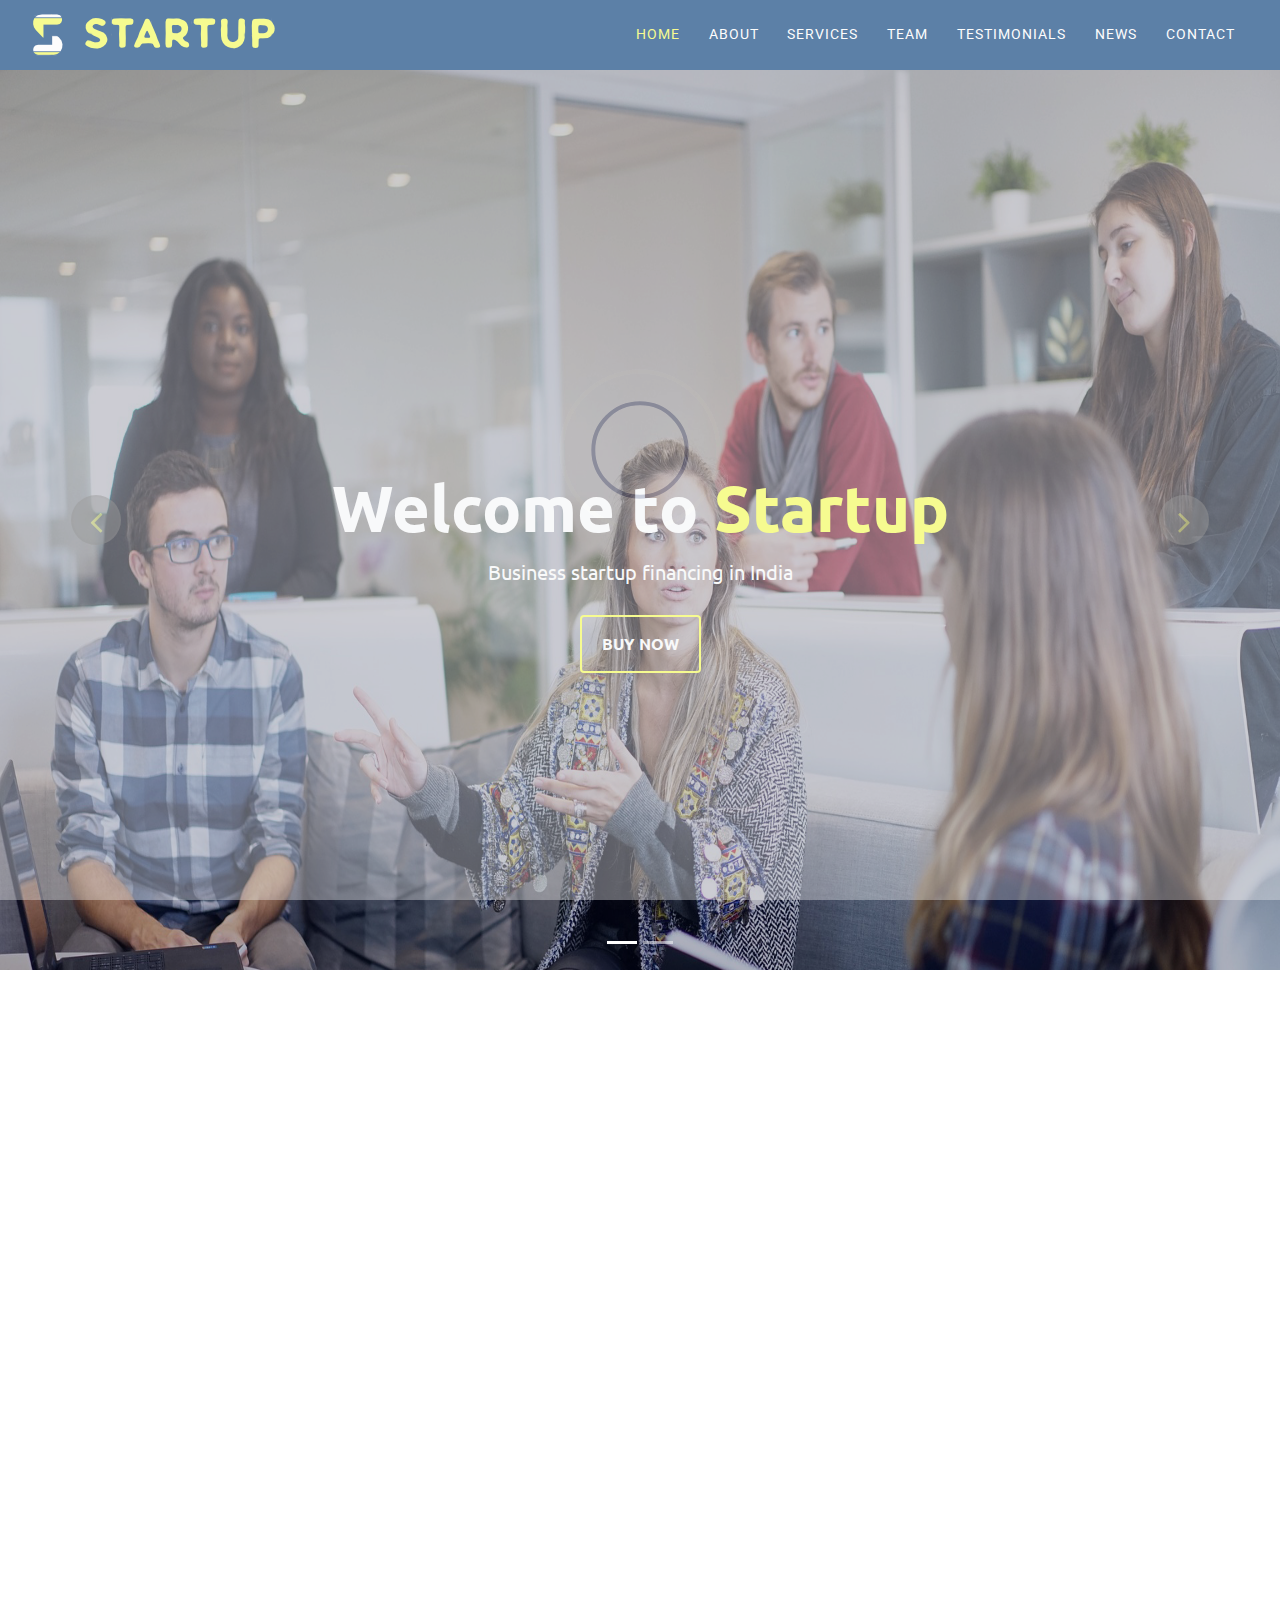
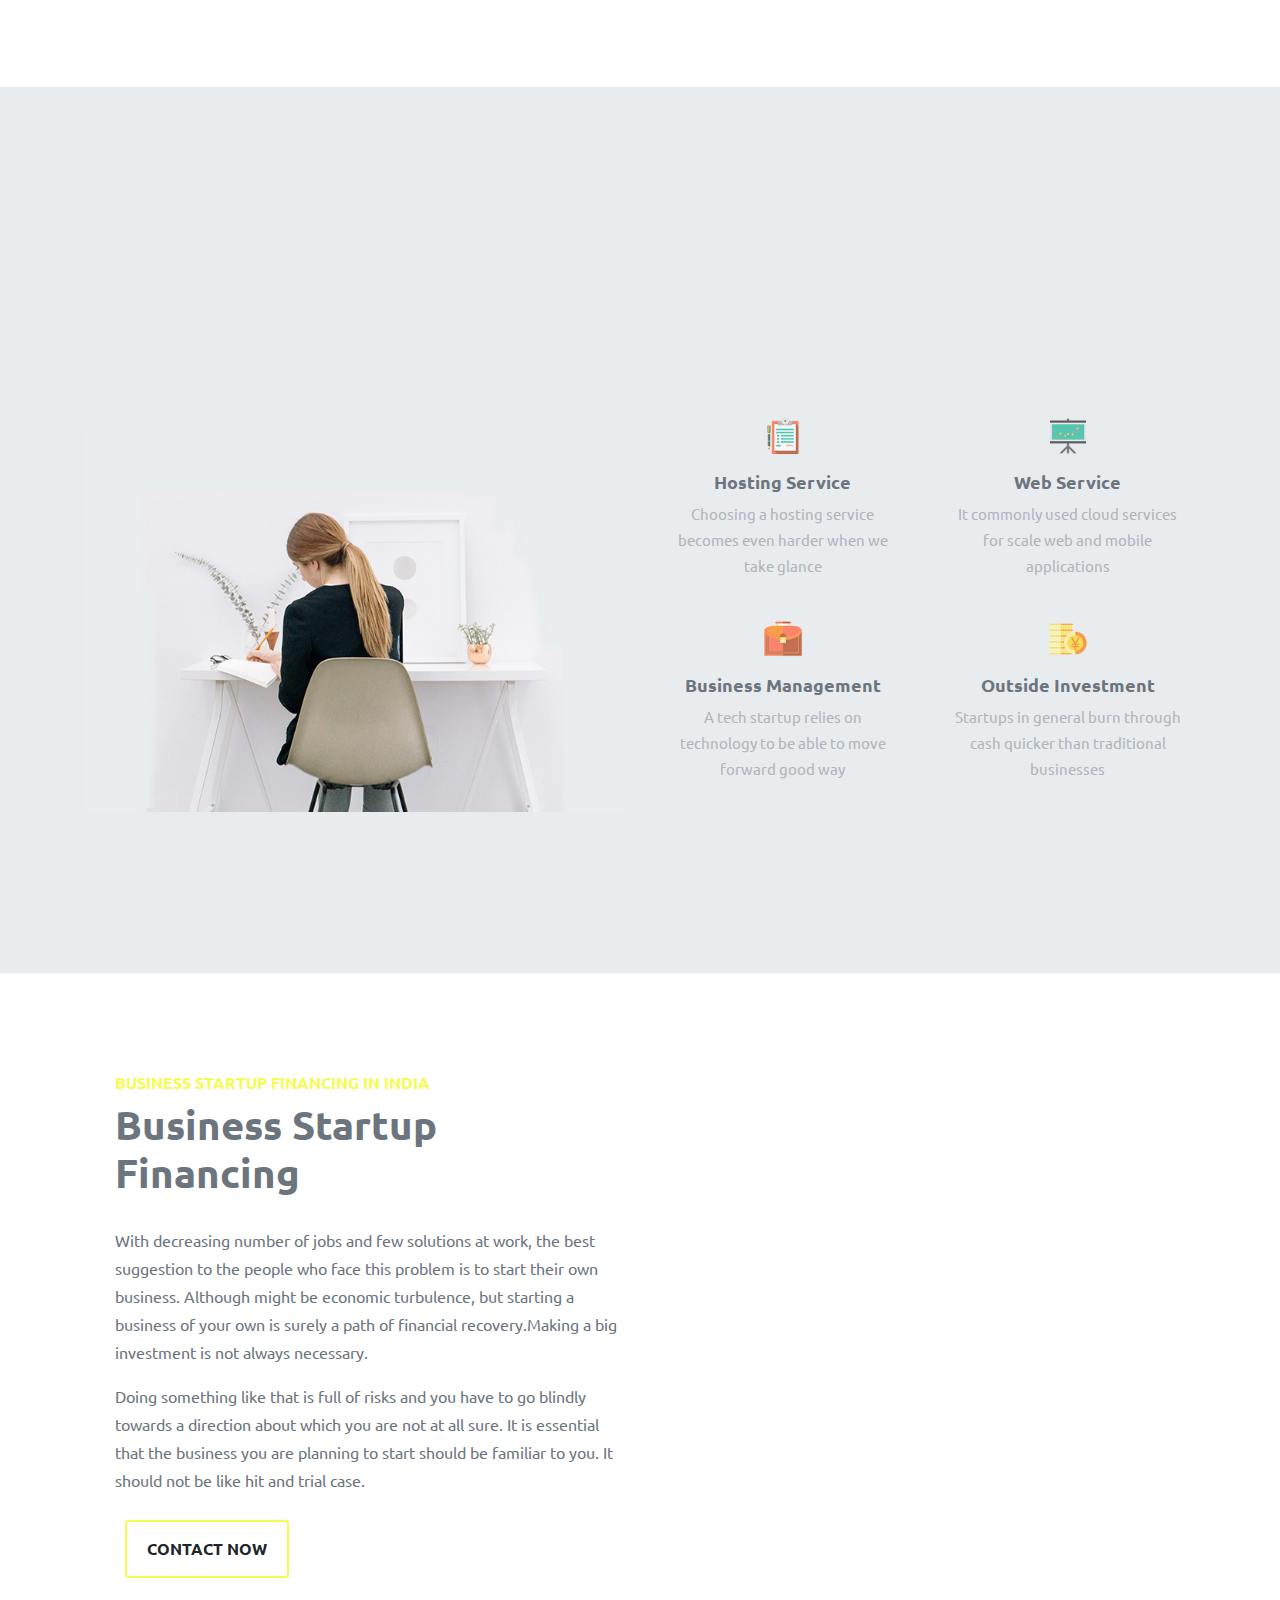
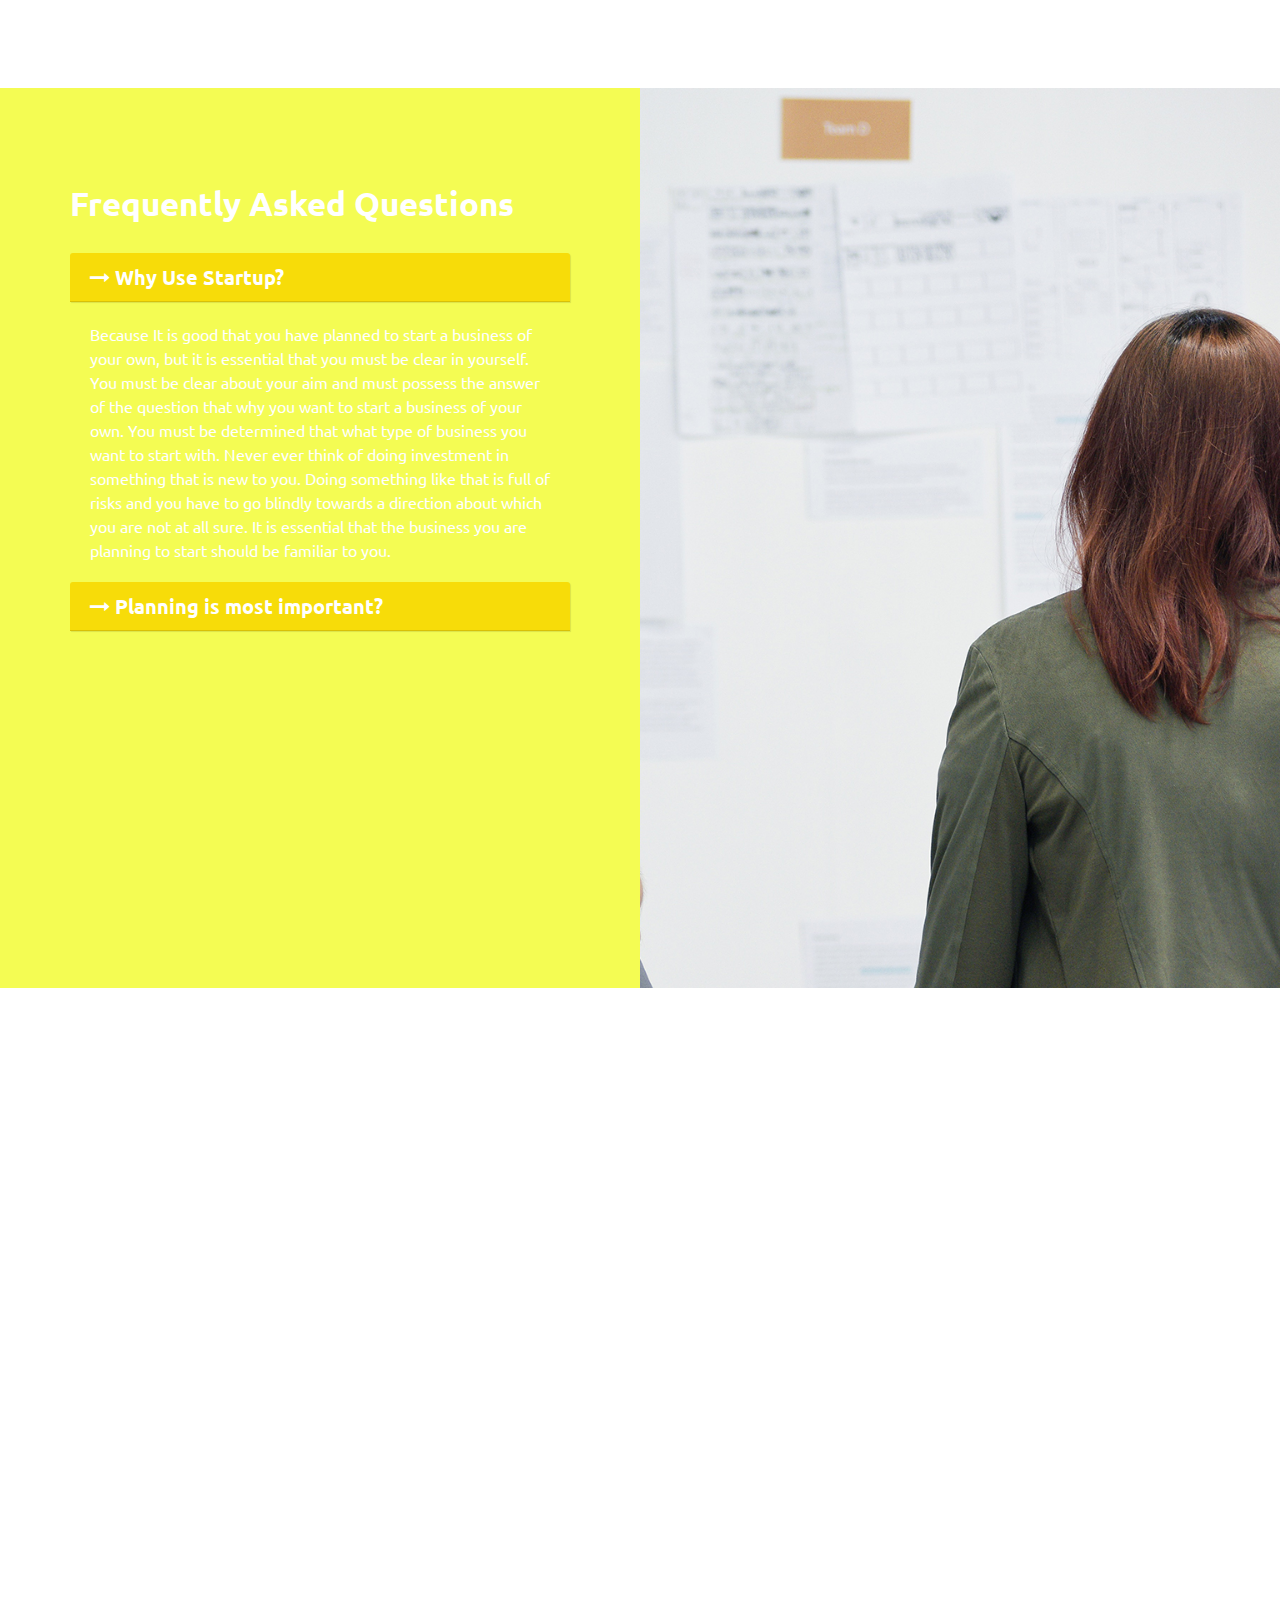
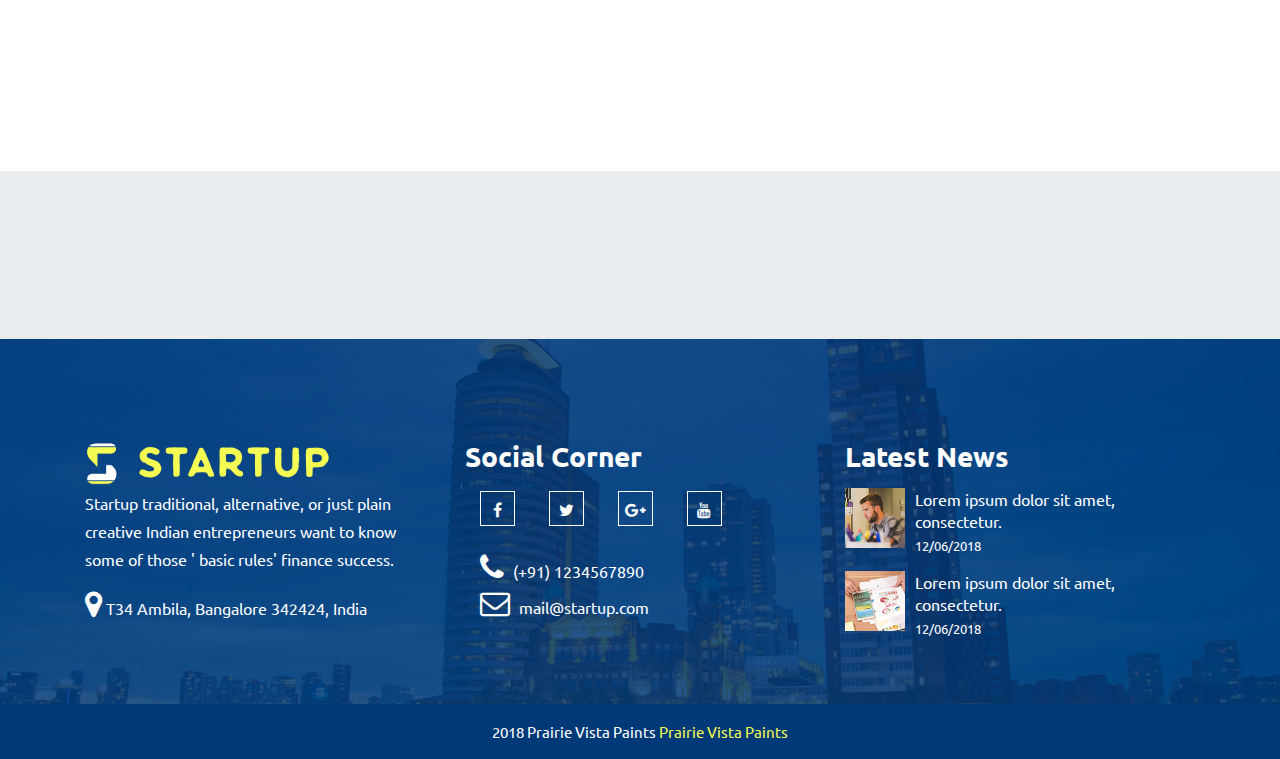
==== index.html @ 0460410a "fix" ====
<!DOCTYPE html>
<html class="no-js" prefix="og: http://ogp.me/ns#"  lang="en-IN">
    <head>
        <meta charset="utf-8">
        <meta http-equiv="X-UA-Compatible" content="IE=edge,chrome=1">
        <title>Prairie Vista Paints</title>
        <meta http-equiv="x-ua-compatible" content="ie=edge">
        <meta name="viewport" content="width=device-width, initial-scale=1, shrink-to-fit=no"> 

        <meta name="description" content="PAINTS!!!!" /> 
        <link href="img/startup_logo_96dp.png" rel="apple-touch-icon" sizes="96x96">
        <link href="img/startup_logo_96dp.png" rel="icon" sizes="96x96" type="image/png">
        <link href="img/startup_logo_32dp.png" rel="icon" sizes="32x32" type="image/png">
        <meta content="img/startup_logo_96dp.png" name="msapplication-TileImage">
        
        <meta property="og:url" content="https://www.boostraptheme.com/demo/index.html" />
        <meta property="og:title" content="Startup - Business Free Bootstrap Template" />
        <meta property="og:locale" content="en_IN" /> 
        <meta property="og:site_name" content="Boostraptheme" />
        <meta name="twitter:card" content="summary" />
        <meta name="twitter:site" content="BoostrapTheme" />
        <meta name="twitter:creator" content="BoostrapTheme" />

        <link rel='stylesheet' href="https://maxcdn.bootstrapcdn.com/font-awesome/4.7.0/css/font-awesome.min.css">
        <link rel="stylesheet" href="css/owl.carousel.min.css">
        <link rel="stylesheet" href="css/animate.min.css">
        <link rel="stylesheet" href="css/app.css">

        <script src="js/jquery.min.js"></script>
        <script> $(window).on('load', function(){ $(".loader").fadeOut(2000); }); </script>
    </head>

    <body>

        <div class="loader"></div>
        <!-- NAVIGATION 
            =================-->
            <nav class="navbar navbar-expand-lg navbar-dark fixed-top" id="mainNav">
              <div class="container-fluid">
                <a class="navbar-brand js-scroll-trigger" href="index.html"><img src="img/logo.png" style="max-height: 60px;" alt="" class="img-fluid"></a>
                <button class="navbar-toggler navbar-toggler-right" type="button" data-toggle="collapse" data-target="#navbarResponsive" aria-controls="navbarResponsive" aria-expanded="false" aria-label="Toggle navigation">
                  Menu
                  <i class="fa fa-bars"></i>
                </button>
                <div class="collapse navbar-collapse" id="navbarResponsive">
                  <ul class="navbar-nav text-uppercase ml-auto">                    
                    <li class="nav-item">
                      <a class="nav-link js-scroll-trigger active" href="index.html">Home</a>
                    </li>
                    <li class="nav-item">
                      <a class="nav-link js-scroll-trigger" href="about.html">About</a>
                    </li>
                    <li class="nav-item">
                      <a class="nav-link js-scroll-trigger" href="service.html">Services</a>
                    </li>
                    <li class="nav-item">
                      <a class="nav-link js-scroll-trigger" href="team.html">Team</a>
                    </li>
                    <li class="nav-item">
                      <a class="nav-link js-scroll-trigger" href="testimonials.html">Testimonials</a>
                    </li>
                    <li class="nav-item">
                      <a class="nav-link js-scroll-trigger" href="news.html">News</a>
                    </li>
                    <li class="nav-item">
                      <a class="nav-link js-scroll-trigger" href="contact.html">Contact</a>
                    </li>
                  </ul>
                </div>
              </div>
            </nav>

        <!-- HEADER 
            =================-->
                <header id="conent">
                    <div id="carouselExampleIndicators" class="carousel slide" data-ride="carousel">
                      <ol class="carousel-indicators">
                        <li data-target="#carouselExampleIndicators" data-slide-to="0" class="active"></li>
                        <li data-target="#carouselExampleIndicators" data-slide-to="1"></li>
                      </ol>
                      <div class="carousel-inner">
                        <div class="carousel-item active">
                          <div class="img-caption-hide"></div>
                          <img class="d-block w-100 img-fluid" src="img/bg-header-1.jpg" alt="First slide">
                          <div class="carousel-caption d-none d-md-block">
                            <h3>Welcome to <span>Startup</span></h3>
                            <p>Business startup financing in India</p>
                            <div class="btn btn-general btn-white">Buy now</div>
                          </div>
                        </div>
                        <div class="carousel-item">
                          <div class="img-caption-hide"></div>
                          <img class="d-block w-100" src="img/bg-header-2.jpg" alt="Second slide">
                          <div class="carousel-caption d-none d-md-block">
                            <h3><span>Derive </span>with me</h3>
                            <p>Business startup financing in India</p>
                            <div class="btn btn-general btn-white">Buy now</div>
                          </div>
                        </div> 
                      </div>
                      <a class="carousel-control-prev carousel-arrs" href="#carouselExampleIndicators" role="button" data-slide="prev">
                        <span class="arrow-sliders"><i class="fa fa-angle-left"></i></span>
                      </a>
                      <a class="carousel-control-next carousel-arrs" href="#carouselExampleIndicators" role="button" data-slide="next">
                         <span class="arrow-sliders"><i class="fa fa-angle-right"></i></span>
                      </a>
                    </div>
                  </header>

        <!-- ABOUT 
            =================-->
            <section id="about" class="about">
              <div class="container">
                <div class="row">
                  <div class="col-md-4  wow fadeInUp" data-wow-delay="0.3s">
                    <div class="about-cont">
                      <img src="img/about/about-1.jpg" alt="" class="img-fluid">
                      <p>With decreasing number of jobs and few solutions at work, the best suggestion to the people who face this problem is to start their own business world.</p>
                      <a href="#">Discover more <i class="fa fa-long-arrow-right"></i></a>
                    </div>
                  </div>
                  <div class="col-md-4 wow fadeInUp" data-wow-delay="0.6s">
                    <div class="about-cont second">
                      <img src="img/about/about-2.jpg" alt="" class="img-fluid">
                      <p>There are few tips for the people who have a plan of low cost business startups. Making a big investment is not always necessary. If you do not have such a great amount.</p>
                      <a href="#">Discover more <i class="fa fa-long-arrow-right"></i></a>
                    </div>
                  </div>
                  <div class="col-md-4 wow fadeInUp" data-wow-delay="0.9s">
                    <div class="about-cont">
                      <img src="img/about/about-3.jpg" alt="" class="img-fluid">
                      <p>₹ It is good that you have planned to start a business of your own, but it is essential that you must be clear in yourself. You must be clear about your aim.</p>
                      <a href="#">Discover more <i class="fa fa-long-arrow-right"></i></a>
                    </div>
                  </div>  
                </div>
              </div>
            </section>

        <!-- SERVICES 
            =================-->
            <section id="services" class="services">
              <div class="container">
                <div class="row wow fadeInUp" data-wow-delay="0.3s">
                    <div class="col-md-12 text-center">
                        <div class="heading">
                            <h1>Our <span>Services</span></h1>
                            <div class="bord-bot"></div>
                            <p>Startup traditional, alternative, or just plain creative Indian entrepreneurs want to know some of those ' basic rules'  finance success.</p>
                        </div>
                    </div>
                </div>
                <div class="row">
                  <div class="col-md-6 m-auto service-img">
                    <img src="img/service-bg.jpg" alt="" class="img-fluid">
                  </div>
                  <div class="col-md-6">
                    <div class="row"> 
                      <div class="col-md-6 col-sm-6 text-center px-4">
                        <div class="service-desc-cont">
                          <img src="img/icons/icon-1.png" class="img-fluid" alt="">
                          <h5>Hosting Service</h5>
                          <p>Choosing a hosting service becomes even harder when we take glance</p>
                        </div>
                      </div>
                      <div class="col-md-6 col-sm-6 text-center px-4">
                        <div class="service-desc-cont">
                          <img src="img/icons/icon-2.png" class="img-fluid" alt="">
                          <h5>Web Service</h5>
                          <p>It commonly used cloud services for scale web and mobile applications</p>
                        </div>
                      </div>
                      <div class="col-md-6 col-sm-6 text-center px-4">
                        <div class="service-desc-cont">
                          <img src="img/icons/icon-3.png" class="img-fluid" alt="">
                          <h5>Business Management</h5>
                          <p>A tech startup relies on technology to be able to move forward good way</p>
                        </div>
                      </div>
                      <div class="col-md-6 col-sm-6 text-center px-4">
                        <div class="service-desc-cont">
                          <img src="img/icons/icon-4.png" class="img-fluid" alt="">
                          <h5>Outside Investment</h5>
                          <p>Startups in general burn through cash quicker than traditional businesses</p>
                        </div>
                      </div>  
                    </div>
                  </div>
                </div>
              </div>
            </section>

        <!-- HOW TO WORK 
            =================-->
            <section id="how-work" class="how-work">
              <div class="container">
                <div class="row">
                  <div class="col-md-6">
                    <div class="how-work-cont">
                      <h6>Business startup financing in India</h6>
                      <h1>Business Startup Financing</h1>
                      <p>With decreasing number of jobs and few solutions at work, the best suggestion to the people who face this problem is to start their own business. Although might be economic turbulence, but starting a business of your own is surely a path of financial recovery.Making a big investment is not always necessary.</p>
                      <p>Doing something like that is full of risks and you have to go blindly towards a direction about which you are not at all sure. It is essential that the business you are planning to start should be familiar to you. It should not be like hit and trial case.</p>
                      <div class="btn btn-general btn-white">Contact now</div>
                    </div>
                  </div> 
                  <div class="col-md-1"></div>
                  <div class="col-md-5 m-auto">
                    <div class="how-work-img wow fadeInUp" data-wow-delay="0.3s">
                      <img src="img/how-work.png" alt="" class="img-fluid">
                    </div>
                  </div>
                  
                </div>
              </div>
            </section>

        <!-- FAQ 
            =================-->
            <section id="faq" class="faq" >
              <div class="container-fluid"> 
                <div class="row">
                  <div class="col-md-6 px-0">
                    <div class="faq-cont">
                      <div class="faq-heading">
                        <h3>Frequently Asked Questions</h3>
                        <div class="heading-border-light" style="background:#fff;"></div>
                      </div>
                        <div id="accordion">
                          <div class="card">
                            <div class="card-header" id="headingOne">
                              <h5 class="mb-0 card-title">
                                <div class="" data-toggle="collapse" data-target="#collapseOne" aria-expanded="true" aria-controls="collapseOne">
                                  <i class="fa fa-long-arrow-right"></i>
                                  Why Use Startup? 
                                </div>
                              </h5>
                            </div>

                            <div id="collapseOne" class="collapse show" aria-labelledby="headingOne" data-parent="#accordion">
                              <div class="card-body">
                                Because It is good that you have planned to start a business of your own, but it is essential that you must be clear in yourself. You must be clear about your aim and must possess the answer of the question that why you want to start a business of your own. You must be determined that what type of business you want to start with. Never ever think of doing investment in something that is new to you. Doing something like that is full of risks and you have to go blindly towards a direction about which you are not at all sure. It is essential that the business you are planning to start should be familiar to you. 
                              </div>
                            </div>
                          </div>
                          <div class="card">
                            <div class="card-header" id="headingTwo">
                              <h5 class="mb-0 card-title">
                                <div class="collapsed" data-toggle="collapse" data-target="#collapseTwo" aria-expanded="false" aria-controls="collapseTwo">
                                  <i class="fa fa-long-arrow-right"></i>
                                  Planning is most important? 
                                </div>
                              </h5>
                            </div>
                            <div id="collapseTwo" class="collapse" aria-labelledby="headingTwo" data-parent="#accordion">
                              <div class="card-body">
                                 Planning is most important in any business. Most of the aspiring business people believe that they have to sit down for hours and make a lengthy business plans clearly showing the amount of money that you will make in the coming years. There is no need of keeping such complexity as it will become difficult for you to understand. The business plan should be simple and precise. You have search everything about your target audience, what they like and what they do not like about the business that you are plan to start.Prices are something that attracts everybody. 
                              </div>
                            </div>
                          </div> 
                        </div>
                    </div>  
                  </div>
                  <div class="col-md-6 px-0 bg-faq-img"></div>
                </div>
              </div>
            </section>

        <!-- BLOG 
            =================-->
            <section id="blog" class="blog">
              <div class="container">
                <div class="row wow fadeInUp" data-wow-delay="0.3s">
                    <div class="col-md-12 text-center">
                        <div class="heading">
                            <h1>Latest <span>News</span></h1>
                            <div class="bord-bot"></div>
                        </div>
                    </div>
                </div>
                <div class="row">
                  <div class="col-md-4">
                    <div class="blog-cont wow fadeInUp" data-wow-delay="0.3s">
                      <img src="img/blog/blog-2.jpg" alt="" class="img-fluid">
                      <h5>Advertising has great significance as it is the only way of telling</h5>
                      <p>People about your productPsychology Articles, introducing them what it is all about and how your product.</p>
                      <a href="#">Read more <i class="fa fa-long-arrow-right"></i></a>
                    </div>
                  </div>
                  <div class="col-md-4">
                    <div class="blog-cont wow fadeInUp" data-wow-delay="0.6s">
                      <img src="img/blog/blog-3.jpg" alt="" class="img-fluid">
                      <h5>There are few tips for the people who have a plan of low cost </h5>
                      <p>Making a big investment is not always necessary. If you do not have such a great amount to invest.</p>
                      <a href="#">Read more <i class="fa fa-long-arrow-right"></i></a>
                    </div>
                  </div>
                  <div class="col-md-4">
                    <div class="blog-cont wow fadeInUp" data-wow-delay="0.9s">
                      <img src="img/blog/blog-4.jpg" alt="" class="img-fluid">
                      <h5>Scaling means higher volumes of work and more data to process</h5>
                      <p>Is your team ready to take on this workload? Can they work under the stress and pressures that come.</p>
                      <a href="#">Read more <i class="fa fa-long-arrow-right"></i></a>
                    </div>
                  </div>
                </div>
              </div>
            </section>

        <!-- CLIENTS
            =================-->
            <section id="client" class="client p-5">
              <div class="container-fluid">
                <div class="row wow animated bounceInLeft" data-wow-duration="1s" data-wow-delay=".5s">
                    <div class="col-md-12">
                        <div id="clients-list" class="owl-carousel owl-theme">
                            <div class="client-item">
                                <img src="img/clients/logo-1.jpg" class="img-fluid" alt="client">
                            </div>
                            <div class="client-item">
                                <img src="img/clients/logo-2.jpg" class="img-fluid" alt="client">
                            </div>
                            <div class="client-item">
                                <img src="img/clients/logo-3.jpg" class="img-fluid" alt="client">
                            </div>
                            <div class="client-item">
                                <img src="img/clients/logo-4.jpg" class="img-fluid" alt="client">
                            </div>
                            <div class="client-item">
                                <img src="img/clients/logo-5.jpg" class="img-fluid" alt="client">
                            </div>
                            <div class="client-item">
                                <img src="img/clients/logo-6.jpg" class="img-fluid" alt="client">
                            </div>
                            <div class="client-item">
                                <img src="img/clients/logo-7.jpg" class="img-fluid" alt="client">
                            </div> 
                        </div>
                    </div>
                </div>
              </div>
            </section>

        <!-- FOOTER 
            =================-->
            <footer>
              <div class="container">
                <div class="row">
                  <div class="col-md-4">
                    <div class="company-desc">
                      <img src="img/logo.png" alt="" class="img-fluid">
                      <p>Startup traditional, alternative, or just plain creative Indian entrepreneurs want to know some of those ' basic rules'  finance success.</p>
                      <address><i class="fa fa-map-marker"></i> T34 Ambila, Bangalore 342424, India </address>
                    </div>
                  </div>
                  <div class="col-md-4">
                    <div class="social">
                      <h3>Social Corner</h3>
                      <ul>
                        <li><i class="fa fa-facebook"></i></li>
                        <li><i class="fa fa-twitter"></i></li>
                        <li><i class="fa fa-google-plus"></i></li>
                        <li><i class="fa fa-youtube"></i></li>
                      </ul>
                      <div class="cont-info number">
                        <i class="fa fa-phone"></i>
                        <a href="tel:1234567890">(+91) 1234567890</a>
                      </div>
                      <div class="cont-info mail">
                        <i class="fa fa-envelope-o"></i>
                        <a href="mail@startup.com">mail@startup.com</a>
                      </div>
                    </div>
                  </div>
                  <div class="col-md-4">
                    <div class="latest-news">
                      <h3>Latest News</h3>
                      <img src="img/blog/blog-small-1.jpg" alt="" class="img-fluid">
                      <p>Lorem ipsum dolor sit amet, consectetur.</p>
                      <small>12/06/2018</small>
                    </div>
                    <div class="latest-news">
                      <img src="img/blog/blog-small-2.jpg" alt="" class="img-fluid">
                      <p>Lorem ipsum dolor sit amet, consectetur.</p>
                      <small>12/06/2018</small>
                    </div>
                  </div>  
                </div>
              </div>
              <div class="container-fluid footer-b text-center">
                <small>2018 Prairie Vista Paints <a href="https://prairievista.github.io/">Prairie Vista Paints</a></small>
              </div>
            </footer>
 
        <script src="js/popper.min.js"></script>
        <script src="js/bootstrap.min.js"></script>
        <script src="js/jquery.easing.min.js"></script>
        <script src="js/owl.carousel.min.js"></script>
        <script src="js/wow.min.js"></script> 
        <script src="js/app.js"></script> 
        <!--Start of Tawk.to Script-->
            <script type="text/javascript">
            var Tawk_API=Tawk_API||{}, Tawk_LoadStart=new Date();
            (function(){
            var s1=document.createElement("script"),s0=document.getElementsByTagName("script")[0];
            s1.async=true;
            s1.src='https://embed.tawk.to/5a6d77fc4b401e45400c7419/default';
            s1.charset='UTF-8';
            s1.setAttribute('crossorigin','*');
            s0.parentNode.insertBefore(s1,s0);
            })();
            </script>
        <!--End of Tawk.to Script-->
    </body>
</html>
---- css/app.css ----
@import url("https://fonts.googleapis.com/css?family=Roboto:400,500,700|Ubuntu");
/*!
 * Bootstrap v4.0.0 (https://getbootstrap.com)
 * Copyright 2011-2018 The Bootstrap Authors
 * Copyright 2011-2018 Twitter, Inc.
 * Licensed under MIT (https://github.com/twbs/bootstrap/blob/master/LICENSE)
 */
:root {
  --blue: #007bff;
  --indigo: #6610f2;
  --purple: #6f42c1;
  --pink: #e83e8c;
  --red: #dc3545;
  --orange: #fd7e14;
  --yellow: #ffc107;
  --green: #28a745;
  --teal: #20c997;
  --cyan: #17a2b8;
  --white: #fff;
  --gray: #6c757d;
  --gray-dark: #343a40;
  --primary: #007bff;
  --secondary: #6c757d;
  --success: #28a745;
  --info: #17a2b8;
  --warning: #ffc107;
  --danger: #dc3545;
  --light: #f8f9fa;
  --dark: #343a40;
  --breakpoint-xs: 0;
  --breakpoint-sm: 576px;
  --breakpoint-md: 768px;
  --breakpoint-lg: 992px;
  --breakpoint-xl: 1200px;
  --font-family-sans-serif: -apple-system, BlinkMacSystemFont, "Segoe UI", Roboto, "Helvetica Neue", Arial, sans-serif, "Apple Color Emoji", "Segoe UI Emoji", "Segoe UI Symbol";
  --font-family-monospace: SFMono-Regular, Menlo, Monaco, Consolas, "Liberation Mono", "Courier New", monospace; }

*,
*::before,
*::after {
  box-sizing: border-box; }

html {
  font-family: sans-serif;
  line-height: 1.15;
  -webkit-text-size-adjust: 100%;
  -ms-text-size-adjust: 100%;
  -ms-overflow-style: scrollbar;
  -webkit-tap-highlight-color: transparent; }

@-ms-viewport {
  width: device-width; }

article, aside, dialog, figcaption, figure, footer, header, hgroup, main, nav, section {
  display: block; }

body {
  margin: 0;
  font-family: -apple-system, BlinkMacSystemFont, "Segoe UI", Roboto, "Helvetica Neue", Arial, sans-serif, "Apple Color Emoji", "Segoe UI Emoji", "Segoe UI Symbol";
  font-size: 1rem;
  font-weight: 400;
  line-height: 1.5;
  color: #212529;
  text-align: left;
  background-color: #fff; }

[tabindex="-1"]:focus {
  outline: 0 !important; }

hr {
  box-sizing: content-box;
  height: 0;
  overflow: visible; }

h1, h2, h3, h4, h5, h6 {
  margin-top: 0;
  margin-bottom: 0.5rem; }

p {
  margin-top: 0;
  margin-bottom: 1rem; }

abbr[title],
abbr[data-original-title] {
  text-decoration: underline;
  text-decoration: underline dotted;
  cursor: help;
  border-bottom: 0; }

address {
  margin-bottom: 1rem;
  font-style: normal;
  line-height: inherit; }

ol,
ul,
dl {
  margin-top: 0;
  margin-bottom: 1rem; }

ol ol,
ul ul,
ol ul,
ul ol {
  margin-bottom: 0; }

dt {
  font-weight: 700; }

dd {
  margin-bottom: .5rem;
  margin-left: 0; }

blockquote {
  margin: 0 0 1rem; }

dfn {
  font-style: italic; }

b,
strong {
  font-weight: bolder; }

small {
  font-size: 80%; }

sub,
sup {
  position: relative;
  font-size: 75%;
  line-height: 0;
  vertical-align: baseline; }

sub {
  bottom: -.25em; }

sup {
  top: -.5em; }

a {
  color: #007bff;
  text-decoration: none;
  background-color: transparent;
  -webkit-text-decoration-skip: objects; }
  a:hover {
    color: #0056b3;
    text-decoration: underline; }

a:not([href]):not([tabindex]) {
  color: inherit;
  text-decoration: none; }
  a:not([href]):not([tabindex]):hover, a:not([href]):not([tabindex]):focus {
    color: inherit;
    text-decoration: none; }
  a:not([href]):not([tabindex]):focus {
    outline: 0; }

pre,
code,
kbd,
samp {
  font-family: monospace, monospace;
  font-size: 1em; }

pre {
  margin-top: 0;
  margin-bottom: 1rem;
  overflow: auto;
  -ms-overflow-style: scrollbar; }

figure {
  margin: 0 0 1rem; }

img {
  vertical-align: middle;
  border-style: none; }

svg:not(:root) {
  overflow: hidden; }

table {
  border-collapse: collapse; }

caption {
  padding-top: 0.75rem;
  padding-bottom: 0.75rem;
  color: #6c757d;
  text-align: left;
  caption-side: bottom; }

th {
  text-align: inherit; }

label {
  display: inline-block;
  margin-bottom: .5rem; }

button {
  border-radius: 0; }

button:focus {
  outline: 1px dotted;
  outline: 5px auto -webkit-focus-ring-color; }

input,
button,
select,
optgroup,
textarea {
  margin: 0;
  font-family: inherit;
  font-size: inherit;
  line-height: inherit; }

button,
input {
  overflow: visible; }

button,
select {
  text-transform: none; }

button,
html [type="button"],
[type="reset"],
[type="submit"] {
  -webkit-appearance: button; }

button::-moz-focus-inner,
[type="button"]::-moz-focus-inner,
[type="reset"]::-moz-focus-inner,
[type="submit"]::-moz-focus-inner {
  padding: 0;
  border-style: none; }

input[type="radio"],
input[type="checkbox"] {
  box-sizing: border-box;
  padding: 0; }

input[type="date"],
input[type="time"],
input[type="datetime-local"],
input[type="month"] {
  -webkit-appearance: listbox; }

textarea {
  overflow: auto;
  resize: vertical; }

fieldset {
  min-width: 0;
  padding: 0;
  margin: 0;
  border: 0; }

legend {
  display: block;
  width: 100%;
  max-width: 100%;
  padding: 0;
  margin-bottom: .5rem;
  font-size: 1.5rem;
  line-height: inherit;
  color: inherit;
  white-space: normal; }

progress {
  vertical-align: baseline; }

[type="number"]::-webkit-inner-spin-button,
[type="number"]::-webkit-outer-spin-button {
  height: auto; }

[type="search"] {
  outline-offset: -2px;
  -webkit-appearance: none; }

[type="search"]::-webkit-search-cancel-button,
[type="search"]::-webkit-search-decoration {
  -webkit-appearance: none; }

::-webkit-file-upload-button {
  font: inherit;
  -webkit-appearance: button; }

output {
  display: inline-block; }

summary {
  display: list-item;
  cursor: pointer; }

template {
  display: none; }

[hidden] {
  display: none !important; }

h1, h2, h3, h4, h5, h6,
.h1, .h2, .h3, .h4, .h5, .h6 {
  margin-bottom: 0.5rem;
  font-family: inherit;
  font-weight: 500;
  line-height: 1.2;
  color: inherit; }

h1, .h1 {
  font-size: 2.5rem; }

h2, .h2 {
  font-size: 2rem; }

h3, .h3 {
  font-size: 1.75rem; }

h4, .h4 {
  font-size: 1.5rem; }

h5, .h5 {
  font-size: 1.25rem; }

h6, .h6 {
  font-size: 1rem; }

.lead {
  font-size: 1.25rem;
  font-weight: 300; }

.display-1 {
  font-size: 6rem;
  font-weight: 300;
  line-height: 1.2; }

.display-2 {
  font-size: 5.5rem;
  font-weight: 300;
  line-height: 1.2; }

.display-3 {
  font-size: 4.5rem;
  font-weight: 300;
  line-height: 1.2; }

.display-4 {
  font-size: 3.5rem;
  font-weight: 300;
  line-height: 1.2; }

hr {
  margin-top: 1rem;
  margin-bottom: 1rem;
  border: 0;
  border-top: 1px solid rgba(0, 0, 0, 0.1); }

small,
.small {
  font-size: 80%;
  font-weight: 400; }

mark,
.mark {
  padding: 0.2em;
  background-color: #fcf8e3; }

.list-unstyled {
  padding-left: 0;
  list-style: none; }

.list-inline {
  padding-left: 0;
  list-style: none; }

.list-inline-item {
  display: inline-block; }
  .list-inline-item:not(:last-child) {
    margin-right: 0.5rem; }

.initialism {
  font-size: 90%;
  text-transform: uppercase; }

.blockquote {
  margin-bottom: 1rem;
  font-size: 1.25rem; }

.blockquote-footer {
  display: block;
  font-size: 80%;
  color: #6c757d; }
  .blockquote-footer::before {
    content: "\2014 \00A0"; }

.img-fluid {
  max-width: 100%;
  height: auto; }

.img-thumbnail {
  padding: 0.25rem;
  background-color: #fff;
  border: 1px solid #dee2e6;
  border-radius: 0.25rem;
  max-width: 100%;
  height: auto; }

.figure {
  display: inline-block; }

.figure-img {
  margin-bottom: 0.5rem;
  line-height: 1; }

.figure-caption {
  font-size: 90%;
  color: #6c757d; }

code,
kbd,
pre,
samp {
  font-family: SFMono-Regular, Menlo, Monaco, Consolas, "Liberation Mono", "Courier New", monospace; }

code {
  font-size: 87.5%;
  color: #e83e8c;
  word-break: break-word; }
  a > code {
    color: inherit; }

kbd {
  padding: 0.2rem 0.4rem;
  font-size: 87.5%;
  color: #fff;
  background-color: #212529;
  border-radius: 0.2rem; }
  kbd kbd {
    padding: 0;
    font-size: 100%;
    font-weight: 700; }

pre {
  display: block;
  font-size: 87.5%;
  color: #212529; }
  pre code {
    font-size: inherit;
    color: inherit;
    word-break: normal; }

.pre-scrollable {
  max-height: 340px;
  overflow-y: scroll; }

.container {
  width: 100%;
  padding-right: 15px;
  padding-left: 15px;
  margin-right: auto;
  margin-left: auto; }
  @media (min-width: 576px) {
    .container {
      max-width: 540px; } }
  @media (min-width: 768px) {
    .container {
      max-width: 720px; } }
  @media (min-width: 992px) {
    .container {
      max-width: 960px; } }
  @media (min-width: 1200px) {
    .container {
      max-width: 1140px; } }

.container-fluid {
  width: 100%;
  padding-right: 15px;
  padding-left: 15px;
  margin-right: auto;
  margin-left: auto; }

.row {
  display: flex;
  flex-wrap: wrap;
  margin-right: -15px;
  margin-left: -15px; }

.no-gutters {
  margin-right: 0;
  margin-left: 0; }
  .no-gutters > .col,
  .no-gutters > [class*="col-"] {
    padding-right: 0;
    padding-left: 0; }

.col-1, .col-2, .col-3, .col-4, .col-5, .col-6, .col-7, .col-8, .col-9, .col-10, .col-11, .col-12, .col,
.col-auto, .col-sm-1, .col-sm-2, .col-sm-3, .col-sm-4, .col-sm-5, .col-sm-6, .col-sm-7, .col-sm-8, .col-sm-9, .col-sm-10, .col-sm-11, .col-sm-12, .col-sm,
.col-sm-auto, .col-md-1, .col-md-2, .col-md-3, .col-md-4, .col-md-5, .col-md-6, .col-md-7, .col-md-8, .col-md-9, .col-md-10, .col-md-11, .col-md-12, .col-md,
.col-md-auto, .col-lg-1, .col-lg-2, .col-lg-3, .col-lg-4, .col-lg-5, .col-lg-6, .col-lg-7, .col-lg-8, .col-lg-9, .col-lg-10, .col-lg-11, .col-lg-12, .col-lg,
.col-lg-auto, .col-xl-1, .col-xl-2, .col-xl-3, .col-xl-4, .col-xl-5, .col-xl-6, .col-xl-7, .col-xl-8, .col-xl-9, .col-xl-10, .col-xl-11, .col-xl-12, .col-xl,
.col-xl-auto {
  position: relative;
  width: 100%;
  min-height: 1px;
  padding-right: 15px;
  padding-left: 15px; }

.col {
  flex-basis: 0;
  flex-grow: 1;
  max-width: 100%; }

.col-auto {
  flex: 0 0 auto;
  width: auto;
  max-width: none; }

.col-1 {
  flex: 0 0 8.33333%;
  max-width: 8.33333%; }

.col-2 {
  flex: 0 0 16.66667%;
  max-width: 16.66667%; }

.col-3 {
  flex: 0 0 25%;
  max-width: 25%; }

.col-4 {
  flex: 0 0 33.33333%;
  max-width: 33.33333%; }

.col-5 {
  flex: 0 0 41.66667%;
  max-width: 41.66667%; }

.col-6 {
  flex: 0 0 50%;
  max-width: 50%; }

.col-7 {
  flex: 0 0 58.33333%;
  max-width: 58.33333%; }

.col-8 {
  flex: 0 0 66.66667%;
  max-width: 66.66667%; }

.col-9 {
  flex: 0 0 75%;
  max-width: 75%; }

.col-10 {
  flex: 0 0 83.33333%;
  max-width: 83.33333%; }

.col-11 {
  flex: 0 0 91.66667%;
  max-width: 91.66667%; }

.col-12 {
  flex: 0 0 100%;
  max-width: 100%; }

.order-first {
  order: -1; }

.order-last {
  order: 13; }

.order-0 {
  order: 0; }

.order-1 {
  order: 1; }

.order-2 {
  order: 2; }

.order-3 {
  order: 3; }

.order-4 {
  order: 4; }

.order-5 {
  order: 5; }

.order-6 {
  order: 6; }

.order-7 {
  order: 7; }

.order-8 {
  order: 8; }

.order-9 {
  order: 9; }

.order-10 {
  order: 10; }

.order-11 {
  order: 11; }

.order-12 {
  order: 12; }

.offset-1 {
  margin-left: 8.33333%; }

.offset-2 {
  margin-left: 16.66667%; }

.offset-3 {
  margin-left: 25%; }

.offset-4 {
  margin-left: 33.33333%; }

.offset-5 {
  margin-left: 41.66667%; }

.offset-6 {
  margin-left: 50%; }

.offset-7 {
  margin-left: 58.33333%; }

.offset-8 {
  margin-left: 66.66667%; }

.offset-9 {
  margin-left: 75%; }

.offset-10 {
  margin-left: 83.33333%; }

.offset-11 {
  margin-left: 91.66667%; }

@media (min-width: 576px) {
  .col-sm {
    flex-basis: 0;
    flex-grow: 1;
    max-width: 100%; }
  .col-sm-auto {
    flex: 0 0 auto;
    width: auto;
    max-width: none; }
  .col-sm-1 {
    flex: 0 0 8.33333%;
    max-width: 8.33333%; }
  .col-sm-2 {
    flex: 0 0 16.66667%;
    max-width: 16.66667%; }
  .col-sm-3 {
    flex: 0 0 25%;
    max-width: 25%; }
  .col-sm-4 {
    flex: 0 0 33.33333%;
    max-width: 33.33333%; }
  .col-sm-5 {
    flex: 0 0 41.66667%;
    max-width: 41.66667%; }
  .col-sm-6 {
    flex: 0 0 50%;
    max-width: 50%; }
  .col-sm-7 {
    flex: 0 0 58.33333%;
    max-width: 58.33333%; }
  .col-sm-8 {
    flex: 0 0 66.66667%;
    max-width: 66.66667%; }
  .col-sm-9 {
    flex: 0 0 75%;
    max-width: 75%; }
  .col-sm-10 {
    flex: 0 0 83.33333%;
    max-width: 83.33333%; }
  .col-sm-11 {
    flex: 0 0 91.66667%;
    max-width: 91.66667%; }
  .col-sm-12 {
    flex: 0 0 100%;
    max-width: 100%; }
  .order-sm-first {
    order: -1; }
  .order-sm-last {
    order: 13; }
  .order-sm-0 {
    order: 0; }
  .order-sm-1 {
    order: 1; }
  .order-sm-2 {
    order: 2; }
  .order-sm-3 {
    order: 3; }
  .order-sm-4 {
    order: 4; }
  .order-sm-5 {
    order: 5; }
  .order-sm-6 {
    order: 6; }
  .order-sm-7 {
    order: 7; }
  .order-sm-8 {
    order: 8; }
  .order-sm-9 {
    order: 9; }
  .order-sm-10 {
    order: 10; }
  .order-sm-11 {
    order: 11; }
  .order-sm-12 {
    order: 12; }
  .offset-sm-0 {
    margin-left: 0; }
  .offset-sm-1 {
    margin-left: 8.33333%; }
  .offset-sm-2 {
    margin-left: 16.66667%; }
  .offset-sm-3 {
    margin-left: 25%; }
  .offset-sm-4 {
    margin-left: 33.33333%; }
  .offset-sm-5 {
    margin-left: 41.66667%; }
  .offset-sm-6 {
    margin-left: 50%; }
  .offset-sm-7 {
    margin-left: 58.33333%; }
  .offset-sm-8 {
    margin-left: 66.66667%; }
  .offset-sm-9 {
    margin-left: 75%; }
  .offset-sm-10 {
    margin-left: 83.33333%; }
  .offset-sm-11 {
    margin-left: 91.66667%; } }

@media (min-width: 768px) {
  .col-md {
    flex-basis: 0;
    flex-grow: 1;
    max-width: 100%; }
  .col-md-auto {
    flex: 0 0 auto;
    width: auto;
    max-width: none; }
  .col-md-1 {
    flex: 0 0 8.33333%;
    max-width: 8.33333%; }
  .col-md-2 {
    flex: 0 0 16.66667%;
    max-width: 16.66667%; }
  .col-md-3 {
    flex: 0 0 25%;
    max-width: 25%; }
  .col-md-4 {
    flex: 0 0 33.33333%;
    max-width: 33.33333%; }
  .col-md-5 {
    flex: 0 0 41.66667%;
    max-width: 41.66667%; }
  .col-md-6 {
    flex: 0 0 50%;
    max-width: 50%; }
  .col-md-7 {
    flex: 0 0 58.33333%;
    max-width: 58.33333%; }
  .col-md-8 {
    flex: 0 0 66.66667%;
    max-width: 66.66667%; }
  .col-md-9 {
    flex: 0 0 75%;
    max-width: 75%; }
  .col-md-10 {
    flex: 0 0 83.33333%;
    max-width: 83.33333%; }
  .col-md-11 {
    flex: 0 0 91.66667%;
    max-width: 91.66667%; }
  .col-md-12 {
    flex: 0 0 100%;
    max-width: 100%; }
  .order-md-first {
    order: -1; }
  .order-md-last {
    order: 13; }
  .order-md-0 {
    order: 0; }
  .order-md-1 {
    order: 1; }
  .order-md-2 {
    order: 2; }
  .order-md-3 {
    order: 3; }
  .order-md-4 {
    order: 4; }
  .order-md-5 {
    order: 5; }
  .order-md-6 {
    order: 6; }
  .order-md-7 {
    order: 7; }
  .order-md-8 {
    order: 8; }
  .order-md-9 {
    order: 9; }
  .order-md-10 {
    order: 10; }
  .order-md-11 {
    order: 11; }
  .order-md-12 {
    order: 12; }
  .offset-md-0 {
    margin-left: 0; }
  .offset-md-1 {
    margin-left: 8.33333%; }
  .offset-md-2 {
    margin-left: 16.66667%; }
  .offset-md-3 {
    margin-left: 25%; }
  .offset-md-4 {
    margin-left: 33.33333%; }
  .offset-md-5 {
    margin-left: 41.66667%; }
  .offset-md-6 {
    margin-left: 50%; }
  .offset-md-7 {
    margin-left: 58.33333%; }
  .offset-md-8 {
    margin-left: 66.66667%; }
  .offset-md-9 {
    margin-left: 75%; }
  .offset-md-10 {
    margin-left: 83.33333%; }
  .offset-md-11 {
    margin-left: 91.66667%; } }

@media (min-width: 992px) {
  .col-lg {
    flex-basis: 0;
    flex-grow: 1;
    max-width: 100%; }
  .col-lg-auto {
    flex: 0 0 auto;
    width: auto;
    max-width: none; }
  .col-lg-1 {
    flex: 0 0 8.33333%;
    max-width: 8.33333%; }
  .col-lg-2 {
    flex: 0 0 16.66667%;
    max-width: 16.66667%; }
  .col-lg-3 {
    flex: 0 0 25%;
    max-width: 25%; }
  .col-lg-4 {
    flex: 0 0 33.33333%;
    max-width: 33.33333%; }
  .col-lg-5 {
    flex: 0 0 41.66667%;
    max-width: 41.66667%; }
  .col-lg-6 {
    flex: 0 0 50%;
    max-width: 50%; }
  .col-lg-7 {
    flex: 0 0 58.33333%;
    max-width: 58.33333%; }
  .col-lg-8 {
    flex: 0 0 66.66667%;
    max-width: 66.66667%; }
  .col-lg-9 {
    flex: 0 0 75%;
    max-width: 75%; }
  .col-lg-10 {
    flex: 0 0 83.33333%;
    max-width: 83.33333%; }
  .col-lg-11 {
    flex: 0 0 91.66667%;
    max-width: 91.66667%; }
  .col-lg-12 {
    flex: 0 0 100%;
    max-width: 100%; }
  .order-lg-first {
    order: -1; }
  .order-lg-last {
    order: 13; }
  .order-lg-0 {
    order: 0; }
  .order-lg-1 {
    order: 1; }
  .order-lg-2 {
    order: 2; }
  .order-lg-3 {
    order: 3; }
  .order-lg-4 {
    order: 4; }
  .order-lg-5 {
    order: 5; }
  .order-lg-6 {
    order: 6; }
  .order-lg-7 {
    order: 7; }
  .order-lg-8 {
    order: 8; }
  .order-lg-9 {
    order: 9; }
  .order-lg-10 {
    order: 10; }
  .order-lg-11 {
    order: 11; }
  .order-lg-12 {
    order: 12; }
  .offset-lg-0 {
    margin-left: 0; }
  .offset-lg-1 {
    margin-left: 8.33333%; }
  .offset-lg-2 {
    margin-left: 16.66667%; }
  .offset-lg-3 {
    margin-left: 25%; }
  .offset-lg-4 {
    margin-left: 33.33333%; }
  .offset-lg-5 {
    margin-left: 41.66667%; }
  .offset-lg-6 {
    margin-left: 50%; }
  .offset-lg-7 {
    margin-left: 58.33333%; }
  .offset-lg-8 {
    margin-left: 66.66667%; }
  .offset-lg-9 {
    margin-left: 75%; }
  .offset-lg-10 {
    margin-left: 83.33333%; }
  .offset-lg-11 {
    margin-left: 91.66667%; } }

@media (min-width: 1200px) {
  .col-xl {
    flex-basis: 0;
    flex-grow: 1;
    max-width: 100%; }
  .col-xl-auto {
    flex: 0 0 auto;
    width: auto;
    max-width: none; }
  .col-xl-1 {
    flex: 0 0 8.33333%;
    max-width: 8.33333%; }
  .col-xl-2 {
    flex: 0 0 16.66667%;
    max-width: 16.66667%; }
  .col-xl-3 {
    flex: 0 0 25%;
    max-width: 25%; }
  .col-xl-4 {
    flex: 0 0 33.33333%;
    max-width: 33.33333%; }
  .col-xl-5 {
    flex: 0 0 41.66667%;
    max-width: 41.66667%; }
  .col-xl-6 {
    flex: 0 0 50%;
    max-width: 50%; }
  .col-xl-7 {
    flex: 0 0 58.33333%;
    max-width: 58.33333%; }
  .col-xl-8 {
    flex: 0 0 66.66667%;
    max-width: 66.66667%; }
  .col-xl-9 {
    flex: 0 0 75%;
    max-width: 75%; }
  .col-xl-10 {
    flex: 0 0 83.33333%;
    max-width: 83.33333%; }
  .col-xl-11 {
    flex: 0 0 91.66667%;
    max-width: 91.66667%; }
  .col-xl-12 {
    flex: 0 0 100%;
    max-width: 100%; }
  .order-xl-first {
    order: -1; }
  .order-xl-last {
    order: 13; }
  .order-xl-0 {
    order: 0; }
  .order-xl-1 {
    order: 1; }
  .order-xl-2 {
    order: 2; }
  .order-xl-3 {
    order: 3; }
  .order-xl-4 {
    order: 4; }
  .order-xl-5 {
    order: 5; }
  .order-xl-6 {
    order: 6; }
  .order-xl-7 {
    order: 7; }
  .order-xl-8 {
    order: 8; }
  .order-xl-9 {
    order: 9; }
  .order-xl-10 {
    order: 10; }
  .order-xl-11 {
    order: 11; }
  .order-xl-12 {
    order: 12; }
  .offset-xl-0 {
    margin-left: 0; }
  .offset-xl-1 {
    margin-left: 8.33333%; }
  .offset-xl-2 {
    margin-left: 16.66667%; }
  .offset-xl-3 {
    margin-left: 25%; }
  .offset-xl-4 {
    margin-left: 33.33333%; }
  .offset-xl-5 {
    margin-left: 41.66667%; }
  .offset-xl-6 {
    margin-left: 50%; }
  .offset-xl-7 {
    margin-left: 58.33333%; }
  .offset-xl-8 {
    margin-left: 66.66667%; }
  .offset-xl-9 {
    margin-left: 75%; }
  .offset-xl-10 {
    margin-left: 83.33333%; }
  .offset-xl-11 {
    margin-left: 91.66667%; } }

.table {
  width: 100%;
  max-width: 100%;
  margin-bottom: 1rem;
  background-color: transparent; }
  .table th,
  .table td {
    padding: 0.75rem;
    vertical-align: top;
    border-top: 1px solid #dee2e6; }
  .table thead th {
    vertical-align: bottom;
    border-bottom: 2px solid #dee2e6; }
  .table tbody + tbody {
    border-top: 2px solid #dee2e6; }
  .table .table {
    background-color: #fff; }

.table-sm th,
.table-sm td {
  padding: 0.3rem; }

.table-bordered {
  border: 1px solid #dee2e6; }
  .table-bordered th,
  .table-bordered td {
    border: 1px solid #dee2e6; }
  .table-bordered thead th,
  .table-bordered thead td {
    border-bottom-width: 2px; }

.table-striped tbody tr:nth-of-type(odd) {
  background-color: rgba(0, 0, 0, 0.05); }

.table-hover tbody tr:hover {
  background-color: rgba(0, 0, 0, 0.075); }

.table-primary,
.table-primary > th,
.table-primary > td {
  background-color: #b8daff; }

.table-hover .table-primary:hover {
  background-color: #9fcdff; }
  .table-hover .table-primary:hover > td,
  .table-hover .table-primary:hover > th {
    background-color: #9fcdff; }

.table-secondary,
.table-secondary > th,
.table-secondary > td {
  background-color: #d6d8db; }

.table-hover .table-secondary:hover {
  background-color: #c8cbcf; }
  .table-hover .table-secondary:hover > td,
  .table-hover .table-secondary:hover > th {
    background-color: #c8cbcf; }

.table-success,
.table-success > th,
.table-success > td {
  background-color: #c3e6cb; }

.table-hover .table-success:hover {
  background-color: #b1dfbb; }
  .table-hover .table-success:hover > td,
  .table-hover .table-success:hover > th {
    background-color: #b1dfbb; }

.table-info,
.table-info > th,
.table-info > td {
  background-color: #bee5eb; }

.table-hover .table-info:hover {
  background-color: #abdde5; }
  .table-hover .table-info:hover > td,
  .table-hover .table-info:hover > th {
    background-color: #abdde5; }

.table-warning,
.table-warning > th,
.table-warning > td {
  background-color: #ffeeba; }

.table-hover .table-warning:hover {
  background-color: #ffe8a1; }
  .table-hover .table-warning:hover > td,
  .table-hover .table-warning:hover > th {
    background-color: #ffe8a1; }

.table-danger,
.table-danger > th,
.table-danger > td {
  background-color: #f5c6cb; }

.table-hover .table-danger:hover {
  background-color: #f1b0b7; }
  .table-hover .table-danger:hover > td,
  .table-hover .table-danger:hover > th {
    background-color: #f1b0b7; }

.table-light,
.table-light > th,
.table-light > td {
  background-color: #fdfdfe; }

.table-hover .table-light:hover {
  background-color: #ececf6; }
  .table-hover .table-light:hover > td,
  .table-hover .table-light:hover > th {
    background-color: #ececf6; }

.table-dark,
.table-dark > th,
.table-dark > td {
  background-color: #c6c8ca; }

.table-hover .table-dark:hover {
  background-color: #b9bbbe; }
  .table-hover .table-dark:hover > td,
  .table-hover .table-dark:hover > th {
    background-color: #b9bbbe; }

.table-active,
.table-active > th,
.table-active > td {
  background-color: rgba(0, 0, 0, 0.075); }

.table-hover .table-active:hover {
  background-color: rgba(0, 0, 0, 0.075); }
  .table-hover .table-active:hover > td,
  .table-hover .table-active:hover > th {
    background-color: rgba(0, 0, 0, 0.075); }

.table .thead-dark th {
  color: #fff;
  background-color: #212529;
  border-color: #32383e; }

.table .thead-light th {
  color: #495057;
  background-color: #e9ecef;
  border-color: #dee2e6; }

.table-dark {
  color: #fff;
  background-color: #212529; }
  .table-dark th,
  .table-dark td,
  .table-dark thead th {
    border-color: #32383e; }
  .table-dark.table-bordered {
    border: 0; }
  .table-dark.table-striped tbody tr:nth-of-type(odd) {
    background-color: rgba(255, 255, 255, 0.05); }
  .table-dark.table-hover tbody tr:hover {
    background-color: rgba(255, 255, 255, 0.075); }

@media (max-width: 575.98px) {
  .table-responsive-sm {
    display: block;
    width: 100%;
    overflow-x: auto;
    -webkit-overflow-scrolling: touch;
    -ms-overflow-style: -ms-autohiding-scrollbar; }
    .table-responsive-sm > .table-bordered {
      border: 0; } }

@media (max-width: 767.98px) {
  .table-responsive-md {
    display: block;
    width: 100%;
    overflow-x: auto;
    -webkit-overflow-scrolling: touch;
    -ms-overflow-style: -ms-autohiding-scrollbar; }
    .table-responsive-md > .table-bordered {
      border: 0; } }

@media (max-width: 991.98px) {
  .table-responsive-lg {
    display: block;
    width: 100%;
    overflow-x: auto;
    -webkit-overflow-scrolling: touch;
    -ms-overflow-style: -ms-autohiding-scrollbar; }
    .table-responsive-lg > .table-bordered {
      border: 0; } }

@media (max-width: 1199.98px) {
  .table-responsive-xl {
    display: block;
    width: 100%;
    overflow-x: auto;
    -webkit-overflow-scrolling: touch;
    -ms-overflow-style: -ms-autohiding-scrollbar; }
    .table-responsive-xl > .table-bordered {
      border: 0; } }

.table-responsive {
  display: block;
  width: 100%;
  overflow-x: auto;
  -webkit-overflow-scrolling: touch;
  -ms-overflow-style: -ms-autohiding-scrollbar; }
  .table-responsive > .table-bordered {
    border: 0; }

.form-control {
  display: block;
  width: 100%;
  padding: 0.375rem 0.75rem;
  font-size: 1rem;
  line-height: 1.5;
  color: #495057;
  background-color: #fff;
  background-clip: padding-box;
  border: 1px solid #ced4da;
  border-radius: 0.25rem;
  transition: border-color 0.15s ease-in-out, box-shadow 0.15s ease-in-out; }
  .form-control::-ms-expand {
    background-color: transparent;
    border: 0; }
  .form-control:focus {
    color: #495057;
    background-color: #fff;
    border-color: #80bdff;
    outline: 0;
    box-shadow: 0 0 0 0.2rem rgba(0, 123, 255, 0.25); }
  .form-control::placeholder {
    color: #6c757d;
    opacity: 1; }
  .form-control:disabled, .form-control[readonly] {
    background-color: #e9ecef;
    opacity: 1; }

select.form-control:not([size]):not([multiple]) {
  height: calc(2.25rem + 2px); }

select.form-control:focus::-ms-value {
  color: #495057;
  background-color: #fff; }

.form-control-file,
.form-control-range {
  display: block;
  width: 100%; }

.col-form-label {
  padding-top: calc(0.375rem + 1px);
  padding-bottom: calc(0.375rem + 1px);
  margin-bottom: 0;
  font-size: inherit;
  line-height: 1.5; }

.col-form-label-lg {
  padding-top: calc(0.5rem + 1px);
  padding-bottom: calc(0.5rem + 1px);
  font-size: 1.25rem;
  line-height: 1.5; }

.col-form-label-sm {
  padding-top: calc(0.25rem + 1px);
  padding-bottom: calc(0.25rem + 1px);
  font-size: 0.875rem;
  line-height: 1.5; }

.form-control-plaintext {
  display: block;
  width: 100%;
  padding-top: 0.375rem;
  padding-bottom: 0.375rem;
  margin-bottom: 0;
  line-height: 1.5;
  background-color: transparent;
  border: solid transparent;
  border-width: 1px 0; }
  .form-control-plaintext.form-control-sm, .input-group-sm > .form-control-plaintext.form-control,
  .input-group-sm > .input-group-prepend > .form-control-plaintext.input-group-text,
  .input-group-sm > .input-group-append > .form-control-plaintext.input-group-text,
  .input-group-sm > .input-group-prepend > .form-control-plaintext.btn,
  .input-group-sm > .input-group-append > .form-control-plaintext.btn, .form-control-plaintext.form-control-lg, .input-group-lg > .form-control-plaintext.form-control,
  .input-group-lg > .input-group-prepend > .form-control-plaintext.input-group-text,
  .input-group-lg > .input-group-append > .form-control-plaintext.input-group-text,
  .input-group-lg > .input-group-prepend > .form-control-plaintext.btn,
  .input-group-lg > .input-group-append > .form-control-plaintext.btn {
    padding-right: 0;
    padding-left: 0; }

.form-control-sm, .input-group-sm > .form-control,
.input-group-sm > .input-group-prepend > .input-group-text,
.input-group-sm > .input-group-append > .input-group-text,
.input-group-sm > .input-group-prepend > .btn,
.input-group-sm > .input-group-append > .btn {
  padding: 0.25rem 0.5rem;
  font-size: 0.875rem;
  line-height: 1.5;
  border-radius: 0.2rem; }

select.form-control-sm:not([size]):not([multiple]), .input-group-sm > select.form-control:not([size]):not([multiple]),
.input-group-sm > .input-group-prepend > select.input-group-text:not([size]):not([multiple]),
.input-group-sm > .input-group-append > select.input-group-text:not([size]):not([multiple]),
.input-group-sm > .input-group-prepend > select.btn:not([size]):not([multiple]),
.input-group-sm > .input-group-append > select.btn:not([size]):not([multiple]) {
  height: calc(1.8125rem + 2px); }

.form-control-lg, .input-group-lg > .form-control,
.input-group-lg > .input-group-prepend > .input-group-text,
.input-group-lg > .input-group-append > .input-group-text,
.input-group-lg > .input-group-prepend > .btn,
.input-group-lg > .input-group-append > .btn {
  padding: 0.5rem 1rem;
  font-size: 1.25rem;
  line-height: 1.5;
  border-radius: 0.3rem; }

select.form-control-lg:not([size]):not([multiple]), .input-group-lg > select.form-control:not([size]):not([multiple]),
.input-group-lg > .input-group-prepend > select.input-group-text:not([size]):not([multiple]),
.input-group-lg > .input-group-append > select.input-group-text:not([size]):not([multiple]),
.input-group-lg > .input-group-prepend > select.btn:not([size]):not([multiple]),
.input-group-lg > .input-group-append > select.btn:not([size]):not([multiple]) {
  height: calc(2.875rem + 2px); }

.form-group {
  margin-bottom: 1rem; }

.form-text {
  display: block;
  margin-top: 0.25rem; }

.form-row {
  display: flex;
  flex-wrap: wrap;
  margin-right: -5px;
  margin-left: -5px; }
  .form-row > .col,
  .form-row > [class*="col-"] {
    padding-right: 5px;
    padding-left: 5px; }

.form-check {
  position: relative;
  display: block;
  padding-left: 1.25rem; }

.form-check-input {
  position: absolute;
  margin-top: 0.3rem;
  margin-left: -1.25rem; }
  .form-check-input:disabled ~ .form-check-label {
    color: #6c757d; }

.form-check-label {
  margin-bottom: 0; }

.form-check-inline {
  display: inline-flex;
  align-items: center;
  padding-left: 0;
  margin-right: 0.75rem; }
  .form-check-inline .form-check-input {
    position: static;
    margin-top: 0;
    margin-right: 0.3125rem;
    margin-left: 0; }

.valid-feedback {
  display: none;
  width: 100%;
  margin-top: 0.25rem;
  font-size: 80%;
  color: #28a745; }

.valid-tooltip {
  position: absolute;
  top: 100%;
  z-index: 5;
  display: none;
  max-width: 100%;
  padding: .5rem;
  margin-top: .1rem;
  font-size: .875rem;
  line-height: 1;
  color: #fff;
  background-color: rgba(40, 167, 69, 0.8);
  border-radius: .2rem; }

.was-validated .form-control:valid, .form-control.is-valid, .was-validated
.custom-select:valid,
.custom-select.is-valid {
  border-color: #28a745; }
  .was-validated .form-control:valid:focus, .form-control.is-valid:focus, .was-validated
  .custom-select:valid:focus,
  .custom-select.is-valid:focus {
    border-color: #28a745;
    box-shadow: 0 0 0 0.2rem rgba(40, 167, 69, 0.25); }
  .was-validated .form-control:valid ~ .valid-feedback,
  .was-validated .form-control:valid ~ .valid-tooltip, .form-control.is-valid ~ .valid-feedback,
  .form-control.is-valid ~ .valid-tooltip, .was-validated
  .custom-select:valid ~ .valid-feedback,
  .was-validated
  .custom-select:valid ~ .valid-tooltip,
  .custom-select.is-valid ~ .valid-feedback,
  .custom-select.is-valid ~ .valid-tooltip {
    display: block; }

.was-validated .form-check-input:valid ~ .form-check-label, .form-check-input.is-valid ~ .form-check-label {
  color: #28a745; }

.was-validated .form-check-input:valid ~ .valid-feedback,
.was-validated .form-check-input:valid ~ .valid-tooltip, .form-check-input.is-valid ~ .valid-feedback,
.form-check-input.is-valid ~ .valid-tooltip {
  display: block; }

.was-validated .custom-control-input:valid ~ .custom-control-label, .custom-control-input.is-valid ~ .custom-control-label {
  color: #28a745; }
  .was-validated .custom-control-input:valid ~ .custom-control-label::before, .custom-control-input.is-valid ~ .custom-control-label::before {
    background-color: #71dd8a; }

.was-validated .custom-control-input:valid ~ .valid-feedback,
.was-validated .custom-control-input:valid ~ .valid-tooltip, .custom-control-input.is-valid ~ .valid-feedback,
.custom-control-input.is-valid ~ .valid-tooltip {
  display: block; }

.was-validated .custom-control-input:valid:checked ~ .custom-control-label::before, .custom-control-input.is-valid:checked ~ .custom-control-label::before {
  background-color: #34ce57; }

.was-validated .custom-control-input:valid:focus ~ .custom-control-label::before, .custom-control-input.is-valid:focus ~ .custom-control-label::before {
  box-shadow: 0 0 0 1px #fff, 0 0 0 0.2rem rgba(40, 167, 69, 0.25); }

.was-validated .custom-file-input:valid ~ .custom-file-label, .custom-file-input.is-valid ~ .custom-file-label {
  border-color: #28a745; }
  .was-validated .custom-file-input:valid ~ .custom-file-label::before, .custom-file-input.is-valid ~ .custom-file-label::before {
    border-color: inherit; }

.was-validated .custom-file-input:valid ~ .valid-feedback,
.was-validated .custom-file-input:valid ~ .valid-tooltip, .custom-file-input.is-valid ~ .valid-feedback,
.custom-file-input.is-valid ~ .valid-tooltip {
  display: block; }

.was-validated .custom-file-input:valid:focus ~ .custom-file-label, .custom-file-input.is-valid:focus ~ .custom-file-label {
  box-shadow: 0 0 0 0.2rem rgba(40, 167, 69, 0.25); }

.invalid-feedback {
  display: none;
  width: 100%;
  margin-top: 0.25rem;
  font-size: 80%;
  color: #dc3545; }

.invalid-tooltip {
  position: absolute;
  top: 100%;
  z-index: 5;
  display: none;
  max-width: 100%;
  padding: .5rem;
  margin-top: .1rem;
  font-size: .875rem;
  line-height: 1;
  color: #fff;
  background-color: rgba(220, 53, 69, 0.8);
  border-radius: .2rem; }

.was-validated .form-control:invalid, .form-control.is-invalid, .was-validated
.custom-select:invalid,
.custom-select.is-invalid {
  border-color: #dc3545; }
  .was-validated .form-control:invalid:focus, .form-control.is-invalid:focus, .was-validated
  .custom-select:invalid:focus,
  .custom-select.is-invalid:focus {
    border-color: #dc3545;
    box-shadow: 0 0 0 0.2rem rgba(220, 53, 69, 0.25); }
  .was-validated .form-control:invalid ~ .invalid-feedback,
  .was-validated .form-control:invalid ~ .invalid-tooltip, .form-control.is-invalid ~ .invalid-feedback,
  .form-control.is-invalid ~ .invalid-tooltip, .was-validated
  .custom-select:invalid ~ .invalid-feedback,
  .was-validated
  .custom-select:invalid ~ .invalid-tooltip,
  .custom-select.is-invalid ~ .invalid-feedback,
  .custom-select.is-invalid ~ .invalid-tooltip {
    display: block; }

.was-validated .form-check-input:invalid ~ .form-check-label, .form-check-input.is-invalid ~ .form-check-label {
  color: #dc3545; }

.was-validated .form-check-input:invalid ~ .invalid-feedback,
.was-validated .form-check-input:invalid ~ .invalid-tooltip, .form-check-input.is-invalid ~ .invalid-feedback,
.form-check-input.is-invalid ~ .invalid-tooltip {
  display: block; }

.was-validated .custom-control-input:invalid ~ .custom-control-label, .custom-control-input.is-invalid ~ .custom-control-label {
  color: #dc3545; }
  .was-validated .custom-control-input:invalid ~ .custom-control-label::before, .custom-control-input.is-invalid ~ .custom-control-label::before {
    background-color: #efa2a9; }

.was-validated .custom-control-input:invalid ~ .invalid-feedback,
.was-validated .custom-control-input:invalid ~ .invalid-tooltip, .custom-control-input.is-invalid ~ .invalid-feedback,
.custom-control-input.is-invalid ~ .invalid-tooltip {
  display: block; }

.was-validated .custom-control-input:invalid:checked ~ .custom-control-label::before, .custom-control-input.is-invalid:checked ~ .custom-control-label::before {
  background-color: #e4606d; }

.was-validated .custom-control-input:invalid:focus ~ .custom-control-label::before, .custom-control-input.is-invalid:focus ~ .custom-control-label::before {
  box-shadow: 0 0 0 1px #fff, 0 0 0 0.2rem rgba(220, 53, 69, 0.25); }

.was-validated .custom-file-input:invalid ~ .custom-file-label, .custom-file-input.is-invalid ~ .custom-file-label {
  border-color: #dc3545; }
  .was-validated .custom-file-input:invalid ~ .custom-file-label::before, .custom-file-input.is-invalid ~ .custom-file-label::before {
    border-color: inherit; }

.was-validated .custom-file-input:invalid ~ .invalid-feedback,
.was-validated .custom-file-input:invalid ~ .invalid-tooltip, .custom-file-input.is-invalid ~ .invalid-feedback,
.custom-file-input.is-invalid ~ .invalid-tooltip {
  display: block; }

.was-validated .custom-file-input:invalid:focus ~ .custom-file-label, .custom-file-input.is-invalid:focus ~ .custom-file-label {
  box-shadow: 0 0 0 0.2rem rgba(220, 53, 69, 0.25); }

.form-inline {
  display: flex;
  flex-flow: row wrap;
  align-items: center; }
  .form-inline .form-check {
    width: 100%; }
  @media (min-width: 576px) {
    .form-inline label {
      display: flex;
      align-items: center;
      justify-content: center;
      margin-bottom: 0; }
    .form-inline .form-group {
      display: flex;
      flex: 0 0 auto;
      flex-flow: row wrap;
      align-items: center;
      margin-bottom: 0; }
    .form-inline .form-control {
      display: inline-block;
      width: auto;
      vertical-align: middle; }
    .form-inline .form-control-plaintext {
      display: inline-block; }
    .form-inline .input-group {
      width: auto; }
    .form-inline .form-check {
      display: flex;
      align-items: center;
      justify-content: center;
      width: auto;
      padding-left: 0; }
    .form-inline .form-check-input {
      position: relative;
      margin-top: 0;
      margin-right: 0.25rem;
      margin-left: 0; }
    .form-inline .custom-control {
      align-items: center;
      justify-content: center; }
    .form-inline .custom-control-label {
      margin-bottom: 0; } }

.btn {
  display: inline-block;
  font-weight: 400;
  text-align: center;
  white-space: nowrap;
  vertical-align: middle;
  user-select: none;
  border: 1px solid transparent;
  padding: 0.375rem 0.75rem;
  font-size: 1rem;
  line-height: 1.5;
  border-radius: 0.25rem;
  transition: color 0.15s ease-in-out, background-color 0.15s ease-in-out, border-color 0.15s ease-in-out, box-shadow 0.15s ease-in-out; }
  .btn:hover, .btn:focus {
    text-decoration: none; }
  .btn:focus, .btn.focus {
    outline: 0;
    box-shadow: 0 0 0 0.2rem rgba(0, 123, 255, 0.25); }
  .btn.disabled, .btn:disabled {
    opacity: 0.65; }
  .btn:not(:disabled):not(.disabled) {
    cursor: pointer; }
  .btn:not(:disabled):not(.disabled):active, .btn:not(:disabled):not(.disabled).active {
    background-image: none; }

a.btn.disabled,
fieldset:disabled a.btn {
  pointer-events: none; }

.btn-primary {
  color: #fff;
  background-color: #007bff;
  border-color: #007bff; }
  .btn-primary:hover {
    color: #fff;
    background-color: #0069d9;
    border-color: #0062cc; }
  .btn-primary:focus, .btn-primary.focus {
    box-shadow: 0 0 0 0.2rem rgba(0, 123, 255, 0.5); }
  .btn-primary.disabled, .btn-primary:disabled {
    color: #fff;
    background-color: #007bff;
    border-color: #007bff; }
  .btn-primary:not(:disabled):not(.disabled):active, .btn-primary:not(:disabled):not(.disabled).active,
  .show > .btn-primary.dropdown-toggle {
    color: #fff;
    background-color: #0062cc;
    border-color: #005cbf; }
    .btn-primary:not(:disabled):not(.disabled):active:focus, .btn-primary:not(:disabled):not(.disabled).active:focus,
    .show > .btn-primary.dropdown-toggle:focus {
      box-shadow: 0 0 0 0.2rem rgba(0, 123, 255, 0.5); }

.btn-secondary {
  color: #fff;
  background-color: #6c757d;
  border-color: #6c757d; }
  .btn-secondary:hover {
    color: #fff;
    background-color: #5a6268;
    border-color: #545b62; }
  .btn-secondary:focus, .btn-secondary.focus {
    box-shadow: 0 0 0 0.2rem rgba(108, 117, 125, 0.5); }
  .btn-secondary.disabled, .btn-secondary:disabled {
    color: #fff;
    background-color: #6c757d;
    border-color: #6c757d; }
  .btn-secondary:not(:disabled):not(.disabled):active, .btn-secondary:not(:disabled):not(.disabled).active,
  .show > .btn-secondary.dropdown-toggle {
    color: #fff;
    background-color: #545b62;
    border-color: #4e555b; }
    .btn-secondary:not(:disabled):not(.disabled):active:focus, .btn-secondary:not(:disabled):not(.disabled).active:focus,
    .show > .btn-secondary.dropdown-toggle:focus {
      box-shadow: 0 0 0 0.2rem rgba(108, 117, 125, 0.5); }

.btn-success {
  color: #fff;
  background-color: #28a745;
  border-color: #28a745; }
  .btn-success:hover {
    color: #fff;
    background-color: #218838;
    border-color: #1e7e34; }
  .btn-success:focus, .btn-success.focus {
    box-shadow: 0 0 0 0.2rem rgba(40, 167, 69, 0.5); }
  .btn-success.disabled, .btn-success:disabled {
    color: #fff;
    background-color: #28a745;
    border-color: #28a745; }
  .btn-success:not(:disabled):not(.disabled):active, .btn-success:not(:disabled):not(.disabled).active,
  .show > .btn-success.dropdown-toggle {
    color: #fff;
    background-color: #1e7e34;
    border-color: #1c7430; }
    .btn-success:not(:disabled):not(.disabled):active:focus, .btn-success:not(:disabled):not(.disabled).active:focus,
    .show > .btn-success.dropdown-toggle:focus {
      box-shadow: 0 0 0 0.2rem rgba(40, 167, 69, 0.5); }

.btn-info {
  color: #fff;
  background-color: #17a2b8;
  border-color: #17a2b8; }
  .btn-info:hover {
    color: #fff;
    background-color: #138496;
    border-color: #117a8b; }
  .btn-info:focus, .btn-info.focus {
    box-shadow: 0 0 0 0.2rem rgba(23, 162, 184, 0.5); }
  .btn-info.disabled, .btn-info:disabled {
    color: #fff;
    background-color: #17a2b8;
    border-color: #17a2b8; }
  .btn-info:not(:disabled):not(.disabled):active, .btn-info:not(:disabled):not(.disabled).active,
  .show > .btn-info.dropdown-toggle {
    color: #fff;
    background-color: #117a8b;
    border-color: #10707f; }
    .btn-info:not(:disabled):not(.disabled):active:focus, .btn-info:not(:disabled):not(.disabled).active:focus,
    .show > .btn-info.dropdown-toggle:focus {
      box-shadow: 0 0 0 0.2rem rgba(23, 162, 184, 0.5); }

.btn-warning {
  color: #212529;
  background-color: #ffc107;
  border-color: #ffc107; }
  .btn-warning:hover {
    color: #212529;
    background-color: #e0a800;
    border-color: #d39e00; }
  .btn-warning:focus, .btn-warning.focus {
    box-shadow: 0 0 0 0.2rem rgba(255, 193, 7, 0.5); }
  .btn-warning.disabled, .btn-warning:disabled {
    color: #212529;
    background-color: #ffc107;
    border-color: #ffc107; }
  .btn-warning:not(:disabled):not(.disabled):active, .btn-warning:not(:disabled):not(.disabled).active,
  .show > .btn-warning.dropdown-toggle {
    color: #212529;
    background-color: #d39e00;
    border-color: #c69500; }
    .btn-warning:not(:disabled):not(.disabled):active:focus, .btn-warning:not(:disabled):not(.disabled).active:focus,
    .show > .btn-warning.dropdown-toggle:focus {
      box-shadow: 0 0 0 0.2rem rgba(255, 193, 7, 0.5); }

.btn-danger {
  color: #fff;
  background-color: #dc3545;
  border-color: #dc3545; }
  .btn-danger:hover {
    color: #fff;
    background-color: #c82333;
    border-color: #bd2130; }
  .btn-danger:focus, .btn-danger.focus {
    box-shadow: 0 0 0 0.2rem rgba(220, 53, 69, 0.5); }
  .btn-danger.disabled, .btn-danger:disabled {
    color: #fff;
    background-color: #dc3545;
    border-color: #dc3545; }
  .btn-danger:not(:disabled):not(.disabled):active, .btn-danger:not(:disabled):not(.disabled).active,
  .show > .btn-danger.dropdown-toggle {
    color: #fff;
    background-color: #bd2130;
    border-color: #b21f2d; }
    .btn-danger:not(:disabled):not(.disabled):active:focus, .btn-danger:not(:disabled):not(.disabled).active:focus,
    .show > .btn-danger.dropdown-toggle:focus {
      box-shadow: 0 0 0 0.2rem rgba(220, 53, 69, 0.5); }

.btn-light {
  color: #212529;
  background-color: #f8f9fa;
  border-color: #f8f9fa; }
  .btn-light:hover {
    color: #212529;
    background-color: #e2e6ea;
    border-color: #dae0e5; }
  .btn-light:focus, .btn-light.focus {
    box-shadow: 0 0 0 0.2rem rgba(248, 249, 250, 0.5); }
  .btn-light.disabled, .btn-light:disabled {
    color: #212529;
    background-color: #f8f9fa;
    border-color: #f8f9fa; }
  .btn-light:not(:disabled):not(.disabled):active, .btn-light:not(:disabled):not(.disabled).active,
  .show > .btn-light.dropdown-toggle {
    color: #212529;
    background-color: #dae0e5;
    border-color: #d3d9df; }
    .btn-light:not(:disabled):not(.disabled):active:focus, .btn-light:not(:disabled):not(.disabled).active:focus,
    .show > .btn-light.dropdown-toggle:focus {
      box-shadow: 0 0 0 0.2rem rgba(248, 249, 250, 0.5); }

.btn-dark {
  color: #fff;
  background-color: #343a40;
  border-color: #343a40; }
  .btn-dark:hover {
    color: #fff;
    background-color: #23272b;
    border-color: #1d2124; }
  .btn-dark:focus, .btn-dark.focus {
    box-shadow: 0 0 0 0.2rem rgba(52, 58, 64, 0.5); }
  .btn-dark.disabled, .btn-dark:disabled {
    color: #fff;
    background-color: #343a40;
    border-color: #343a40; }
  .btn-dark:not(:disabled):not(.disabled):active, .btn-dark:not(:disabled):not(.disabled).active,
  .show > .btn-dark.dropdown-toggle {
    color: #fff;
    background-color: #1d2124;
    border-color: #171a1d; }
    .btn-dark:not(:disabled):not(.disabled):active:focus, .btn-dark:not(:disabled):not(.disabled).active:focus,
    .show > .btn-dark.dropdown-toggle:focus {
      box-shadow: 0 0 0 0.2rem rgba(52, 58, 64, 0.5); }

.btn-outline-primary {
  color: #007bff;
  background-color: transparent;
  background-image: none;
  border-color: #007bff; }
  .btn-outline-primary:hover {
    color: #fff;
    background-color: #007bff;
    border-color: #007bff; }
  .btn-outline-primary:focus, .btn-outline-primary.focus {
    box-shadow: 0 0 0 0.2rem rgba(0, 123, 255, 0.5); }
  .btn-outline-primary.disabled, .btn-outline-primary:disabled {
    color: #007bff;
    background-color: transparent; }
  .btn-outline-primary:not(:disabled):not(.disabled):active, .btn-outline-primary:not(:disabled):not(.disabled).active,
  .show > .btn-outline-primary.dropdown-toggle {
    color: #fff;
    background-color: #007bff;
    border-color: #007bff; }
    .btn-outline-primary:not(:disabled):not(.disabled):active:focus, .btn-outline-primary:not(:disabled):not(.disabled).active:focus,
    .show > .btn-outline-primary.dropdown-toggle:focus {
      box-shadow: 0 0 0 0.2rem rgba(0, 123, 255, 0.5); }

.btn-outline-secondary {
  color: #6c757d;
  background-color: transparent;
  background-image: none;
  border-color: #6c757d; }
  .btn-outline-secondary:hover {
    color: #fff;
    background-color: #6c757d;
    border-color: #6c757d; }
  .btn-outline-secondary:focus, .btn-outline-secondary.focus {
    box-shadow: 0 0 0 0.2rem rgba(108, 117, 125, 0.5); }
  .btn-outline-secondary.disabled, .btn-outline-secondary:disabled {
    color: #6c757d;
    background-color: transparent; }
  .btn-outline-secondary:not(:disabled):not(.disabled):active, .btn-outline-secondary:not(:disabled):not(.disabled).active,
  .show > .btn-outline-secondary.dropdown-toggle {
    color: #fff;
    background-color: #6c757d;
    border-color: #6c757d; }
    .btn-outline-secondary:not(:disabled):not(.disabled):active:focus, .btn-outline-secondary:not(:disabled):not(.disabled).active:focus,
    .show > .btn-outline-secondary.dropdown-toggle:focus {
      box-shadow: 0 0 0 0.2rem rgba(108, 117, 125, 0.5); }

.btn-outline-success {
  color: #28a745;
  background-color: transparent;
  background-image: none;
  border-color: #28a745; }
  .btn-outline-success:hover {
    color: #fff;
    background-color: #28a745;
    border-color: #28a745; }
  .btn-outline-success:focus, .btn-outline-success.focus {
    box-shadow: 0 0 0 0.2rem rgba(40, 167, 69, 0.5); }
  .btn-outline-success.disabled, .btn-outline-success:disabled {
    color: #28a745;
    background-color: transparent; }
  .btn-outline-success:not(:disabled):not(.disabled):active, .btn-outline-success:not(:disabled):not(.disabled).active,
  .show > .btn-outline-success.dropdown-toggle {
    color: #fff;
    background-color: #28a745;
    border-color: #28a745; }
    .btn-outline-success:not(:disabled):not(.disabled):active:focus, .btn-outline-success:not(:disabled):not(.disabled).active:focus,
    .show > .btn-outline-success.dropdown-toggle:focus {
      box-shadow: 0 0 0 0.2rem rgba(40, 167, 69, 0.5); }

.btn-outline-info {
  color: #17a2b8;
  background-color: transparent;
  background-image: none;
  border-color: #17a2b8; }
  .btn-outline-info:hover {
    color: #fff;
    background-color: #17a2b8;
    border-color: #17a2b8; }
  .btn-outline-info:focus, .btn-outline-info.focus {
    box-shadow: 0 0 0 0.2rem rgba(23, 162, 184, 0.5); }
  .btn-outline-info.disabled, .btn-outline-info:disabled {
    color: #17a2b8;
    background-color: transparent; }
  .btn-outline-info:not(:disabled):not(.disabled):active, .btn-outline-info:not(:disabled):not(.disabled).active,
  .show > .btn-outline-info.dropdown-toggle {
    color: #fff;
    background-color: #17a2b8;
    border-color: #17a2b8; }
    .btn-outline-info:not(:disabled):not(.disabled):active:focus, .btn-outline-info:not(:disabled):not(.disabled).active:focus,
    .show > .btn-outline-info.dropdown-toggle:focus {
      box-shadow: 0 0 0 0.2rem rgba(23, 162, 184, 0.5); }

.btn-outline-warning {
  color: #ffc107;
  background-color: transparent;
  background-image: none;
  border-color: #ffc107; }
  .btn-outline-warning:hover {
    color: #212529;
    background-color: #ffc107;
    border-color: #ffc107; }
  .btn-outline-warning:focus, .btn-outline-warning.focus {
    box-shadow: 0 0 0 0.2rem rgba(255, 193, 7, 0.5); }
  .btn-outline-warning.disabled, .btn-outline-warning:disabled {
    color: #ffc107;
    background-color: transparent; }
  .btn-outline-warning:not(:disabled):not(.disabled):active, .btn-outline-warning:not(:disabled):not(.disabled).active,
  .show > .btn-outline-warning.dropdown-toggle {
    color: #212529;
    background-color: #ffc107;
    border-color: #ffc107; }
    .btn-outline-warning:not(:disabled):not(.disabled):active:focus, .btn-outline-warning:not(:disabled):not(.disabled).active:focus,
    .show > .btn-outline-warning.dropdown-toggle:focus {
      box-shadow: 0 0 0 0.2rem rgba(255, 193, 7, 0.5); }

.btn-outline-danger {
  color: #dc3545;
  background-color: transparent;
  background-image: none;
  border-color: #dc3545; }
  .btn-outline-danger:hover {
    color: #fff;
    background-color: #dc3545;
    border-color: #dc3545; }
  .btn-outline-danger:focus, .btn-outline-danger.focus {
    box-shadow: 0 0 0 0.2rem rgba(220, 53, 69, 0.5); }
  .btn-outline-danger.disabled, .btn-outline-danger:disabled {
    color: #dc3545;
    background-color: transparent; }
  .btn-outline-danger:not(:disabled):not(.disabled):active, .btn-outline-danger:not(:disabled):not(.disabled).active,
  .show > .btn-outline-danger.dropdown-toggle {
    color: #fff;
    background-color: #dc3545;
    border-color: #dc3545; }
    .btn-outline-danger:not(:disabled):not(.disabled):active:focus, .btn-outline-danger:not(:disabled):not(.disabled).active:focus,
    .show > .btn-outline-danger.dropdown-toggle:focus {
      box-shadow: 0 0 0 0.2rem rgba(220, 53, 69, 0.5); }

.btn-outline-light {
  color: #f8f9fa;
  background-color: transparent;
  background-image: none;
  border-color: #f8f9fa; }
  .btn-outline-light:hover {
    color: #212529;
    background-color: #f8f9fa;
    border-color: #f8f9fa; }
  .btn-outline-light:focus, .btn-outline-light.focus {
    box-shadow: 0 0 0 0.2rem rgba(248, 249, 250, 0.5); }
  .btn-outline-light.disabled, .btn-outline-light:disabled {
    color: #f8f9fa;
    background-color: transparent; }
  .btn-outline-light:not(:disabled):not(.disabled):active, .btn-outline-light:not(:disabled):not(.disabled).active,
  .show > .btn-outline-light.dropdown-toggle {
    color: #212529;
    background-color: #f8f9fa;
    border-color: #f8f9fa; }
    .btn-outline-light:not(:disabled):not(.disabled):active:focus, .btn-outline-light:not(:disabled):not(.disabled).active:focus,
    .show > .btn-outline-light.dropdown-toggle:focus {
      box-shadow: 0 0 0 0.2rem rgba(248, 249, 250, 0.5); }

.btn-outline-dark {
  color: #343a40;
  background-color: transparent;
  background-image: none;
  border-color: #343a40; }
  .btn-outline-dark:hover {
    color: #fff;
    background-color: #343a40;
    border-color: #343a40; }
  .btn-outline-dark:focus, .btn-outline-dark.focus {
    box-shadow: 0 0 0 0.2rem rgba(52, 58, 64, 0.5); }
  .btn-outline-dark.disabled, .btn-outline-dark:disabled {
    color: #343a40;
    background-color: transparent; }
  .btn-outline-dark:not(:disabled):not(.disabled):active, .btn-outline-dark:not(:disabled):not(.disabled).active,
  .show > .btn-outline-dark.dropdown-toggle {
    color: #fff;
    background-color: #343a40;
    border-color: #343a40; }
    .btn-outline-dark:not(:disabled):not(.disabled):active:focus, .btn-outline-dark:not(:disabled):not(.disabled).active:focus,
    .show > .btn-outline-dark.dropdown-toggle:focus {
      box-shadow: 0 0 0 0.2rem rgba(52, 58, 64, 0.5); }

.btn-link {
  font-weight: 400;
  color: #007bff;
  background-color: transparent; }
  .btn-link:hover {
    color: #0056b3;
    text-decoration: underline;
    background-color: transparent;
    border-color: transparent; }
  .btn-link:focus, .btn-link.focus {
    text-decoration: underline;
    border-color: transparent;
    box-shadow: none; }
  .btn-link:disabled, .btn-link.disabled {
    color: #6c757d; }

.btn-lg, .btn-group-lg > .btn {
  padding: 0.5rem 1rem;
  font-size: 1.25rem;
  line-height: 1.5;
  border-radius: 0.3rem; }

.btn-sm, .btn-group-sm > .btn {
  padding: 0.25rem 0.5rem;
  font-size: 0.875rem;
  line-height: 1.5;
  border-radius: 0.2rem; }

.btn-block {
  display: block;
  width: 100%; }
  .btn-block + .btn-block {
    margin-top: 0.5rem; }

input[type="submit"].btn-block,
input[type="reset"].btn-block,
input[type="button"].btn-block {
  width: 100%; }

.fade {
  opacity: 0;
  transition: opacity 0.15s linear; }
  .fade.show {
    opacity: 1; }

.collapse {
  display: none; }
  .collapse.show {
    display: block; }

tr.collapse.show {
  display: table-row; }

tbody.collapse.show {
  display: table-row-group; }

.collapsing {
  position: relative;
  height: 0;
  overflow: hidden;
  transition: height 0.35s ease; }

.dropup,
.dropdown {
  position: relative; }

.dropdown-toggle::after {
  display: inline-block;
  width: 0;
  height: 0;
  margin-left: 0.255em;
  vertical-align: 0.255em;
  content: "";
  border-top: 0.3em solid;
  border-right: 0.3em solid transparent;
  border-bottom: 0;
  border-left: 0.3em solid transparent; }

.dropdown-toggle:empty::after {
  margin-left: 0; }

.dropdown-menu {
  position: absolute;
  top: 100%;
  left: 0;
  z-index: 1000;
  display: none;
  float: left;
  min-width: 10rem;
  padding: 0.5rem 0;
  margin: 0.125rem 0 0;
  font-size: 1rem;
  color: #212529;
  text-align: left;
  list-style: none;
  background-color: #fff;
  background-clip: padding-box;
  border: 1px solid rgba(0, 0, 0, 0.15);
  border-radius: 0.25rem; }

.dropup .dropdown-menu {
  margin-top: 0;
  margin-bottom: 0.125rem; }

.dropup .dropdown-toggle::after {
  display: inline-block;
  width: 0;
  height: 0;
  margin-left: 0.255em;
  vertical-align: 0.255em;
  content: "";
  border-top: 0;
  border-right: 0.3em solid transparent;
  border-bottom: 0.3em solid;
  border-left: 0.3em solid transparent; }

.dropup .dropdown-toggle:empty::after {
  margin-left: 0; }

.dropright .dropdown-menu {
  margin-top: 0;
  margin-left: 0.125rem; }

.dropright .dropdown-toggle::after {
  display: inline-block;
  width: 0;
  height: 0;
  margin-left: 0.255em;
  vertical-align: 0.255em;
  content: "";
  border-top: 0.3em solid transparent;
  border-bottom: 0.3em solid transparent;
  border-left: 0.3em solid; }

.dropright .dropdown-toggle:empty::after {
  margin-left: 0; }

.dropright .dropdown-toggle::after {
  vertical-align: 0; }

.dropleft .dropdown-menu {
  margin-top: 0;
  margin-right: 0.125rem; }

.dropleft .dropdown-toggle::after {
  display: inline-block;
  width: 0;
  height: 0;
  margin-left: 0.255em;
  vertical-align: 0.255em;
  content: ""; }

.dropleft .dropdown-toggle::after {
  display: none; }

.dropleft .dropdown-toggle::before {
  display: inline-block;
  width: 0;
  height: 0;
  margin-right: 0.255em;
  vertical-align: 0.255em;
  content: "";
  border-top: 0.3em solid transparent;
  border-right: 0.3em solid;
  border-bottom: 0.3em solid transparent; }

.dropleft .dropdown-toggle:empty::after {
  margin-left: 0; }

.dropleft .dropdown-toggle::before {
  vertical-align: 0; }

.dropdown-divider {
  height: 0;
  margin: 0.5rem 0;
  overflow: hidden;
  border-top: 1px solid #e9ecef; }

.dropdown-item {
  display: block;
  width: 100%;
  padding: 0.25rem 1.5rem;
  clear: both;
  font-weight: 400;
  color: #212529;
  text-align: inherit;
  white-space: nowrap;
  background-color: transparent;
  border: 0; }
  .dropdown-item:hover, .dropdown-item:focus {
    color: #16181b;
    text-decoration: none;
    background-color: #f8f9fa; }
  .dropdown-item.active, .dropdown-item:active {
    color: #fff;
    text-decoration: none;
    background-color: #007bff; }
  .dropdown-item.disabled, .dropdown-item:disabled {
    color: #6c757d;
    background-color: transparent; }

.dropdown-menu.show {
  display: block; }

.dropdown-header {
  display: block;
  padding: 0.5rem 1.5rem;
  margin-bottom: 0;
  font-size: 0.875rem;
  color: #6c757d;
  white-space: nowrap; }

.btn-group,
.btn-group-vertical {
  position: relative;
  display: inline-flex;
  vertical-align: middle; }
  .btn-group > .btn,
  .btn-group-vertical > .btn {
    position: relative;
    flex: 0 1 auto; }
    .btn-group > .btn:hover,
    .btn-group-vertical > .btn:hover {
      z-index: 1; }
    .btn-group > .btn:focus, .btn-group > .btn:active, .btn-group > .btn.active,
    .btn-group-vertical > .btn:focus,
    .btn-group-vertical > .btn:active,
    .btn-group-vertical > .btn.active {
      z-index: 1; }
  .btn-group .btn + .btn,
  .btn-group .btn + .btn-group,
  .btn-group .btn-group + .btn,
  .btn-group .btn-group + .btn-group,
  .btn-group-vertical .btn + .btn,
  .btn-group-vertical .btn + .btn-group,
  .btn-group-vertical .btn-group + .btn,
  .btn-group-vertical .btn-group + .btn-group {
    margin-left: -1px; }

.btn-toolbar {
  display: flex;
  flex-wrap: wrap;
  justify-content: flex-start; }
  .btn-toolbar .input-group {
    width: auto; }

.btn-group > .btn:first-child {
  margin-left: 0; }

.btn-group > .btn:not(:last-child):not(.dropdown-toggle),
.btn-group > .btn-group:not(:last-child) > .btn {
  border-top-right-radius: 0;
  border-bottom-right-radius: 0; }

.btn-group > .btn:not(:first-child),
.btn-group > .btn-group:not(:first-child) > .btn {
  border-top-left-radius: 0;
  border-bottom-left-radius: 0; }

.dropdown-toggle-split {
  padding-right: 0.5625rem;
  padding-left: 0.5625rem; }
  .dropdown-toggle-split::after {
    margin-left: 0; }

.btn-sm + .dropdown-toggle-split, .btn-group-sm > .btn + .dropdown-toggle-split {
  padding-right: 0.375rem;
  padding-left: 0.375rem; }

.btn-lg + .dropdown-toggle-split, .btn-group-lg > .btn + .dropdown-toggle-split {
  padding-right: 0.75rem;
  padding-left: 0.75rem; }

.btn-group-vertical {
  flex-direction: column;
  align-items: flex-start;
  justify-content: center; }
  .btn-group-vertical .btn,
  .btn-group-vertical .btn-group {
    width: 100%; }
  .btn-group-vertical > .btn + .btn,
  .btn-group-vertical > .btn + .btn-group,
  .btn-group-vertical > .btn-group + .btn,
  .btn-group-vertical > .btn-group + .btn-group {
    margin-top: -1px;
    margin-left: 0; }
  .btn-group-vertical > .btn:not(:last-child):not(.dropdown-toggle),
  .btn-group-vertical > .btn-group:not(:last-child) > .btn {
    border-bottom-right-radius: 0;
    border-bottom-left-radius: 0; }
  .btn-group-vertical > .btn:not(:first-child),
  .btn-group-vertical > .btn-group:not(:first-child) > .btn {
    border-top-left-radius: 0;
    border-top-right-radius: 0; }

.btn-group-toggle > .btn,
.btn-group-toggle > .btn-group > .btn {
  margin-bottom: 0; }
  .btn-group-toggle > .btn input[type="radio"],
  .btn-group-toggle > .btn input[type="checkbox"],
  .btn-group-toggle > .btn-group > .btn input[type="radio"],
  .btn-group-toggle > .btn-group > .btn input[type="checkbox"] {
    position: absolute;
    clip: rect(0, 0, 0, 0);
    pointer-events: none; }

.input-group {
  position: relative;
  display: flex;
  flex-wrap: wrap;
  align-items: stretch;
  width: 100%; }
  .input-group > .form-control,
  .input-group > .custom-select,
  .input-group > .custom-file {
    position: relative;
    flex: 1 1 auto;
    width: 1%;
    margin-bottom: 0; }
    .input-group > .form-control:focus,
    .input-group > .custom-select:focus,
    .input-group > .custom-file:focus {
      z-index: 3; }
    .input-group > .form-control + .form-control,
    .input-group > .form-control + .custom-select,
    .input-group > .form-control + .custom-file,
    .input-group > .custom-select + .form-control,
    .input-group > .custom-select + .custom-select,
    .input-group > .custom-select + .custom-file,
    .input-group > .custom-file + .form-control,
    .input-group > .custom-file + .custom-select,
    .input-group > .custom-file + .custom-file {
      margin-left: -1px; }
  .input-group > .form-control:not(:last-child),
  .input-group > .custom-select:not(:last-child) {
    border-top-right-radius: 0;
    border-bottom-right-radius: 0; }
  .input-group > .form-control:not(:first-child),
  .input-group > .custom-select:not(:first-child) {
    border-top-left-radius: 0;
    border-bottom-left-radius: 0; }
  .input-group > .custom-file {
    display: flex;
    align-items: center; }
    .input-group > .custom-file:not(:last-child) .custom-file-label,
    .input-group > .custom-file:not(:last-child) .custom-file-label::before {
      border-top-right-radius: 0;
      border-bottom-right-radius: 0; }
    .input-group > .custom-file:not(:first-child) .custom-file-label,
    .input-group > .custom-file:not(:first-child) .custom-file-label::before {
      border-top-left-radius: 0;
      border-bottom-left-radius: 0; }

.input-group-prepend,
.input-group-append {
  display: flex; }
  .input-group-prepend .btn,
  .input-group-append .btn {
    position: relative;
    z-index: 2; }
  .input-group-prepend .btn + .btn,
  .input-group-prepend .btn + .input-group-text,
  .input-group-prepend .input-group-text + .input-group-text,
  .input-group-prepend .input-group-text + .btn,
  .input-group-append .btn + .btn,
  .input-group-append .btn + .input-group-text,
  .input-group-append .input-group-text + .input-group-text,
  .input-group-append .input-group-text + .btn {
    margin-left: -1px; }

.input-group-prepend {
  margin-right: -1px; }

.input-group-append {
  margin-left: -1px; }

.input-group-text {
  display: flex;
  align-items: center;
  padding: 0.375rem 0.75rem;
  margin-bottom: 0;
  font-size: 1rem;
  font-weight: 400;
  line-height: 1.5;
  color: #495057;
  text-align: center;
  white-space: nowrap;
  background-color: #e9ecef;
  border: 1px solid #ced4da;
  border-radius: 0.25rem; }
  .input-group-text input[type="radio"],
  .input-group-text input[type="checkbox"] {
    margin-top: 0; }

.input-group > .input-group-prepend > .btn,
.input-group > .input-group-prepend > .input-group-text,
.input-group > .input-group-append:not(:last-child) > .btn,
.input-group > .input-group-append:not(:last-child) > .input-group-text,
.input-group > .input-group-append:last-child > .btn:not(:last-child):not(.dropdown-toggle),
.input-group > .input-group-append:last-child > .input-group-text:not(:last-child) {
  border-top-right-radius: 0;
  border-bottom-right-radius: 0; }

.input-group > .input-group-append > .btn,
.input-group > .input-group-append > .input-group-text,
.input-group > .input-group-prepend:not(:first-child) > .btn,
.input-group > .input-group-prepend:not(:first-child) > .input-group-text,
.input-group > .input-group-prepend:first-child > .btn:not(:first-child),
.input-group > .input-group-prepend:first-child > .input-group-text:not(:first-child) {
  border-top-left-radius: 0;
  border-bottom-left-radius: 0; }

.custom-control {
  position: relative;
  display: block;
  min-height: 1.5rem;
  padding-left: 1.5rem; }

.custom-control-inline {
  display: inline-flex;
  margin-right: 1rem; }

.custom-control-input {
  position: absolute;
  z-index: -1;
  opacity: 0; }
  .custom-control-input:checked ~ .custom-control-label::before {
    color: #fff;
    background-color: #007bff; }
  .custom-control-input:focus ~ .custom-control-label::before {
    box-shadow: 0 0 0 1px #fff, 0 0 0 0.2rem rgba(0, 123, 255, 0.25); }
  .custom-control-input:active ~ .custom-control-label::before {
    color: #fff;
    background-color: #b3d7ff; }
  .custom-control-input:disabled ~ .custom-control-label {
    color: #6c757d; }
    .custom-control-input:disabled ~ .custom-control-label::before {
      background-color: #e9ecef; }

.custom-control-label {
  margin-bottom: 0; }
  .custom-control-label::before {
    position: absolute;
    top: 0.25rem;
    left: 0;
    display: block;
    width: 1rem;
    height: 1rem;
    pointer-events: none;
    content: "";
    user-select: none;
    background-color: #dee2e6; }
  .custom-control-label::after {
    position: absolute;
    top: 0.25rem;
    left: 0;
    display: block;
    width: 1rem;
    height: 1rem;
    content: "";
    background-repeat: no-repeat;
    background-position: center center;
    background-size: 50% 50%; }

.custom-checkbox .custom-control-label::before {
  border-radius: 0.25rem; }

.custom-checkbox .custom-control-input:checked ~ .custom-control-label::before {
  background-color: #007bff; }

.custom-checkbox .custom-control-input:checked ~ .custom-control-label::after {
  background-image: url("data:image/svg+xml;charset=utf8,%3Csvg xmlns='http://www.w3.org/2000/svg' viewBox='0 0 8 8'%3E%3Cpath fill='%23fff' d='M6.564.75l-3.59 3.612-1.538-1.55L0 4.26 2.974 7.25 8 2.193z'/%3E%3C/svg%3E"); }

.custom-checkbox .custom-control-input:indeterminate ~ .custom-control-label::before {
  background-color: #007bff; }

.custom-checkbox .custom-control-input:indeterminate ~ .custom-control-label::after {
  background-image: url("data:image/svg+xml;charset=utf8,%3Csvg xmlns='http://www.w3.org/2000/svg' viewBox='0 0 4 4'%3E%3Cpath stroke='%23fff' d='M0 2h4'/%3E%3C/svg%3E"); }

.custom-checkbox .custom-control-input:disabled:checked ~ .custom-control-label::before {
  background-color: rgba(0, 123, 255, 0.5); }

.custom-checkbox .custom-control-input:disabled:indeterminate ~ .custom-control-label::before {
  background-color: rgba(0, 123, 255, 0.5); }

.custom-radio .custom-control-label::before {
  border-radius: 50%; }

.custom-radio .custom-control-input:checked ~ .custom-control-label::before {
  background-color: #007bff; }

.custom-radio .custom-control-input:checked ~ .custom-control-label::after {
  background-image: url("data:image/svg+xml;charset=utf8,%3Csvg xmlns='http://www.w3.org/2000/svg' viewBox='-4 -4 8 8'%3E%3Ccircle r='3' fill='%23fff'/%3E%3C/svg%3E"); }

.custom-radio .custom-control-input:disabled:checked ~ .custom-control-label::before {
  background-color: rgba(0, 123, 255, 0.5); }

.custom-select {
  display: inline-block;
  width: 100%;
  height: calc(2.25rem + 2px);
  padding: 0.375rem 1.75rem 0.375rem 0.75rem;
  line-height: 1.5;
  color: #495057;
  vertical-align: middle;
  background: #fff url("data:image/svg+xml;charset=utf8,%3Csvg xmlns='http://www.w3.org/2000/svg' viewBox='0 0 4 5'%3E%3Cpath fill='%23343a40' d='M2 0L0 2h4zm0 5L0 3h4z'/%3E%3C/svg%3E") no-repeat right 0.75rem center;
  background-size: 8px 10px;
  border: 1px solid #ced4da;
  border-radius: 0.25rem;
  appearance: none; }
  .custom-select:focus {
    border-color: #80bdff;
    outline: 0;
    box-shadow: inset 0 1px 2px rgba(0, 0, 0, 0.075), 0 0 5px rgba(128, 189, 255, 0.5); }
    .custom-select:focus::-ms-value {
      color: #495057;
      background-color: #fff; }
  .custom-select[multiple], .custom-select[size]:not([size="1"]) {
    height: auto;
    padding-right: 0.75rem;
    background-image: none; }
  .custom-select:disabled {
    color: #6c757d;
    background-color: #e9ecef; }
  .custom-select::-ms-expand {
    opacity: 0; }

.custom-select-sm {
  height: calc(1.8125rem + 2px);
  padding-top: 0.375rem;
  padding-bottom: 0.375rem;
  font-size: 75%; }

.custom-select-lg {
  height: calc(2.875rem + 2px);
  padding-top: 0.375rem;
  padding-bottom: 0.375rem;
  font-size: 125%; }

.custom-file {
  position: relative;
  display: inline-block;
  width: 100%;
  height: calc(2.25rem + 2px);
  margin-bottom: 0; }

.custom-file-input {
  position: relative;
  z-index: 2;
  width: 100%;
  height: calc(2.25rem + 2px);
  margin: 0;
  opacity: 0; }
  .custom-file-input:focus ~ .custom-file-control {
    border-color: #80bdff;
    box-shadow: 0 0 0 0.2rem rgba(0, 123, 255, 0.25); }
    .custom-file-input:focus ~ .custom-file-control::before {
      border-color: #80bdff; }
  .custom-file-input:lang(en) ~ .custom-file-label::after {
    content: "Browse"; }

.custom-file-label {
  position: absolute;
  top: 0;
  right: 0;
  left: 0;
  z-index: 1;
  height: calc(2.25rem + 2px);
  padding: 0.375rem 0.75rem;
  line-height: 1.5;
  color: #495057;
  background-color: #fff;
  border: 1px solid #ced4da;
  border-radius: 0.25rem; }
  .custom-file-label::after {
    position: absolute;
    top: 0;
    right: 0;
    bottom: 0;
    z-index: 3;
    display: block;
    height: calc(calc(2.25rem + 2px) - 1px * 2);
    padding: 0.375rem 0.75rem;
    line-height: 1.5;
    color: #495057;
    content: "Browse";
    background-color: #e9ecef;
    border-left: 1px solid #ced4da;
    border-radius: 0 0.25rem 0.25rem 0; }

.nav {
  display: flex;
  flex-wrap: wrap;
  padding-left: 0;
  margin-bottom: 0;
  list-style: none; }

.nav-link {
  display: block;
  padding: 0.5rem 1rem; }
  .nav-link:hover, .nav-link:focus {
    text-decoration: none; }
  .nav-link.disabled {
    color: #6c757d; }

.nav-tabs {
  border-bottom: 1px solid #dee2e6; }
  .nav-tabs .nav-item {
    margin-bottom: -1px; }
  .nav-tabs .nav-link {
    border: 1px solid transparent;
    border-top-left-radius: 0.25rem;
    border-top-right-radius: 0.25rem; }
    .nav-tabs .nav-link:hover, .nav-tabs .nav-link:focus {
      border-color: #e9ecef #e9ecef #dee2e6; }
    .nav-tabs .nav-link.disabled {
      color: #6c757d;
      background-color: transparent;
      border-color: transparent; }
  .nav-tabs .nav-link.active,
  .nav-tabs .nav-item.show .nav-link {
    color: #495057;
    background-color: #fff;
    border-color: #dee2e6 #dee2e6 #fff; }
  .nav-tabs .dropdown-menu {
    margin-top: -1px;
    border-top-left-radius: 0;
    border-top-right-radius: 0; }

.nav-pills .nav-link {
  border-radius: 0.25rem; }

.nav-pills .nav-link.active,
.nav-pills .show > .nav-link {
  color: #fff;
  background-color: #007bff; }

.nav-fill .nav-item {
  flex: 1 1 auto;
  text-align: center; }

.nav-justified .nav-item {
  flex-basis: 0;
  flex-grow: 1;
  text-align: center; }

.tab-content > .tab-pane {
  display: none; }

.tab-content > .active {
  display: block; }

.navbar {
  position: relative;
  display: flex;
  flex-wrap: wrap;
  align-items: center;
  justify-content: space-between;
  padding: 0.5rem 1rem; }
  .navbar > .container,
  .navbar > .container-fluid {
    display: flex;
    flex-wrap: wrap;
    align-items: center;
    justify-content: space-between; }

.navbar-brand {
  display: inline-block;
  padding-top: 0.3125rem;
  padding-bottom: 0.3125rem;
  margin-right: 1rem;
  font-size: 1.25rem;
  line-height: inherit;
  white-space: nowrap; }
  .navbar-brand:hover, .navbar-brand:focus {
    text-decoration: none; }

.navbar-nav {
  display: flex;
  flex-direction: column;
  padding-left: 0;
  margin-bottom: 0;
  list-style: none; }
  .navbar-nav .nav-link {
    padding-right: 0;
    padding-left: 0; }
  .navbar-nav .dropdown-menu {
    position: static;
    float: none; }

.navbar-text {
  display: inline-block;
  padding-top: 0.5rem;
  padding-bottom: 0.5rem; }

.navbar-collapse {
  flex-basis: 100%;
  flex-grow: 1;
  align-items: center; }

.navbar-toggler {
  padding: 0.25rem 0.75rem;
  font-size: 1.25rem;
  line-height: 1;
  background-color: transparent;
  border: 1px solid transparent;
  border-radius: 0.25rem; }
  .navbar-toggler:hover, .navbar-toggler:focus {
    text-decoration: none; }
  .navbar-toggler:not(:disabled):not(.disabled) {
    cursor: pointer; }

.navbar-toggler-icon {
  display: inline-block;
  width: 1.5em;
  height: 1.5em;
  vertical-align: middle;
  content: "";
  background: no-repeat center center;
  background-size: 100% 100%; }

@media (max-width: 575.98px) {
  .navbar-expand-sm > .container,
  .navbar-expand-sm > .container-fluid {
    padding-right: 0;
    padding-left: 0; } }

@media (min-width: 576px) {
  .navbar-expand-sm {
    flex-flow: row nowrap;
    justify-content: flex-start; }
    .navbar-expand-sm .navbar-nav {
      flex-direction: row; }
      .navbar-expand-sm .navbar-nav .dropdown-menu {
        position: absolute; }
      .navbar-expand-sm .navbar-nav .dropdown-menu-right {
        right: 0;
        left: auto; }
      .navbar-expand-sm .navbar-nav .nav-link {
        padding-right: 0.5rem;
        padding-left: 0.5rem; }
    .navbar-expand-sm > .container,
    .navbar-expand-sm > .container-fluid {
      flex-wrap: nowrap; }
    .navbar-expand-sm .navbar-collapse {
      display: flex !important;
      flex-basis: auto; }
    .navbar-expand-sm .navbar-toggler {
      display: none; }
    .navbar-expand-sm .dropup .dropdown-menu {
      top: auto;
      bottom: 100%; } }

@media (max-width: 767.98px) {
  .navbar-expand-md > .container,
  .navbar-expand-md > .container-fluid {
    padding-right: 0;
    padding-left: 0; } }

@media (min-width: 768px) {
  .navbar-expand-md {
    flex-flow: row nowrap;
    justify-content: flex-start; }
    .navbar-expand-md .navbar-nav {
      flex-direction: row; }
      .navbar-expand-md .navbar-nav .dropdown-menu {
        position: absolute; }
      .navbar-expand-md .navbar-nav .dropdown-menu-right {
        right: 0;
        left: auto; }
      .navbar-expand-md .navbar-nav .nav-link {
        padding-right: 0.5rem;
        padding-left: 0.5rem; }
    .navbar-expand-md > .container,
    .navbar-expand-md > .container-fluid {
      flex-wrap: nowrap; }
    .navbar-expand-md .navbar-collapse {
      display: flex !important;
      flex-basis: auto; }
    .navbar-expand-md .navbar-toggler {
      display: none; }
    .navbar-expand-md .dropup .dropdown-menu {
      top: auto;
      bottom: 100%; } }

@media (max-width: 991.98px) {
  .navbar-expand-lg > .container,
  .navbar-expand-lg > .container-fluid {
    padding-right: 0;
    padding-left: 0; } }

@media (min-width: 992px) {
  .navbar-expand-lg {
    flex-flow: row nowrap;
    justify-content: flex-start; }
    .navbar-expand-lg .navbar-nav {
      flex-direction: row; }
      .navbar-expand-lg .navbar-nav .dropdown-menu {
        position: absolute; }
      .navbar-expand-lg .navbar-nav .dropdown-menu-right {
        right: 0;
        left: auto; }
      .navbar-expand-lg .navbar-nav .nav-link {
        padding-right: 0.5rem;
        padding-left: 0.5rem; }
    .navbar-expand-lg > .container,
    .navbar-expand-lg > .container-fluid {
      flex-wrap: nowrap; }
    .navbar-expand-lg .navbar-collapse {
      display: flex !important;
      flex-basis: auto; }
    .navbar-expand-lg .navbar-toggler {
      display: none; }
    .navbar-expand-lg .dropup .dropdown-menu {
      top: auto;
      bottom: 100%; } }

@media (max-width: 1199.98px) {
  .navbar-expand-xl > .container,
  .navbar-expand-xl > .container-fluid {
    padding-right: 0;
    padding-left: 0; } }

@media (min-width: 1200px) {
  .navbar-expand-xl {
    flex-flow: row nowrap;
    justify-content: flex-start; }
    .navbar-expand-xl .navbar-nav {
      flex-direction: row; }
      .navbar-expand-xl .navbar-nav .dropdown-menu {
        position: absolute; }
      .navbar-expand-xl .navbar-nav .dropdown-menu-right {
        right: 0;
        left: auto; }
      .navbar-expand-xl .navbar-nav .nav-link {
        padding-right: 0.5rem;
        padding-left: 0.5rem; }
    .navbar-expand-xl > .container,
    .navbar-expand-xl > .container-fluid {
      flex-wrap: nowrap; }
    .navbar-expand-xl .navbar-collapse {
      display: flex !important;
      flex-basis: auto; }
    .navbar-expand-xl .navbar-toggler {
      display: none; }
    .navbar-expand-xl .dropup .dropdown-menu {
      top: auto;
      bottom: 100%; } }

.navbar-expand {
  flex-flow: row nowrap;
  justify-content: flex-start; }
  .navbar-expand > .container,
  .navbar-expand > .container-fluid {
    padding-right: 0;
    padding-left: 0; }
  .navbar-expand .navbar-nav {
    flex-direction: row; }
    .navbar-expand .navbar-nav .dropdown-menu {
      position: absolute; }
    .navbar-expand .navbar-nav .dropdown-menu-right {
      right: 0;
      left: auto; }
    .navbar-expand .navbar-nav .nav-link {
      padding-right: 0.5rem;
      padding-left: 0.5rem; }
  .navbar-expand > .container,
  .navbar-expand > .container-fluid {
    flex-wrap: nowrap; }
  .navbar-expand .navbar-collapse {
    display: flex !important;
    flex-basis: auto; }
  .navbar-expand .navbar-toggler {
    display: none; }
  .navbar-expand .dropup .dropdown-menu {
    top: auto;
    bottom: 100%; }

.navbar-light .navbar-brand {
  color: rgba(0, 0, 0, 0.9); }
  .navbar-light .navbar-brand:hover, .navbar-light .navbar-brand:focus {
    color: rgba(0, 0, 0, 0.9); }

.navbar-light .navbar-nav .nav-link {
  color: rgba(0, 0, 0, 0.5); }
  .navbar-light .navbar-nav .nav-link:hover, .navbar-light .navbar-nav .nav-link:focus {
    color: rgba(0, 0, 0, 0.7); }
  .navbar-light .navbar-nav .nav-link.disabled {
    color: rgba(0, 0, 0, 0.3); }

.navbar-light .navbar-nav .show > .nav-link,
.navbar-light .navbar-nav .active > .nav-link,
.navbar-light .navbar-nav .nav-link.show,
.navbar-light .navbar-nav .nav-link.active {
  color: rgba(0, 0, 0, 0.9); }

.navbar-light .navbar-toggler {
  color: rgba(0, 0, 0, 0.5);
  border-color: rgba(0, 0, 0, 0.1); }

.navbar-light .navbar-toggler-icon {
  background-image: url("data:image/svg+xml;charset=utf8,%3Csvg viewBox='0 0 30 30' xmlns='http://www.w3.org/2000/svg'%3E%3Cpath stroke='rgba(0, 0, 0, 0.5)' stroke-width='2' stroke-linecap='round' stroke-miterlimit='10' d='M4 7h22M4 15h22M4 23h22'/%3E%3C/svg%3E"); }

.navbar-light .navbar-text {
  color: rgba(0, 0, 0, 0.5); }
  .navbar-light .navbar-text a {
    color: rgba(0, 0, 0, 0.9); }
    .navbar-light .navbar-text a:hover, .navbar-light .navbar-text a:focus {
      color: rgba(0, 0, 0, 0.9); }

.navbar-dark .navbar-brand {
  color: #fff; }
  .navbar-dark .navbar-brand:hover, .navbar-dark .navbar-brand:focus {
    color: #fff; }

.navbar-dark .navbar-nav .nav-link {
  color: rgba(255, 255, 255, 0.5); }
  .navbar-dark .navbar-nav .nav-link:hover, .navbar-dark .navbar-nav .nav-link:focus {
    color: rgba(255, 255, 255, 0.75); }
  .navbar-dark .navbar-nav .nav-link.disabled {
    color: rgba(255, 255, 255, 0.25); }

.navbar-dark .navbar-nav .show > .nav-link,
.navbar-dark .navbar-nav .active > .nav-link,
.navbar-dark .navbar-nav .nav-link.show,
.navbar-dark .navbar-nav .nav-link.active {
  color: #fff; }

.navbar-dark .navbar-toggler {
  color: rgba(255, 255, 255, 0.5);
  border-color: rgba(255, 255, 255, 0.1); }

.navbar-dark .navbar-toggler-icon {
  background-image: url("data:image/svg+xml;charset=utf8,%3Csvg viewBox='0 0 30 30' xmlns='http://www.w3.org/2000/svg'%3E%3Cpath stroke='rgba(255, 255, 255, 0.5)' stroke-width='2' stroke-linecap='round' stroke-miterlimit='10' d='M4 7h22M4 15h22M4 23h22'/%3E%3C/svg%3E"); }

.navbar-dark .navbar-text {
  color: rgba(255, 255, 255, 0.5); }
  .navbar-dark .navbar-text a {
    color: #fff; }
    .navbar-dark .navbar-text a:hover, .navbar-dark .navbar-text a:focus {
      color: #fff; }

.card {
  position: relative;
  display: flex;
  flex-direction: column;
  min-width: 0;
  word-wrap: break-word;
  background-color: #fff;
  background-clip: border-box;
  border: 1px solid rgba(0, 0, 0, 0.125);
  border-radius: 0.25rem; }
  .card > hr {
    margin-right: 0;
    margin-left: 0; }
  .card > .list-group:first-child .list-group-item:first-child {
    border-top-left-radius: 0.25rem;
    border-top-right-radius: 0.25rem; }
  .card > .list-group:last-child .list-group-item:last-child {
    border-bottom-right-radius: 0.25rem;
    border-bottom-left-radius: 0.25rem; }

.card-body {
  flex: 1 1 auto;
  padding: 1.25rem; }

.card-title {
  margin-bottom: 0.75rem; }

.card-subtitle {
  margin-top: -0.375rem;
  margin-bottom: 0; }

.card-text:last-child {
  margin-bottom: 0; }

.card-link:hover {
  text-decoration: none; }

.card-link + .card-link {
  margin-left: 1.25rem; }

.card-header {
  padding: 0.75rem 1.25rem;
  margin-bottom: 0;
  background-color: rgba(0, 0, 0, 0.03);
  border-bottom: 1px solid rgba(0, 0, 0, 0.125); }
  .card-header:first-child {
    border-radius: calc(0.25rem - 1px) calc(0.25rem - 1px) 0 0; }
  .card-header + .list-group .list-group-item:first-child {
    border-top: 0; }

.card-footer {
  padding: 0.75rem 1.25rem;
  background-color: rgba(0, 0, 0, 0.03);
  border-top: 1px solid rgba(0, 0, 0, 0.125); }
  .card-footer:last-child {
    border-radius: 0 0 calc(0.25rem - 1px) calc(0.25rem - 1px); }

.card-header-tabs {
  margin-right: -0.625rem;
  margin-bottom: -0.75rem;
  margin-left: -0.625rem;
  border-bottom: 0; }

.card-header-pills {
  margin-right: -0.625rem;
  margin-left: -0.625rem; }

.card-img-overlay {
  position: absolute;
  top: 0;
  right: 0;
  bottom: 0;
  left: 0;
  padding: 1.25rem; }

.card-img {
  width: 100%;
  border-radius: calc(0.25rem - 1px); }

.card-img-top {
  width: 100%;
  border-top-left-radius: calc(0.25rem - 1px);
  border-top-right-radius: calc(0.25rem - 1px); }

.card-img-bottom {
  width: 100%;
  border-bottom-right-radius: calc(0.25rem - 1px);
  border-bottom-left-radius: calc(0.25rem - 1px); }

.card-deck {
  display: flex;
  flex-direction: column; }
  .card-deck .card {
    margin-bottom: 15px; }
  @media (min-width: 576px) {
    .card-deck {
      flex-flow: row wrap;
      margin-right: -15px;
      margin-left: -15px; }
      .card-deck .card {
        display: flex;
        flex: 1 0 0%;
        flex-direction: column;
        margin-right: 15px;
        margin-bottom: 0;
        margin-left: 15px; } }

.card-group {
  display: flex;
  flex-direction: column; }
  .card-group > .card {
    margin-bottom: 15px; }
  @media (min-width: 576px) {
    .card-group {
      flex-flow: row wrap; }
      .card-group > .card {
        flex: 1 0 0%;
        margin-bottom: 0; }
        .card-group > .card + .card {
          margin-left: 0;
          border-left: 0; }
        .card-group > .card:first-child {
          border-top-right-radius: 0;
          border-bottom-right-radius: 0; }
          .card-group > .card:first-child .card-img-top,
          .card-group > .card:first-child .card-header {
            border-top-right-radius: 0; }
          .card-group > .card:first-child .card-img-bottom,
          .card-group > .card:first-child .card-footer {
            border-bottom-right-radius: 0; }
        .card-group > .card:last-child {
          border-top-left-radius: 0;
          border-bottom-left-radius: 0; }
          .card-group > .card:last-child .card-img-top,
          .card-group > .card:last-child .card-header {
            border-top-left-radius: 0; }
          .card-group > .card:last-child .card-img-bottom,
          .card-group > .card:last-child .card-footer {
            border-bottom-left-radius: 0; }
        .card-group > .card:only-child {
          border-radius: 0.25rem; }
          .card-group > .card:only-child .card-img-top,
          .card-group > .card:only-child .card-header {
            border-top-left-radius: 0.25rem;
            border-top-right-radius: 0.25rem; }
          .card-group > .card:only-child .card-img-bottom,
          .card-group > .card:only-child .card-footer {
            border-bottom-right-radius: 0.25rem;
            border-bottom-left-radius: 0.25rem; }
        .card-group > .card:not(:first-child):not(:last-child):not(:only-child) {
          border-radius: 0; }
          .card-group > .card:not(:first-child):not(:last-child):not(:only-child) .card-img-top,
          .card-group > .card:not(:first-child):not(:last-child):not(:only-child) .card-img-bottom,
          .card-group > .card:not(:first-child):not(:last-child):not(:only-child) .card-header,
          .card-group > .card:not(:first-child):not(:last-child):not(:only-child) .card-footer {
            border-radius: 0; } }

.card-columns .card {
  margin-bottom: 0.75rem; }

@media (min-width: 576px) {
  .card-columns {
    column-count: 3;
    column-gap: 1.25rem; }
    .card-columns .card {
      display: inline-block;
      width: 100%; } }

.breadcrumb {
  display: flex;
  flex-wrap: wrap;
  padding: 0.75rem 1rem;
  margin-bottom: 1rem;
  list-style: none;
  background-color: #e9ecef;
  border-radius: 0.25rem; }

.breadcrumb-item + .breadcrumb-item::before {
  display: inline-block;
  padding-right: 0.5rem;
  padding-left: 0.5rem;
  color: #6c757d;
  content: "/"; }

.breadcrumb-item + .breadcrumb-item:hover::before {
  text-decoration: underline; }

.breadcrumb-item + .breadcrumb-item:hover::before {
  text-decoration: none; }

.breadcrumb-item.active {
  color: #6c757d; }

.pagination {
  display: flex;
  padding-left: 0;
  list-style: none;
  border-radius: 0.25rem; }

.page-link {
  position: relative;
  display: block;
  padding: 0.5rem 0.75rem;
  margin-left: -1px;
  line-height: 1.25;
  color: #007bff;
  background-color: #fff;
  border: 1px solid #dee2e6; }
  .page-link:hover {
    color: #0056b3;
    text-decoration: none;
    background-color: #e9ecef;
    border-color: #dee2e6; }
  .page-link:focus {
    z-index: 2;
    outline: 0;
    box-shadow: 0 0 0 0.2rem rgba(0, 123, 255, 0.25); }
  .page-link:not(:disabled):not(.disabled) {
    cursor: pointer; }

.page-item:first-child .page-link {
  margin-left: 0;
  border-top-left-radius: 0.25rem;
  border-bottom-left-radius: 0.25rem; }

.page-item:last-child .page-link {
  border-top-right-radius: 0.25rem;
  border-bottom-right-radius: 0.25rem; }

.page-item.active .page-link {
  z-index: 1;
  color: #fff;
  background-color: #007bff;
  border-color: #007bff; }

.page-item.disabled .page-link {
  color: #6c757d;
  pointer-events: none;
  cursor: auto;
  background-color: #fff;
  border-color: #dee2e6; }

.pagination-lg .page-link {
  padding: 0.75rem 1.5rem;
  font-size: 1.25rem;
  line-height: 1.5; }

.pagination-lg .page-item:first-child .page-link {
  border-top-left-radius: 0.3rem;
  border-bottom-left-radius: 0.3rem; }

.pagination-lg .page-item:last-child .page-link {
  border-top-right-radius: 0.3rem;
  border-bottom-right-radius: 0.3rem; }

.pagination-sm .page-link {
  padding: 0.25rem 0.5rem;
  font-size: 0.875rem;
  line-height: 1.5; }

.pagination-sm .page-item:first-child .page-link {
  border-top-left-radius: 0.2rem;
  border-bottom-left-radius: 0.2rem; }

.pagination-sm .page-item:last-child .page-link {
  border-top-right-radius: 0.2rem;
  border-bottom-right-radius: 0.2rem; }

.badge {
  display: inline-block;
  padding: 0.25em 0.4em;
  font-size: 75%;
  font-weight: 700;
  line-height: 1;
  text-align: center;
  white-space: nowrap;
  vertical-align: baseline;
  border-radius: 0.25rem; }
  .badge:empty {
    display: none; }

.btn .badge {
  position: relative;
  top: -1px; }

.badge-pill {
  padding-right: 0.6em;
  padding-left: 0.6em;
  border-radius: 10rem; }

.badge-primary {
  color: #fff;
  background-color: #007bff; }
  .badge-primary[href]:hover, .badge-primary[href]:focus {
    color: #fff;
    text-decoration: none;
    background-color: #0062cc; }

.badge-secondary {
  color: #fff;
  background-color: #6c757d; }
  .badge-secondary[href]:hover, .badge-secondary[href]:focus {
    color: #fff;
    text-decoration: none;
    background-color: #545b62; }

.badge-success {
  color: #fff;
  background-color: #28a745; }
  .badge-success[href]:hover, .badge-success[href]:focus {
    color: #fff;
    text-decoration: none;
    background-color: #1e7e34; }

.badge-info {
  color: #fff;
  background-color: #17a2b8; }
  .badge-info[href]:hover, .badge-info[href]:focus {
    color: #fff;
    text-decoration: none;
    background-color: #117a8b; }

.badge-warning {
  color: #212529;
  background-color: #ffc107; }
  .badge-warning[href]:hover, .badge-warning[href]:focus {
    color: #212529;
    text-decoration: none;
    background-color: #d39e00; }

.badge-danger {
  color: #fff;
  background-color: #dc3545; }
  .badge-danger[href]:hover, .badge-danger[href]:focus {
    color: #fff;
    text-decoration: none;
    background-color: #bd2130; }

.badge-light {
  color: #212529;
  background-color: #f8f9fa; }
  .badge-light[href]:hover, .badge-light[href]:focus {
    color: #212529;
    text-decoration: none;
    background-color: #dae0e5; }

.badge-dark {
  color: #fff;
  background-color: #343a40; }
  .badge-dark[href]:hover, .badge-dark[href]:focus {
    color: #fff;
    text-decoration: none;
    background-color: #1d2124; }

.jumbotron {
  padding: 2rem 1rem;
  margin-bottom: 2rem;
  background-color: #e9ecef;
  border-radius: 0.3rem; }
  @media (min-width: 576px) {
    .jumbotron {
      padding: 4rem 2rem; } }

.jumbotron-fluid {
  padding-right: 0;
  padding-left: 0;
  border-radius: 0; }

.alert {
  position: relative;
  padding: 0.75rem 1.25rem;
  margin-bottom: 1rem;
  border: 1px solid transparent;
  border-radius: 0.25rem; }

.alert-heading {
  color: inherit; }

.alert-link {
  font-weight: 700; }

.alert-dismissible {
  padding-right: 4rem; }
  .alert-dismissible .close {
    position: absolute;
    top: 0;
    right: 0;
    padding: 0.75rem 1.25rem;
    color: inherit; }

.alert-primary {
  color: #004085;
  background-color: #cce5ff;
  border-color: #b8daff; }
  .alert-primary hr {
    border-top-color: #9fcdff; }
  .alert-primary .alert-link {
    color: #002752; }

.alert-secondary {
  color: #383d41;
  background-color: #e2e3e5;
  border-color: #d6d8db; }
  .alert-secondary hr {
    border-top-color: #c8cbcf; }
  .alert-secondary .alert-link {
    color: #202326; }

.alert-success {
  color: #155724;
  background-color: #d4edda;
  border-color: #c3e6cb; }
  .alert-success hr {
    border-top-color: #b1dfbb; }
  .alert-success .alert-link {
    color: #0b2e13; }

.alert-info {
  color: #0c5460;
  background-color: #d1ecf1;
  border-color: #bee5eb; }
  .alert-info hr {
    border-top-color: #abdde5; }
  .alert-info .alert-link {
    color: #062c33; }

.alert-warning {
  color: #856404;
  background-color: #fff3cd;
  border-color: #ffeeba; }
  .alert-warning hr {
    border-top-color: #ffe8a1; }
  .alert-warning .alert-link {
    color: #533f03; }

.alert-danger {
  color: #721c24;
  background-color: #f8d7da;
  border-color: #f5c6cb; }
  .alert-danger hr {
    border-top-color: #f1b0b7; }
  .alert-danger .alert-link {
    color: #491217; }

.alert-light {
  color: #818182;
  background-color: #fefefe;
  border-color: #fdfdfe; }
  .alert-light hr {
    border-top-color: #ececf6; }
  .alert-light .alert-link {
    color: #686868; }

.alert-dark {
  color: #1b1e21;
  background-color: #d6d8d9;
  border-color: #c6c8ca; }
  .alert-dark hr {
    border-top-color: #b9bbbe; }
  .alert-dark .alert-link {
    color: #040505; }

@keyframes progress-bar-stripes {
  from {
    background-position: 1rem 0; }
  to {
    background-position: 0 0; } }

.progress {
  display: flex;
  height: 1rem;
  overflow: hidden;
  font-size: 0.75rem;
  background-color: #e9ecef;
  border-radius: 0.25rem; }

.progress-bar {
  display: flex;
  flex-direction: column;
  justify-content: center;
  color: #fff;
  text-align: center;
  background-color: #007bff;
  transition: width 0.6s ease; }

.progress-bar-striped {
  background-image: linear-gradient(45deg, rgba(255, 255, 255, 0.15) 25%, transparent 25%, transparent 50%, rgba(255, 255, 255, 0.15) 50%, rgba(255, 255, 255, 0.15) 75%, transparent 75%, transparent);
  background-size: 1rem 1rem; }

.progress-bar-animated {
  animation: progress-bar-stripes 1s linear infinite; }

.media {
  display: flex;
  align-items: flex-start; }

.media-body {
  flex: 1; }

.list-group {
  display: flex;
  flex-direction: column;
  padding-left: 0;
  margin-bottom: 0; }

.list-group-item-action {
  width: 100%;
  color: #495057;
  text-align: inherit; }
  .list-group-item-action:hover, .list-group-item-action:focus {
    color: #495057;
    text-decoration: none;
    background-color: #f8f9fa; }
  .list-group-item-action:active {
    color: #212529;
    background-color: #e9ecef; }

.list-group-item {
  position: relative;
  display: block;
  padding: 0.75rem 1.25rem;
  margin-bottom: -1px;
  background-color: #fff;
  border: 1px solid rgba(0, 0, 0, 0.125); }
  .list-group-item:first-child {
    border-top-left-radius: 0.25rem;
    border-top-right-radius: 0.25rem; }
  .list-group-item:last-child {
    margin-bottom: 0;
    border-bottom-right-radius: 0.25rem;
    border-bottom-left-radius: 0.25rem; }
  .list-group-item:hover, .list-group-item:focus {
    z-index: 1;
    text-decoration: none; }
  .list-group-item.disabled, .list-group-item:disabled {
    color: #6c757d;
    background-color: #fff; }
  .list-group-item.active {
    z-index: 2;
    color: #fff;
    background-color: #007bff;
    border-color: #007bff; }

.list-group-flush .list-group-item {
  border-right: 0;
  border-left: 0;
  border-radius: 0; }

.list-group-flush:first-child .list-group-item:first-child {
  border-top: 0; }

.list-group-flush:last-child .list-group-item:last-child {
  border-bottom: 0; }

.list-group-item-primary {
  color: #004085;
  background-color: #b8daff; }
  .list-group-item-primary.list-group-item-action:hover, .list-group-item-primary.list-group-item-action:focus {
    color: #004085;
    background-color: #9fcdff; }
  .list-group-item-primary.list-group-item-action.active {
    color: #fff;
    background-color: #004085;
    border-color: #004085; }

.list-group-item-secondary {
  color: #383d41;
  background-color: #d6d8db; }
  .list-group-item-secondary.list-group-item-action:hover, .list-group-item-secondary.list-group-item-action:focus {
    color: #383d41;
    background-color: #c8cbcf; }
  .list-group-item-secondary.list-group-item-action.active {
    color: #fff;
    background-color: #383d41;
    border-color: #383d41; }

.list-group-item-success {
  color: #155724;
  background-color: #c3e6cb; }
  .list-group-item-success.list-group-item-action:hover, .list-group-item-success.list-group-item-action:focus {
    color: #155724;
    background-color: #b1dfbb; }
  .list-group-item-success.list-group-item-action.active {
    color: #fff;
    background-color: #155724;
    border-color: #155724; }

.list-group-item-info {
  color: #0c5460;
  background-color: #bee5eb; }
  .list-group-item-info.list-group-item-action:hover, .list-group-item-info.list-group-item-action:focus {
    color: #0c5460;
    background-color: #abdde5; }
  .list-group-item-info.list-group-item-action.active {
    color: #fff;
    background-color: #0c5460;
    border-color: #0c5460; }

.list-group-item-warning {
  color: #856404;
  background-color: #ffeeba; }
  .list-group-item-warning.list-group-item-action:hover, .list-group-item-warning.list-group-item-action:focus {
    color: #856404;
    background-color: #ffe8a1; }
  .list-group-item-warning.list-group-item-action.active {
    color: #fff;
    background-color: #856404;
    border-color: #856404; }

.list-group-item-danger {
  color: #721c24;
  background-color: #f5c6cb; }
  .list-group-item-danger.list-group-item-action:hover, .list-group-item-danger.list-group-item-action:focus {
    color: #721c24;
    background-color: #f1b0b7; }
  .list-group-item-danger.list-group-item-action.active {
    color: #fff;
    background-color: #721c24;
    border-color: #721c24; }

.list-group-item-light {
  color: #818182;
  background-color: #fdfdfe; }
  .list-group-item-light.list-group-item-action:hover, .list-group-item-light.list-group-item-action:focus {
    color: #818182;
    background-color: #ececf6; }
  .list-group-item-light.list-group-item-action.active {
    color: #fff;
    background-color: #818182;
    border-color: #818182; }

.list-group-item-dark {
  color: #1b1e21;
  background-color: #c6c8ca; }
  .list-group-item-dark.list-group-item-action:hover, .list-group-item-dark.list-group-item-action:focus {
    color: #1b1e21;
    background-color: #b9bbbe; }
  .list-group-item-dark.list-group-item-action.active {
    color: #fff;
    background-color: #1b1e21;
    border-color: #1b1e21; }

.close {
  float: right;
  font-size: 1.5rem;
  font-weight: 700;
  line-height: 1;
  color: #000;
  text-shadow: 0 1px 0 #fff;
  opacity: .5; }
  .close:hover, .close:focus {
    color: #000;
    text-decoration: none;
    opacity: .75; }
  .close:not(:disabled):not(.disabled) {
    cursor: pointer; }

button.close {
  padding: 0;
  background-color: transparent;
  border: 0;
  -webkit-appearance: none; }

.modal-open {
  overflow: hidden; }

.modal {
  position: fixed;
  top: 0;
  right: 0;
  bottom: 0;
  left: 0;
  z-index: 1050;
  display: none;
  overflow: hidden;
  outline: 0; }
  .modal-open .modal {
    overflow-x: hidden;
    overflow-y: auto; }

.modal-dialog {
  position: relative;
  width: auto;
  margin: 0.5rem;
  pointer-events: none; }
  .modal.fade .modal-dialog {
    transition: transform 0.3s ease-out;
    transform: translate(0, -25%); }
  .modal.show .modal-dialog {
    transform: translate(0, 0); }

.modal-dialog-centered {
  display: flex;
  align-items: center;
  min-height: calc(100% - (0.5rem * 2)); }

.modal-content {
  position: relative;
  display: flex;
  flex-direction: column;
  width: 100%;
  pointer-events: auto;
  background-color: #fff;
  background-clip: padding-box;
  border: 1px solid rgba(0, 0, 0, 0.2);
  border-radius: 0.3rem;
  outline: 0; }

.modal-backdrop {
  position: fixed;
  top: 0;
  right: 0;
  bottom: 0;
  left: 0;
  z-index: 1040;
  background-color: #000; }
  .modal-backdrop.fade {
    opacity: 0; }
  .modal-backdrop.show {
    opacity: 0.5; }

.modal-header {
  display: flex;
  align-items: flex-start;
  justify-content: space-between;
  padding: 1rem;
  border-bottom: 1px solid #e9ecef;
  border-top-left-radius: 0.3rem;
  border-top-right-radius: 0.3rem; }
  .modal-header .close {
    padding: 1rem;
    margin: -1rem -1rem -1rem auto; }

.modal-title {
  margin-bottom: 0;
  line-height: 1.5; }

.modal-body {
  position: relative;
  flex: 1 1 auto;
  padding: 1rem; }

.modal-footer {
  display: flex;
  align-items: center;
  justify-content: flex-end;
  padding: 1rem;
  border-top: 1px solid #e9ecef; }
  .modal-footer > :not(:first-child) {
    margin-left: .25rem; }
  .modal-footer > :not(:last-child) {
    margin-right: .25rem; }

.modal-scrollbar-measure {
  position: absolute;
  top: -9999px;
  width: 50px;
  height: 50px;
  overflow: scroll; }

@media (min-width: 576px) {
  .modal-dialog {
    max-width: 500px;
    margin: 1.75rem auto; }
  .modal-dialog-centered {
    min-height: calc(100% - (1.75rem * 2)); }
  .modal-sm {
    max-width: 300px; } }

@media (min-width: 992px) {
  .modal-lg {
    max-width: 800px; } }

.tooltip {
  position: absolute;
  z-index: 1070;
  display: block;
  margin: 0;
  font-family: -apple-system, BlinkMacSystemFont, "Segoe UI", Roboto, "Helvetica Neue", Arial, sans-serif, "Apple Color Emoji", "Segoe UI Emoji", "Segoe UI Symbol";
  font-style: normal;
  font-weight: 400;
  line-height: 1.5;
  text-align: left;
  text-align: start;
  text-decoration: none;
  text-shadow: none;
  text-transform: none;
  letter-spacing: normal;
  word-break: normal;
  word-spacing: normal;
  white-space: normal;
  line-break: auto;
  font-size: 0.875rem;
  word-wrap: break-word;
  opacity: 0; }
  .tooltip.show {
    opacity: 0.9; }
  .tooltip .arrow {
    position: absolute;
    display: block;
    width: 0.8rem;
    height: 0.4rem; }
    .tooltip .arrow::before {
      position: absolute;
      content: "";
      border-color: transparent;
      border-style: solid; }

.bs-tooltip-top, .bs-tooltip-auto[x-placement^="top"] {
  padding: 0.4rem 0; }
  .bs-tooltip-top .arrow, .bs-tooltip-auto[x-placement^="top"] .arrow {
    bottom: 0; }
    .bs-tooltip-top .arrow::before, .bs-tooltip-auto[x-placement^="top"] .arrow::before {
      top: 0;
      border-width: 0.4rem 0.4rem 0;
      border-top-color: #000; }

.bs-tooltip-right, .bs-tooltip-auto[x-placement^="right"] {
  padding: 0 0.4rem; }
  .bs-tooltip-right .arrow, .bs-tooltip-auto[x-placement^="right"] .arrow {
    left: 0;
    width: 0.4rem;
    height: 0.8rem; }
    .bs-tooltip-right .arrow::before, .bs-tooltip-auto[x-placement^="right"] .arrow::before {
      right: 0;
      border-width: 0.4rem 0.4rem 0.4rem 0;
      border-right-color: #000; }

.bs-tooltip-bottom, .bs-tooltip-auto[x-placement^="bottom"] {
  padding: 0.4rem 0; }
  .bs-tooltip-bottom .arrow, .bs-tooltip-auto[x-placement^="bottom"] .arrow {
    top: 0; }
    .bs-tooltip-bottom .arrow::before, .bs-tooltip-auto[x-placement^="bottom"] .arrow::before {
      bottom: 0;
      border-width: 0 0.4rem 0.4rem;
      border-bottom-color: #000; }

.bs-tooltip-left, .bs-tooltip-auto[x-placement^="left"] {
  padding: 0 0.4rem; }
  .bs-tooltip-left .arrow, .bs-tooltip-auto[x-placement^="left"] .arrow {
    right: 0;
    width: 0.4rem;
    height: 0.8rem; }
    .bs-tooltip-left .arrow::before, .bs-tooltip-auto[x-placement^="left"] .arrow::before {
      left: 0;
      border-width: 0.4rem 0 0.4rem 0.4rem;
      border-left-color: #000; }

.tooltip-inner {
  max-width: 200px;
  padding: 0.25rem 0.5rem;
  color: #fff;
  text-align: center;
  background-color: #000;
  border-radius: 0.25rem; }

.popover {
  position: absolute;
  top: 0;
  left: 0;
  z-index: 1060;
  display: block;
  max-width: 276px;
  font-family: -apple-system, BlinkMacSystemFont, "Segoe UI", Roboto, "Helvetica Neue", Arial, sans-serif, "Apple Color Emoji", "Segoe UI Emoji", "Segoe UI Symbol";
  font-style: normal;
  font-weight: 400;
  line-height: 1.5;
  text-align: left;
  text-align: start;
  text-decoration: none;
  text-shadow: none;
  text-transform: none;
  letter-spacing: normal;
  word-break: normal;
  word-spacing: normal;
  white-space: normal;
  line-break: auto;
  font-size: 0.875rem;
  word-wrap: break-word;
  background-color: #fff;
  background-clip: padding-box;
  border: 1px solid rgba(0, 0, 0, 0.2);
  border-radius: 0.3rem; }
  .popover .arrow {
    position: absolute;
    display: block;
    width: 1rem;
    height: 0.5rem;
    margin: 0 0.3rem; }
    .popover .arrow::before, .popover .arrow::after {
      position: absolute;
      display: block;
      content: "";
      border-color: transparent;
      border-style: solid; }

.bs-popover-top, .bs-popover-auto[x-placement^="top"] {
  margin-bottom: 0.5rem; }
  .bs-popover-top .arrow, .bs-popover-auto[x-placement^="top"] .arrow {
    bottom: calc((0.5rem + 1px) * -1); }
  .bs-popover-top .arrow::before, .bs-popover-auto[x-placement^="top"] .arrow::before,
  .bs-popover-top .arrow::after, .bs-popover-auto[x-placement^="top"] .arrow::after {
    border-width: 0.5rem 0.5rem 0; }
  .bs-popover-top .arrow::before, .bs-popover-auto[x-placement^="top"] .arrow::before {
    bottom: 0;
    border-top-color: rgba(0, 0, 0, 0.25); }
  .bs-popover-top .arrow::after, .bs-popover-auto[x-placement^="top"] .arrow::after {
    bottom: 1px;
    border-top-color: #fff; }

.bs-popover-right, .bs-popover-auto[x-placement^="right"] {
  margin-left: 0.5rem; }
  .bs-popover-right .arrow, .bs-popover-auto[x-placement^="right"] .arrow {
    left: calc((0.5rem + 1px) * -1);
    width: 0.5rem;
    height: 1rem;
    margin: 0.3rem 0; }
  .bs-popover-right .arrow::before, .bs-popover-auto[x-placement^="right"] .arrow::before,
  .bs-popover-right .arrow::after, .bs-popover-auto[x-placement^="right"] .arrow::after {
    border-width: 0.5rem 0.5rem 0.5rem 0; }
  .bs-popover-right .arrow::before, .bs-popover-auto[x-placement^="right"] .arrow::before {
    left: 0;
    border-right-color: rgba(0, 0, 0, 0.25); }
  .bs-popover-right .arrow::after, .bs-popover-auto[x-placement^="right"] .arrow::after {
    left: 1px;
    border-right-color: #fff; }

.bs-popover-bottom, .bs-popover-auto[x-placement^="bottom"] {
  margin-top: 0.5rem; }
  .bs-popover-bottom .arrow, .bs-popover-auto[x-placement^="bottom"] .arrow {
    top: calc((0.5rem + 1px) * -1); }
  .bs-popover-bottom .arrow::before, .bs-popover-auto[x-placement^="bottom"] .arrow::before,
  .bs-popover-bottom .arrow::after, .bs-popover-auto[x-placement^="bottom"] .arrow::after {
    border-width: 0 0.5rem 0.5rem 0.5rem; }
  .bs-popover-bottom .arrow::before, .bs-popover-auto[x-placement^="bottom"] .arrow::before {
    top: 0;
    border-bottom-color: rgba(0, 0, 0, 0.25); }
  .bs-popover-bottom .arrow::after, .bs-popover-auto[x-placement^="bottom"] .arrow::after {
    top: 1px;
    border-bottom-color: #fff; }
  .bs-popover-bottom .popover-header::before, .bs-popover-auto[x-placement^="bottom"] .popover-header::before {
    position: absolute;
    top: 0;
    left: 50%;
    display: block;
    width: 1rem;
    margin-left: -0.5rem;
    content: "";
    border-bottom: 1px solid #f7f7f7; }

.bs-popover-left, .bs-popover-auto[x-placement^="left"] {
  margin-right: 0.5rem; }
  .bs-popover-left .arrow, .bs-popover-auto[x-placement^="left"] .arrow {
    right: calc((0.5rem + 1px) * -1);
    width: 0.5rem;
    height: 1rem;
    margin: 0.3rem 0; }
  .bs-popover-left .arrow::before, .bs-popover-auto[x-placement^="left"] .arrow::before,
  .bs-popover-left .arrow::after, .bs-popover-auto[x-placement^="left"] .arrow::after {
    border-width: 0.5rem 0 0.5rem 0.5rem; }
  .bs-popover-left .arrow::before, .bs-popover-auto[x-placement^="left"] .arrow::before {
    right: 0;
    border-left-color: rgba(0, 0, 0, 0.25); }
  .bs-popover-left .arrow::after, .bs-popover-auto[x-placement^="left"] .arrow::after {
    right: 1px;
    border-left-color: #fff; }

.popover-header {
  padding: 0.5rem 0.75rem;
  margin-bottom: 0;
  font-size: 1rem;
  color: inherit;
  background-color: #f7f7f7;
  border-bottom: 1px solid #ebebeb;
  border-top-left-radius: calc(0.3rem - 1px);
  border-top-right-radius: calc(0.3rem - 1px); }
  .popover-header:empty {
    display: none; }

.popover-body {
  padding: 0.5rem 0.75rem;
  color: #212529; }

.carousel {
  position: relative; }

.carousel-inner {
  position: relative;
  width: 100%;
  overflow: hidden; }

.carousel-item {
  position: relative;
  display: none;
  align-items: center;
  width: 100%;
  transition: transform 0.6s ease;
  backface-visibility: hidden;
  perspective: 1000px; }

.carousel-item.active,
.carousel-item-next,
.carousel-item-prev {
  display: block; }

.carousel-item-next,
.carousel-item-prev {
  position: absolute;
  top: 0; }

.carousel-item-next.carousel-item-left,
.carousel-item-prev.carousel-item-right {
  transform: translateX(0); }
  @supports (transform-style: preserve-3d) {
    .carousel-item-next.carousel-item-left,
    .carousel-item-prev.carousel-item-right {
      transform: translate3d(0, 0, 0); } }

.carousel-item-next,
.active.carousel-item-right {
  transform: translateX(100%); }
  @supports (transform-style: preserve-3d) {
    .carousel-item-next,
    .active.carousel-item-right {
      transform: translate3d(100%, 0, 0); } }

.carousel-item-prev,
.active.carousel-item-left {
  transform: translateX(-100%); }
  @supports (transform-style: preserve-3d) {
    .carousel-item-prev,
    .active.carousel-item-left {
      transform: translate3d(-100%, 0, 0); } }

.carousel-control-prev,
.carousel-control-next {
  position: absolute;
  top: 0;
  bottom: 0;
  display: flex;
  align-items: center;
  justify-content: center;
  width: 15%;
  color: #fff;
  text-align: center;
  opacity: 0.5; }
  .carousel-control-prev:hover, .carousel-control-prev:focus,
  .carousel-control-next:hover,
  .carousel-control-next:focus {
    color: #fff;
    text-decoration: none;
    outline: 0;
    opacity: .9; }

.carousel-control-prev {
  left: 0; }

.carousel-control-next {
  right: 0; }

.carousel-control-prev-icon,
.carousel-control-next-icon {
  display: inline-block;
  width: 20px;
  height: 20px;
  background: transparent no-repeat center center;
  background-size: 100% 100%; }

.carousel-control-prev-icon {
  background-image: url("data:image/svg+xml;charset=utf8,%3Csvg xmlns='http://www.w3.org/2000/svg' fill='%23fff' viewBox='0 0 8 8'%3E%3Cpath d='M5.25 0l-4 4 4 4 1.5-1.5-2.5-2.5 2.5-2.5-1.5-1.5z'/%3E%3C/svg%3E"); }

.carousel-control-next-icon {
  background-image: url("data:image/svg+xml;charset=utf8,%3Csvg xmlns='http://www.w3.org/2000/svg' fill='%23fff' viewBox='0 0 8 8'%3E%3Cpath d='M2.75 0l-1.5 1.5 2.5 2.5-2.5 2.5 1.5 1.5 4-4-4-4z'/%3E%3C/svg%3E"); }

.carousel-indicators {
  position: absolute;
  right: 0;
  bottom: 10px;
  left: 0;
  z-index: 15;
  display: flex;
  justify-content: center;
  padding-left: 0;
  margin-right: 15%;
  margin-left: 15%;
  list-style: none; }
  .carousel-indicators li {
    position: relative;
    flex: 0 1 auto;
    width: 30px;
    height: 3px;
    margin-right: 3px;
    margin-left: 3px;
    text-indent: -999px;
    background-color: rgba(255, 255, 255, 0.5); }
    .carousel-indicators li::before {
      position: absolute;
      top: -10px;
      left: 0;
      display: inline-block;
      width: 100%;
      height: 10px;
      content: ""; }
    .carousel-indicators li::after {
      position: absolute;
      bottom: -10px;
      left: 0;
      display: inline-block;
      width: 100%;
      height: 10px;
      content: ""; }
  .carousel-indicators .active {
    background-color: #fff; }

.carousel-caption {
  position: absolute;
  right: 15%;
  bottom: 20px;
  left: 15%;
  z-index: 10;
  padding-top: 20px;
  padding-bottom: 20px;
  color: #fff;
  text-align: center; }

.align-baseline {
  vertical-align: baseline !important; }

.align-top {
  vertical-align: top !important; }

.align-middle {
  vertical-align: middle !important; }

.align-bottom {
  vertical-align: bottom !important; }

.align-text-bottom {
  vertical-align: text-bottom !important; }

.align-text-top {
  vertical-align: text-top !important; }

.bg-primary {
  background-color: #007bff !important; }

a.bg-primary:hover, a.bg-primary:focus,
button.bg-primary:hover,
button.bg-primary:focus {
  background-color: #0062cc !important; }

.bg-secondary {
  background-color: #6c757d !important; }

a.bg-secondary:hover, a.bg-secondary:focus,
button.bg-secondary:hover,
button.bg-secondary:focus {
  background-color: #545b62 !important; }

.bg-success {
  background-color: #28a745 !important; }

a.bg-success:hover, a.bg-success:focus,
button.bg-success:hover,
button.bg-success:focus {
  background-color: #1e7e34 !important; }

.bg-info {
  background-color: #17a2b8 !important; }

a.bg-info:hover, a.bg-info:focus,
button.bg-info:hover,
button.bg-info:focus {
  background-color: #117a8b !important; }

.bg-warning {
  background-color: #ffc107 !important; }

a.bg-warning:hover, a.bg-warning:focus,
button.bg-warning:hover,
button.bg-warning:focus {
  background-color: #d39e00 !important; }

.bg-danger {
  background-color: #dc3545 !important; }

a.bg-danger:hover, a.bg-danger:focus,
button.bg-danger:hover,
button.bg-danger:focus {
  background-color: #bd2130 !important; }

.bg-light {
  background-color: #f8f9fa !important; }

a.bg-light:hover, a.bg-light:focus,
button.bg-light:hover,
button.bg-light:focus {
  background-color: #dae0e5 !important; }

.bg-dark {
  background-color: #343a40 !important; }

a.bg-dark:hover, a.bg-dark:focus,
button.bg-dark:hover,
button.bg-dark:focus {
  background-color: #1d2124 !important; }

.bg-white {
  background-color: #fff !important; }

.bg-transparent {
  background-color: transparent !important; }

.border {
  border: 1px solid #dee2e6 !important; }

.border-top {
  border-top: 1px solid #dee2e6 !important; }

.border-right {
  border-right: 1px solid #dee2e6 !important; }

.border-bottom {
  border-bottom: 1px solid #dee2e6 !important; }

.border-left {
  border-left: 1px solid #dee2e6 !important; }

.border-0 {
  border: 0 !important; }

.border-top-0 {
  border-top: 0 !important; }

.border-right-0 {
  border-right: 0 !important; }

.border-bottom-0 {
  border-bottom: 0 !important; }

.border-left-0 {
  border-left: 0 !important; }

.border-primary {
  border-color: #007bff !important; }

.border-secondary {
  border-color: #6c757d !important; }

.border-success {
  border-color: #28a745 !important; }

.border-info {
  border-color: #17a2b8 !important; }

.border-warning {
  border-color: #ffc107 !important; }

.border-danger {
  border-color: #dc3545 !important; }

.border-light {
  border-color: #f8f9fa !important; }

.border-dark {
  border-color: #343a40 !important; }

.border-white {
  border-color: #fff !important; }

.rounded {
  border-radius: 0.25rem !important; }

.rounded-top {
  border-top-left-radius: 0.25rem !important;
  border-top-right-radius: 0.25rem !important; }

.rounded-right {
  border-top-right-radius: 0.25rem !important;
  border-bottom-right-radius: 0.25rem !important; }

.rounded-bottom {
  border-bottom-right-radius: 0.25rem !important;
  border-bottom-left-radius: 0.25rem !important; }

.rounded-left {
  border-top-left-radius: 0.25rem !important;
  border-bottom-left-radius: 0.25rem !important; }

.rounded-circle {
  border-radius: 50% !important; }

.rounded-0 {
  border-radius: 0 !important; }

.clearfix::after {
  display: block;
  clear: both;
  content: ""; }

.d-none {
  display: none !important; }

.d-inline {
  display: inline !important; }

.d-inline-block {
  display: inline-block !important; }

.d-block {
  display: block !important; }

.d-table {
  display: table !important; }

.d-table-row {
  display: table-row !important; }

.d-table-cell {
  display: table-cell !important; }

.d-flex {
  display: flex !important; }

.d-inline-flex {
  display: inline-flex !important; }

@media (min-width: 576px) {
  .d-sm-none {
    display: none !important; }
  .d-sm-inline {
    display: inline !important; }
  .d-sm-inline-block {
    display: inline-block !important; }
  .d-sm-block {
    display: block !important; }
  .d-sm-table {
    display: table !important; }
  .d-sm-table-row {
    display: table-row !important; }
  .d-sm-table-cell {
    display: table-cell !important; }
  .d-sm-flex {
    display: flex !important; }
  .d-sm-inline-flex {
    display: inline-flex !important; } }

@media (min-width: 768px) {
  .d-md-none {
    display: none !important; }
  .d-md-inline {
    display: inline !important; }
  .d-md-inline-block {
    display: inline-block !important; }
  .d-md-block {
    display: block !important; }
  .d-md-table {
    display: table !important; }
  .d-md-table-row {
    display: table-row !important; }
  .d-md-table-cell {
    display: table-cell !important; }
  .d-md-flex {
    display: flex !important; }
  .d-md-inline-flex {
    display: inline-flex !important; } }

@media (min-width: 992px) {
  .d-lg-none {
    display: none !important; }
  .d-lg-inline {
    display: inline !important; }
  .d-lg-inline-block {
    display: inline-block !important; }
  .d-lg-block {
    display: block !important; }
  .d-lg-table {
    display: table !important; }
  .d-lg-table-row {
    display: table-row !important; }
  .d-lg-table-cell {
    display: table-cell !important; }
  .d-lg-flex {
    display: flex !important; }
  .d-lg-inline-flex {
    display: inline-flex !important; } }

@media (min-width: 1200px) {
  .d-xl-none {
    display: none !important; }
  .d-xl-inline {
    display: inline !important; }
  .d-xl-inline-block {
    display: inline-block !important; }
  .d-xl-block {
    display: block !important; }
  .d-xl-table {
    display: table !important; }
  .d-xl-table-row {
    display: table-row !important; }
  .d-xl-table-cell {
    display: table-cell !important; }
  .d-xl-flex {
    display: flex !important; }
  .d-xl-inline-flex {
    display: inline-flex !important; } }

@media print {
  .d-print-none {
    display: none !important; }
  .d-print-inline {
    display: inline !important; }
  .d-print-inline-block {
    display: inline-block !important; }
  .d-print-block {
    display: block !important; }
  .d-print-table {
    display: table !important; }
  .d-print-table-row {
    display: table-row !important; }
  .d-print-table-cell {
    display: table-cell !important; }
  .d-print-flex {
    display: flex !important; }
  .d-print-inline-flex {
    display: inline-flex !important; } }

.embed-responsive {
  position: relative;
  display: block;
  width: 100%;
  padding: 0;
  overflow: hidden; }
  .embed-responsive::before {
    display: block;
    content: ""; }
  .embed-responsive .embed-responsive-item,
  .embed-responsive iframe,
  .embed-responsive embed,
  .embed-responsive object,
  .embed-responsive video {
    position: absolute;
    top: 0;
    bottom: 0;
    left: 0;
    width: 100%;
    height: 100%;
    border: 0; }

.embed-responsive-21by9::before {
  padding-top: 42.85714%; }

.embed-responsive-16by9::before {
  padding-top: 56.25%; }

.embed-responsive-4by3::before {
  padding-top: 75%; }

.embed-responsive-1by1::before {
  padding-top: 100%; }

.flex-row {
  flex-direction: row !important; }

.flex-column {
  flex-direction: column !important; }

.flex-row-reverse {
  flex-direction: row-reverse !important; }

.flex-column-reverse {
  flex-direction: column-reverse !important; }

.flex-wrap {
  flex-wrap: wrap !important; }

.flex-nowrap {
  flex-wrap: nowrap !important; }

.flex-wrap-reverse {
  flex-wrap: wrap-reverse !important; }

.justify-content-start {
  justify-content: flex-start !important; }

.justify-content-end {
  justify-content: flex-end !important; }

.justify-content-center {
  justify-content: center !important; }

.justify-content-between {
  justify-content: space-between !important; }

.justify-content-around {
  justify-content: space-around !important; }

.align-items-start {
  align-items: flex-start !important; }

.align-items-end {
  align-items: flex-end !important; }

.align-items-center {
  align-items: center !important; }

.align-items-baseline {
  align-items: baseline !important; }

.align-items-stretch {
  align-items: stretch !important; }

.align-content-start {
  align-content: flex-start !important; }

.align-content-end {
  align-content: flex-end !important; }

.align-content-center {
  align-content: center !important; }

.align-content-between {
  align-content: space-between !important; }

.align-content-around {
  align-content: space-around !important; }

.align-content-stretch {
  align-content: stretch !important; }

.align-self-auto {
  align-self: auto !important; }

.align-self-start {
  align-self: flex-start !important; }

.align-self-end {
  align-self: flex-end !important; }

.align-self-center {
  align-self: center !important; }

.align-self-baseline {
  align-self: baseline !important; }

.align-self-stretch {
  align-self: stretch !important; }

@media (min-width: 576px) {
  .flex-sm-row {
    flex-direction: row !important; }
  .flex-sm-column {
    flex-direction: column !important; }
  .flex-sm-row-reverse {
    flex-direction: row-reverse !important; }
  .flex-sm-column-reverse {
    flex-direction: column-reverse !important; }
  .flex-sm-wrap {
    flex-wrap: wrap !important; }
  .flex-sm-nowrap {
    flex-wrap: nowrap !important; }
  .flex-sm-wrap-reverse {
    flex-wrap: wrap-reverse !important; }
  .justify-content-sm-start {
    justify-content: flex-start !important; }
  .justify-content-sm-end {
    justify-content: flex-end !important; }
  .justify-content-sm-center {
    justify-content: center !important; }
  .justify-content-sm-between {
    justify-content: space-between !important; }
  .justify-content-sm-around {
    justify-content: space-around !important; }
  .align-items-sm-start {
    align-items: flex-start !important; }
  .align-items-sm-end {
    align-items: flex-end !important; }
  .align-items-sm-center {
    align-items: center !important; }
  .align-items-sm-baseline {
    align-items: baseline !important; }
  .align-items-sm-stretch {
    align-items: stretch !important; }
  .align-content-sm-start {
    align-content: flex-start !important; }
  .align-content-sm-end {
    align-content: flex-end !important; }
  .align-content-sm-center {
    align-content: center !important; }
  .align-content-sm-between {
    align-content: space-between !important; }
  .align-content-sm-around {
    align-content: space-around !important; }
  .align-content-sm-stretch {
    align-content: stretch !important; }
  .align-self-sm-auto {
    align-self: auto !important; }
  .align-self-sm-start {
    align-self: flex-start !important; }
  .align-self-sm-end {
    align-self: flex-end !important; }
  .align-self-sm-center {
    align-self: center !important; }
  .align-self-sm-baseline {
    align-self: baseline !important; }
  .align-self-sm-stretch {
    align-self: stretch !important; } }

@media (min-width: 768px) {
  .flex-md-row {
    flex-direction: row !important; }
  .flex-md-column {
    flex-direction: column !important; }
  .flex-md-row-reverse {
    flex-direction: row-reverse !important; }
  .flex-md-column-reverse {
    flex-direction: column-reverse !important; }
  .flex-md-wrap {
    flex-wrap: wrap !important; }
  .flex-md-nowrap {
    flex-wrap: nowrap !important; }
  .flex-md-wrap-reverse {
    flex-wrap: wrap-reverse !important; }
  .justify-content-md-start {
    justify-content: flex-start !important; }
  .justify-content-md-end {
    justify-content: flex-end !important; }
  .justify-content-md-center {
    justify-content: center !important; }
  .justify-content-md-between {
    justify-content: space-between !important; }
  .justify-content-md-around {
    justify-content: space-around !important; }
  .align-items-md-start {
    align-items: flex-start !important; }
  .align-items-md-end {
    align-items: flex-end !important; }
  .align-items-md-center {
    align-items: center !important; }
  .align-items-md-baseline {
    align-items: baseline !important; }
  .align-items-md-stretch {
    align-items: stretch !important; }
  .align-content-md-start {
    align-content: flex-start !important; }
  .align-content-md-end {
    align-content: flex-end !important; }
  .align-content-md-center {
    align-content: center !important; }
  .align-content-md-between {
    align-content: space-between !important; }
  .align-content-md-around {
    align-content: space-around !important; }
  .align-content-md-stretch {
    align-content: stretch !important; }
  .align-self-md-auto {
    align-self: auto !important; }
  .align-self-md-start {
    align-self: flex-start !important; }
  .align-self-md-end {
    align-self: flex-end !important; }
  .align-self-md-center {
    align-self: center !important; }
  .align-self-md-baseline {
    align-self: baseline !important; }
  .align-self-md-stretch {
    align-self: stretch !important; } }

@media (min-width: 992px) {
  .flex-lg-row {
    flex-direction: row !important; }
  .flex-lg-column {
    flex-direction: column !important; }
  .flex-lg-row-reverse {
    flex-direction: row-reverse !important; }
  .flex-lg-column-reverse {
    flex-direction: column-reverse !important; }
  .flex-lg-wrap {
    flex-wrap: wrap !important; }
  .flex-lg-nowrap {
    flex-wrap: nowrap !important; }
  .flex-lg-wrap-reverse {
    flex-wrap: wrap-reverse !important; }
  .justify-content-lg-start {
    justify-content: flex-start !important; }
  .justify-content-lg-end {
    justify-content: flex-end !important; }
  .justify-content-lg-center {
    justify-content: center !important; }
  .justify-content-lg-between {
    justify-content: space-between !important; }
  .justify-content-lg-around {
    justify-content: space-around !important; }
  .align-items-lg-start {
    align-items: flex-start !important; }
  .align-items-lg-end {
    align-items: flex-end !important; }
  .align-items-lg-center {
    align-items: center !important; }
  .align-items-lg-baseline {
    align-items: baseline !important; }
  .align-items-lg-stretch {
    align-items: stretch !important; }
  .align-content-lg-start {
    align-content: flex-start !important; }
  .align-content-lg-end {
    align-content: flex-end !important; }
  .align-content-lg-center {
    align-content: center !important; }
  .align-content-lg-between {
    align-content: space-between !important; }
  .align-content-lg-around {
    align-content: space-around !important; }
  .align-content-lg-stretch {
    align-content: stretch !important; }
  .align-self-lg-auto {
    align-self: auto !important; }
  .align-self-lg-start {
    align-self: flex-start !important; }
  .align-self-lg-end {
    align-self: flex-end !important; }
  .align-self-lg-center {
    align-self: center !important; }
  .align-self-lg-baseline {
    align-self: baseline !important; }
  .align-self-lg-stretch {
    align-self: stretch !important; } }

@media (min-width: 1200px) {
  .flex-xl-row {
    flex-direction: row !important; }
  .flex-xl-column {
    flex-direction: column !important; }
  .flex-xl-row-reverse {
    flex-direction: row-reverse !important; }
  .flex-xl-column-reverse {
    flex-direction: column-reverse !important; }
  .flex-xl-wrap {
    flex-wrap: wrap !important; }
  .flex-xl-nowrap {
    flex-wrap: nowrap !important; }
  .flex-xl-wrap-reverse {
    flex-wrap: wrap-reverse !important; }
  .justify-content-xl-start {
    justify-content: flex-start !important; }
  .justify-content-xl-end {
    justify-content: flex-end !important; }
  .justify-content-xl-center {
    justify-content: center !important; }
  .justify-content-xl-between {
    justify-content: space-between !important; }
  .justify-content-xl-around {
    justify-content: space-around !important; }
  .align-items-xl-start {
    align-items: flex-start !important; }
  .align-items-xl-end {
    align-items: flex-end !important; }
  .align-items-xl-center {
    align-items: center !important; }
  .align-items-xl-baseline {
    align-items: baseline !important; }
  .align-items-xl-stretch {
    align-items: stretch !important; }
  .align-content-xl-start {
    align-content: flex-start !important; }
  .align-content-xl-end {
    align-content: flex-end !important; }
  .align-content-xl-center {
    align-content: center !important; }
  .align-content-xl-between {
    align-content: space-between !important; }
  .align-content-xl-around {
    align-content: space-around !important; }
  .align-content-xl-stretch {
    align-content: stretch !important; }
  .align-self-xl-auto {
    align-self: auto !important; }
  .align-self-xl-start {
    align-self: flex-start !important; }
  .align-self-xl-end {
    align-self: flex-end !important; }
  .align-self-xl-center {
    align-self: center !important; }
  .align-self-xl-baseline {
    align-self: baseline !important; }
  .align-self-xl-stretch {
    align-self: stretch !important; } }

.float-left {
  float: left !important; }

.float-right {
  float: right !important; }

.float-none {
  float: none !important; }

@media (min-width: 576px) {
  .float-sm-left {
    float: left !important; }
  .float-sm-right {
    float: right !important; }
  .float-sm-none {
    float: none !important; } }

@media (min-width: 768px) {
  .float-md-left {
    float: left !important; }
  .float-md-right {
    float: right !important; }
  .float-md-none {
    float: none !important; } }

@media (min-width: 992px) {
  .float-lg-left {
    float: left !important; }
  .float-lg-right {
    float: right !important; }
  .float-lg-none {
    float: none !important; } }

@media (min-width: 1200px) {
  .float-xl-left {
    float: left !important; }
  .float-xl-right {
    float: right !important; }
  .float-xl-none {
    float: none !important; } }

.position-static {
  position: static !important; }

.position-relative {
  position: relative !important; }

.position-absolute {
  position: absolute !important; }

.position-fixed {
  position: fixed !important; }

.position-sticky {
  position: sticky !important; }

.fixed-top {
  position: fixed;
  top: 0;
  right: 0;
  left: 0;
  z-index: 1030; }

.fixed-bottom {
  position: fixed;
  right: 0;
  bottom: 0;
  left: 0;
  z-index: 1030; }

@supports (position: sticky) {
  .sticky-top {
    position: sticky;
    top: 0;
    z-index: 1020; } }

.sr-only {
  position: absolute;
  width: 1px;
  height: 1px;
  padding: 0;
  overflow: hidden;
  clip: rect(0, 0, 0, 0);
  white-space: nowrap;
  clip-path: inset(50%);
  border: 0; }

.sr-only-focusable:active, .sr-only-focusable:focus {
  position: static;
  width: auto;
  height: auto;
  overflow: visible;
  clip: auto;
  white-space: normal;
  clip-path: none; }

.w-25 {
  width: 25% !important; }

.w-50 {
  width: 50% !important; }

.w-75 {
  width: 75% !important; }

.w-100 {
  width: 100% !important; }

.h-25 {
  height: 25% !important; }

.h-50 {
  height: 50% !important; }

.h-75 {
  height: 75% !important; }

.h-100 {
  height: 100% !important; }

.mw-100 {
  max-width: 100% !important; }

.mh-100 {
  max-height: 100% !important; }

.m-0 {
  margin: 0 !important; }

.mt-0,
.my-0 {
  margin-top: 0 !important; }

.mr-0,
.mx-0 {
  margin-right: 0 !important; }

.mb-0,
.my-0 {
  margin-bottom: 0 !important; }

.ml-0,
.mx-0 {
  margin-left: 0 !important; }

.m-1 {
  margin: 0.25rem !important; }

.mt-1,
.my-1 {
  margin-top: 0.25rem !important; }

.mr-1,
.mx-1 {
  margin-right: 0.25rem !important; }

.mb-1,
.my-1 {
  margin-bottom: 0.25rem !important; }

.ml-1,
.mx-1 {
  margin-left: 0.25rem !important; }

.m-2 {
  margin: 0.5rem !important; }

.mt-2,
.my-2 {
  margin-top: 0.5rem !important; }

.mr-2,
.mx-2 {
  margin-right: 0.5rem !important; }

.mb-2,
.my-2 {
  margin-bottom: 0.5rem !important; }

.ml-2,
.mx-2 {
  margin-left: 0.5rem !important; }

.m-3 {
  margin: 1rem !important; }

.mt-3,
.my-3 {
  margin-top: 1rem !important; }

.mr-3,
.mx-3 {
  margin-right: 1rem !important; }

.mb-3,
.my-3 {
  margin-bottom: 1rem !important; }

.ml-3,
.mx-3 {
  margin-left: 1rem !important; }

.m-4 {
  margin: 1.5rem !important; }

.mt-4,
.my-4 {
  margin-top: 1.5rem !important; }

.mr-4,
.mx-4 {
  margin-right: 1.5rem !important; }

.mb-4,
.my-4 {
  margin-bottom: 1.5rem !important; }

.ml-4,
.mx-4 {
  margin-left: 1.5rem !important; }

.m-5 {
  margin: 3rem !important; }

.mt-5,
.my-5 {
  margin-top: 3rem !important; }

.mr-5,
.mx-5 {
  margin-right: 3rem !important; }

.mb-5,
.my-5 {
  margin-bottom: 3rem !important; }

.ml-5,
.mx-5 {
  margin-left: 3rem !important; }

.p-0 {
  padding: 0 !important; }

.pt-0,
.py-0 {
  padding-top: 0 !important; }

.pr-0,
.px-0 {
  padding-right: 0 !important; }

.pb-0,
.py-0 {
  padding-bottom: 0 !important; }

.pl-0,
.px-0 {
  padding-left: 0 !important; }

.p-1 {
  padding: 0.25rem !important; }

.pt-1,
.py-1 {
  padding-top: 0.25rem !important; }

.pr-1,
.px-1 {
  padding-right: 0.25rem !important; }

.pb-1,
.py-1 {
  padding-bottom: 0.25rem !important; }

.pl-1,
.px-1 {
  padding-left: 0.25rem !important; }

.p-2 {
  padding: 0.5rem !important; }

.pt-2,
.py-2 {
  padding-top: 0.5rem !important; }

.pr-2,
.px-2 {
  padding-right: 0.5rem !important; }

.pb-2,
.py-2 {
  padding-bottom: 0.5rem !important; }

.pl-2,
.px-2 {
  padding-left: 0.5rem !important; }

.p-3 {
  padding: 1rem !important; }

.pt-3,
.py-3 {
  padding-top: 1rem !important; }

.pr-3,
.px-3 {
  padding-right: 1rem !important; }

.pb-3,
.py-3 {
  padding-bottom: 1rem !important; }

.pl-3,
.px-3 {
  padding-left: 1rem !important; }

.p-4 {
  padding: 1.5rem !important; }

.pt-4,
.py-4 {
  padding-top: 1.5rem !important; }

.pr-4,
.px-4 {
  padding-right: 1.5rem !important; }

.pb-4,
.py-4 {
  padding-bottom: 1.5rem !important; }

.pl-4,
.px-4 {
  padding-left: 1.5rem !important; }

.p-5 {
  padding: 3rem !important; }

.pt-5,
.py-5 {
  padding-top: 3rem !important; }

.pr-5,
.px-5 {
  padding-right: 3rem !important; }

.pb-5,
.py-5 {
  padding-bottom: 3rem !important; }

.pl-5,
.px-5 {
  padding-left: 3rem !important; }

.m-auto {
  margin: auto !important; }

.mt-auto,
.my-auto {
  margin-top: auto !important; }

.mr-auto,
.mx-auto {
  margin-right: auto !important; }

.mb-auto,
.my-auto {
  margin-bottom: auto !important; }

.ml-auto,
.mx-auto {
  margin-left: auto !important; }

@media (min-width: 576px) {
  .m-sm-0 {
    margin: 0 !important; }
  .mt-sm-0,
  .my-sm-0 {
    margin-top: 0 !important; }
  .mr-sm-0,
  .mx-sm-0 {
    margin-right: 0 !important; }
  .mb-sm-0,
  .my-sm-0 {
    margin-bottom: 0 !important; }
  .ml-sm-0,
  .mx-sm-0 {
    margin-left: 0 !important; }
  .m-sm-1 {
    margin: 0.25rem !important; }
  .mt-sm-1,
  .my-sm-1 {
    margin-top: 0.25rem !important; }
  .mr-sm-1,
  .mx-sm-1 {
    margin-right: 0.25rem !important; }
  .mb-sm-1,
  .my-sm-1 {
    margin-bottom: 0.25rem !important; }
  .ml-sm-1,
  .mx-sm-1 {
    margin-left: 0.25rem !important; }
  .m-sm-2 {
    margin: 0.5rem !important; }
  .mt-sm-2,
  .my-sm-2 {
    margin-top: 0.5rem !important; }
  .mr-sm-2,
  .mx-sm-2 {
    margin-right: 0.5rem !important; }
  .mb-sm-2,
  .my-sm-2 {
    margin-bottom: 0.5rem !important; }
  .ml-sm-2,
  .mx-sm-2 {
    margin-left: 0.5rem !important; }
  .m-sm-3 {
    margin: 1rem !important; }
  .mt-sm-3,
  .my-sm-3 {
    margin-top: 1rem !important; }
  .mr-sm-3,
  .mx-sm-3 {
    margin-right: 1rem !important; }
  .mb-sm-3,
  .my-sm-3 {
    margin-bottom: 1rem !important; }
  .ml-sm-3,
  .mx-sm-3 {
    margin-left: 1rem !important; }
  .m-sm-4 {
    margin: 1.5rem !important; }
  .mt-sm-4,
  .my-sm-4 {
    margin-top: 1.5rem !important; }
  .mr-sm-4,
  .mx-sm-4 {
    margin-right: 1.5rem !important; }
  .mb-sm-4,
  .my-sm-4 {
    margin-bottom: 1.5rem !important; }
  .ml-sm-4,
  .mx-sm-4 {
    margin-left: 1.5rem !important; }
  .m-sm-5 {
    margin: 3rem !important; }
  .mt-sm-5,
  .my-sm-5 {
    margin-top: 3rem !important; }
  .mr-sm-5,
  .mx-sm-5 {
    margin-right: 3rem !important; }
  .mb-sm-5,
  .my-sm-5 {
    margin-bottom: 3rem !important; }
  .ml-sm-5,
  .mx-sm-5 {
    margin-left: 3rem !important; }
  .p-sm-0 {
    padding: 0 !important; }
  .pt-sm-0,
  .py-sm-0 {
    padding-top: 0 !important; }
  .pr-sm-0,
  .px-sm-0 {
    padding-right: 0 !important; }
  .pb-sm-0,
  .py-sm-0 {
    padding-bottom: 0 !important; }
  .pl-sm-0,
  .px-sm-0 {
    padding-left: 0 !important; }
  .p-sm-1 {
    padding: 0.25rem !important; }
  .pt-sm-1,
  .py-sm-1 {
    padding-top: 0.25rem !important; }
  .pr-sm-1,
  .px-sm-1 {
    padding-right: 0.25rem !important; }
  .pb-sm-1,
  .py-sm-1 {
    padding-bottom: 0.25rem !important; }
  .pl-sm-1,
  .px-sm-1 {
    padding-left: 0.25rem !important; }
  .p-sm-2 {
    padding: 0.5rem !important; }
  .pt-sm-2,
  .py-sm-2 {
    padding-top: 0.5rem !important; }
  .pr-sm-2,
  .px-sm-2 {
    padding-right: 0.5rem !important; }
  .pb-sm-2,
  .py-sm-2 {
    padding-bottom: 0.5rem !important; }
  .pl-sm-2,
  .px-sm-2 {
    padding-left: 0.5rem !important; }
  .p-sm-3 {
    padding: 1rem !important; }
  .pt-sm-3,
  .py-sm-3 {
    padding-top: 1rem !important; }
  .pr-sm-3,
  .px-sm-3 {
    padding-right: 1rem !important; }
  .pb-sm-3,
  .py-sm-3 {
    padding-bottom: 1rem !important; }
  .pl-sm-3,
  .px-sm-3 {
    padding-left: 1rem !important; }
  .p-sm-4 {
    padding: 1.5rem !important; }
  .pt-sm-4,
  .py-sm-4 {
    padding-top: 1.5rem !important; }
  .pr-sm-4,
  .px-sm-4 {
    padding-right: 1.5rem !important; }
  .pb-sm-4,
  .py-sm-4 {
    padding-bottom: 1.5rem !important; }
  .pl-sm-4,
  .px-sm-4 {
    padding-left: 1.5rem !important; }
  .p-sm-5 {
    padding: 3rem !important; }
  .pt-sm-5,
  .py-sm-5 {
    padding-top: 3rem !important; }
  .pr-sm-5,
  .px-sm-5 {
    padding-right: 3rem !important; }
  .pb-sm-5,
  .py-sm-5 {
    padding-bottom: 3rem !important; }
  .pl-sm-5,
  .px-sm-5 {
    padding-left: 3rem !important; }
  .m-sm-auto {
    margin: auto !important; }
  .mt-sm-auto,
  .my-sm-auto {
    margin-top: auto !important; }
  .mr-sm-auto,
  .mx-sm-auto {
    margin-right: auto !important; }
  .mb-sm-auto,
  .my-sm-auto {
    margin-bottom: auto !important; }
  .ml-sm-auto,
  .mx-sm-auto {
    margin-left: auto !important; } }

@media (min-width: 768px) {
  .m-md-0 {
    margin: 0 !important; }
  .mt-md-0,
  .my-md-0 {
    margin-top: 0 !important; }
  .mr-md-0,
  .mx-md-0 {
    margin-right: 0 !important; }
  .mb-md-0,
  .my-md-0 {
    margin-bottom: 0 !important; }
  .ml-md-0,
  .mx-md-0 {
    margin-left: 0 !important; }
  .m-md-1 {
    margin: 0.25rem !important; }
  .mt-md-1,
  .my-md-1 {
    margin-top: 0.25rem !important; }
  .mr-md-1,
  .mx-md-1 {
    margin-right: 0.25rem !important; }
  .mb-md-1,
  .my-md-1 {
    margin-bottom: 0.25rem !important; }
  .ml-md-1,
  .mx-md-1 {
    margin-left: 0.25rem !important; }
  .m-md-2 {
    margin: 0.5rem !important; }
  .mt-md-2,
  .my-md-2 {
    margin-top: 0.5rem !important; }
  .mr-md-2,
  .mx-md-2 {
    margin-right: 0.5rem !important; }
  .mb-md-2,
  .my-md-2 {
    margin-bottom: 0.5rem !important; }
  .ml-md-2,
  .mx-md-2 {
    margin-left: 0.5rem !important; }
  .m-md-3 {
    margin: 1rem !important; }
  .mt-md-3,
  .my-md-3 {
    margin-top: 1rem !important; }
  .mr-md-3,
  .mx-md-3 {
    margin-right: 1rem !important; }
  .mb-md-3,
  .my-md-3 {
    margin-bottom: 1rem !important; }
  .ml-md-3,
  .mx-md-3 {
    margin-left: 1rem !important; }
  .m-md-4 {
    margin: 1.5rem !important; }
  .mt-md-4,
  .my-md-4 {
    margin-top: 1.5rem !important; }
  .mr-md-4,
  .mx-md-4 {
    margin-right: 1.5rem !important; }
  .mb-md-4,
  .my-md-4 {
    margin-bottom: 1.5rem !important; }
  .ml-md-4,
  .mx-md-4 {
    margin-left: 1.5rem !important; }
  .m-md-5 {
    margin: 3rem !important; }
  .mt-md-5,
  .my-md-5 {
    margin-top: 3rem !important; }
  .mr-md-5,
  .mx-md-5 {
    margin-right: 3rem !important; }
  .mb-md-5,
  .my-md-5 {
    margin-bottom: 3rem !important; }
  .ml-md-5,
  .mx-md-5 {
    margin-left: 3rem !important; }
  .p-md-0 {
    padding: 0 !important; }
  .pt-md-0,
  .py-md-0 {
    padding-top: 0 !important; }
  .pr-md-0,
  .px-md-0 {
    padding-right: 0 !important; }
  .pb-md-0,
  .py-md-0 {
    padding-bottom: 0 !important; }
  .pl-md-0,
  .px-md-0 {
    padding-left: 0 !important; }
  .p-md-1 {
    padding: 0.25rem !important; }
  .pt-md-1,
  .py-md-1 {
    padding-top: 0.25rem !important; }
  .pr-md-1,
  .px-md-1 {
    padding-right: 0.25rem !important; }
  .pb-md-1,
  .py-md-1 {
    padding-bottom: 0.25rem !important; }
  .pl-md-1,
  .px-md-1 {
    padding-left: 0.25rem !important; }
  .p-md-2 {
    padding: 0.5rem !important; }
  .pt-md-2,
  .py-md-2 {
    padding-top: 0.5rem !important; }
  .pr-md-2,
  .px-md-2 {
    padding-right: 0.5rem !important; }
  .pb-md-2,
  .py-md-2 {
    padding-bottom: 0.5rem !important; }
  .pl-md-2,
  .px-md-2 {
    padding-left: 0.5rem !important; }
  .p-md-3 {
    padding: 1rem !important; }
  .pt-md-3,
  .py-md-3 {
    padding-top: 1rem !important; }
  .pr-md-3,
  .px-md-3 {
    padding-right: 1rem !important; }
  .pb-md-3,
  .py-md-3 {
    padding-bottom: 1rem !important; }
  .pl-md-3,
  .px-md-3 {
    padding-left: 1rem !important; }
  .p-md-4 {
    padding: 1.5rem !important; }
  .pt-md-4,
  .py-md-4 {
    padding-top: 1.5rem !important; }
  .pr-md-4,
  .px-md-4 {
    padding-right: 1.5rem !important; }
  .pb-md-4,
  .py-md-4 {
    padding-bottom: 1.5rem !important; }
  .pl-md-4,
  .px-md-4 {
    padding-left: 1.5rem !important; }
  .p-md-5 {
    padding: 3rem !important; }
  .pt-md-5,
  .py-md-5 {
    padding-top: 3rem !important; }
  .pr-md-5,
  .px-md-5 {
    padding-right: 3rem !important; }
  .pb-md-5,
  .py-md-5 {
    padding-bottom: 3rem !important; }
  .pl-md-5,
  .px-md-5 {
    padding-left: 3rem !important; }
  .m-md-auto {
    margin: auto !important; }
  .mt-md-auto,
  .my-md-auto {
    margin-top: auto !important; }
  .mr-md-auto,
  .mx-md-auto {
    margin-right: auto !important; }
  .mb-md-auto,
  .my-md-auto {
    margin-bottom: auto !important; }
  .ml-md-auto,
  .mx-md-auto {
    margin-left: auto !important; } }

@media (min-width: 992px) {
  .m-lg-0 {
    margin: 0 !important; }
  .mt-lg-0,
  .my-lg-0 {
    margin-top: 0 !important; }
  .mr-lg-0,
  .mx-lg-0 {
    margin-right: 0 !important; }
  .mb-lg-0,
  .my-lg-0 {
    margin-bottom: 0 !important; }
  .ml-lg-0,
  .mx-lg-0 {
    margin-left: 0 !important; }
  .m-lg-1 {
    margin: 0.25rem !important; }
  .mt-lg-1,
  .my-lg-1 {
    margin-top: 0.25rem !important; }
  .mr-lg-1,
  .mx-lg-1 {
    margin-right: 0.25rem !important; }
  .mb-lg-1,
  .my-lg-1 {
    margin-bottom: 0.25rem !important; }
  .ml-lg-1,
  .mx-lg-1 {
    margin-left: 0.25rem !important; }
  .m-lg-2 {
    margin: 0.5rem !important; }
  .mt-lg-2,
  .my-lg-2 {
    margin-top: 0.5rem !important; }
  .mr-lg-2,
  .mx-lg-2 {
    margin-right: 0.5rem !important; }
  .mb-lg-2,
  .my-lg-2 {
    margin-bottom: 0.5rem !important; }
  .ml-lg-2,
  .mx-lg-2 {
    margin-left: 0.5rem !important; }
  .m-lg-3 {
    margin: 1rem !important; }
  .mt-lg-3,
  .my-lg-3 {
    margin-top: 1rem !important; }
  .mr-lg-3,
  .mx-lg-3 {
    margin-right: 1rem !important; }
  .mb-lg-3,
  .my-lg-3 {
    margin-bottom: 1rem !important; }
  .ml-lg-3,
  .mx-lg-3 {
    margin-left: 1rem !important; }
  .m-lg-4 {
    margin: 1.5rem !important; }
  .mt-lg-4,
  .my-lg-4 {
    margin-top: 1.5rem !important; }
  .mr-lg-4,
  .mx-lg-4 {
    margin-right: 1.5rem !important; }
  .mb-lg-4,
  .my-lg-4 {
    margin-bottom: 1.5rem !important; }
  .ml-lg-4,
  .mx-lg-4 {
    margin-left: 1.5rem !important; }
  .m-lg-5 {
    margin: 3rem !important; }
  .mt-lg-5,
  .my-lg-5 {
    margin-top: 3rem !important; }
  .mr-lg-5,
  .mx-lg-5 {
    margin-right: 3rem !important; }
  .mb-lg-5,
  .my-lg-5 {
    margin-bottom: 3rem !important; }
  .ml-lg-5,
  .mx-lg-5 {
    margin-left: 3rem !important; }
  .p-lg-0 {
    padding: 0 !important; }
  .pt-lg-0,
  .py-lg-0 {
    padding-top: 0 !important; }
  .pr-lg-0,
  .px-lg-0 {
    padding-right: 0 !important; }
  .pb-lg-0,
  .py-lg-0 {
    padding-bottom: 0 !important; }
  .pl-lg-0,
  .px-lg-0 {
    padding-left: 0 !important; }
  .p-lg-1 {
    padding: 0.25rem !important; }
  .pt-lg-1,
  .py-lg-1 {
    padding-top: 0.25rem !important; }
  .pr-lg-1,
  .px-lg-1 {
    padding-right: 0.25rem !important; }
  .pb-lg-1,
  .py-lg-1 {
    padding-bottom: 0.25rem !important; }
  .pl-lg-1,
  .px-lg-1 {
    padding-left: 0.25rem !important; }
  .p-lg-2 {
    padding: 0.5rem !important; }
  .pt-lg-2,
  .py-lg-2 {
    padding-top: 0.5rem !important; }
  .pr-lg-2,
  .px-lg-2 {
    padding-right: 0.5rem !important; }
  .pb-lg-2,
  .py-lg-2 {
    padding-bottom: 0.5rem !important; }
  .pl-lg-2,
  .px-lg-2 {
    padding-left: 0.5rem !important; }
  .p-lg-3 {
    padding: 1rem !important; }
  .pt-lg-3,
  .py-lg-3 {
    padding-top: 1rem !important; }
  .pr-lg-3,
  .px-lg-3 {
    padding-right: 1rem !important; }
  .pb-lg-3,
  .py-lg-3 {
    padding-bottom: 1rem !important; }
  .pl-lg-3,
  .px-lg-3 {
    padding-left: 1rem !important; }
  .p-lg-4 {
    padding: 1.5rem !important; }
  .pt-lg-4,
  .py-lg-4 {
    padding-top: 1.5rem !important; }
  .pr-lg-4,
  .px-lg-4 {
    padding-right: 1.5rem !important; }
  .pb-lg-4,
  .py-lg-4 {
    padding-bottom: 1.5rem !important; }
  .pl-lg-4,
  .px-lg-4 {
    padding-left: 1.5rem !important; }
  .p-lg-5 {
    padding: 3rem !important; }
  .pt-lg-5,
  .py-lg-5 {
    padding-top: 3rem !important; }
  .pr-lg-5,
  .px-lg-5 {
    padding-right: 3rem !important; }
  .pb-lg-5,
  .py-lg-5 {
    padding-bottom: 3rem !important; }
  .pl-lg-5,
  .px-lg-5 {
    padding-left: 3rem !important; }
  .m-lg-auto {
    margin: auto !important; }
  .mt-lg-auto,
  .my-lg-auto {
    margin-top: auto !important; }
  .mr-lg-auto,
  .mx-lg-auto {
    margin-right: auto !important; }
  .mb-lg-auto,
  .my-lg-auto {
    margin-bottom: auto !important; }
  .ml-lg-auto,
  .mx-lg-auto {
    margin-left: auto !important; } }

@media (min-width: 1200px) {
  .m-xl-0 {
    margin: 0 !important; }
  .mt-xl-0,
  .my-xl-0 {
    margin-top: 0 !important; }
  .mr-xl-0,
  .mx-xl-0 {
    margin-right: 0 !important; }
  .mb-xl-0,
  .my-xl-0 {
    margin-bottom: 0 !important; }
  .ml-xl-0,
  .mx-xl-0 {
    margin-left: 0 !important; }
  .m-xl-1 {
    margin: 0.25rem !important; }
  .mt-xl-1,
  .my-xl-1 {
    margin-top: 0.25rem !important; }
  .mr-xl-1,
  .mx-xl-1 {
    margin-right: 0.25rem !important; }
  .mb-xl-1,
  .my-xl-1 {
    margin-bottom: 0.25rem !important; }
  .ml-xl-1,
  .mx-xl-1 {
    margin-left: 0.25rem !important; }
  .m-xl-2 {
    margin: 0.5rem !important; }
  .mt-xl-2,
  .my-xl-2 {
    margin-top: 0.5rem !important; }
  .mr-xl-2,
  .mx-xl-2 {
    margin-right: 0.5rem !important; }
  .mb-xl-2,
  .my-xl-2 {
    margin-bottom: 0.5rem !important; }
  .ml-xl-2,
  .mx-xl-2 {
    margin-left: 0.5rem !important; }
  .m-xl-3 {
    margin: 1rem !important; }
  .mt-xl-3,
  .my-xl-3 {
    margin-top: 1rem !important; }
  .mr-xl-3,
  .mx-xl-3 {
    margin-right: 1rem !important; }
  .mb-xl-3,
  .my-xl-3 {
    margin-bottom: 1rem !important; }
  .ml-xl-3,
  .mx-xl-3 {
    margin-left: 1rem !important; }
  .m-xl-4 {
    margin: 1.5rem !important; }
  .mt-xl-4,
  .my-xl-4 {
    margin-top: 1.5rem !important; }
  .mr-xl-4,
  .mx-xl-4 {
    margin-right: 1.5rem !important; }
  .mb-xl-4,
  .my-xl-4 {
    margin-bottom: 1.5rem !important; }
  .ml-xl-4,
  .mx-xl-4 {
    margin-left: 1.5rem !important; }
  .m-xl-5 {
    margin: 3rem !important; }
  .mt-xl-5,
  .my-xl-5 {
    margin-top: 3rem !important; }
  .mr-xl-5,
  .mx-xl-5 {
    margin-right: 3rem !important; }
  .mb-xl-5,
  .my-xl-5 {
    margin-bottom: 3rem !important; }
  .ml-xl-5,
  .mx-xl-5 {
    margin-left: 3rem !important; }
  .p-xl-0 {
    padding: 0 !important; }
  .pt-xl-0,
  .py-xl-0 {
    padding-top: 0 !important; }
  .pr-xl-0,
  .px-xl-0 {
    padding-right: 0 !important; }
  .pb-xl-0,
  .py-xl-0 {
    padding-bottom: 0 !important; }
  .pl-xl-0,
  .px-xl-0 {
    padding-left: 0 !important; }
  .p-xl-1 {
    padding: 0.25rem !important; }
  .pt-xl-1,
  .py-xl-1 {
    padding-top: 0.25rem !important; }
  .pr-xl-1,
  .px-xl-1 {
    padding-right: 0.25rem !important; }
  .pb-xl-1,
  .py-xl-1 {
    padding-bottom: 0.25rem !important; }
  .pl-xl-1,
  .px-xl-1 {
    padding-left: 0.25rem !important; }
  .p-xl-2 {
    padding: 0.5rem !important; }
  .pt-xl-2,
  .py-xl-2 {
    padding-top: 0.5rem !important; }
  .pr-xl-2,
  .px-xl-2 {
    padding-right: 0.5rem !important; }
  .pb-xl-2,
  .py-xl-2 {
    padding-bottom: 0.5rem !important; }
  .pl-xl-2,
  .px-xl-2 {
    padding-left: 0.5rem !important; }
  .p-xl-3 {
    padding: 1rem !important; }
  .pt-xl-3,
  .py-xl-3 {
    padding-top: 1rem !important; }
  .pr-xl-3,
  .px-xl-3 {
    padding-right: 1rem !important; }
  .pb-xl-3,
  .py-xl-3 {
    padding-bottom: 1rem !important; }
  .pl-xl-3,
  .px-xl-3 {
    padding-left: 1rem !important; }
  .p-xl-4 {
    padding: 1.5rem !important; }
  .pt-xl-4,
  .py-xl-4 {
    padding-top: 1.5rem !important; }
  .pr-xl-4,
  .px-xl-4 {
    padding-right: 1.5rem !important; }
  .pb-xl-4,
  .py-xl-4 {
    padding-bottom: 1.5rem !important; }
  .pl-xl-4,
  .px-xl-4 {
    padding-left: 1.5rem !important; }
  .p-xl-5 {
    padding: 3rem !important; }
  .pt-xl-5,
  .py-xl-5 {
    padding-top: 3rem !important; }
  .pr-xl-5,
  .px-xl-5 {
    padding-right: 3rem !important; }
  .pb-xl-5,
  .py-xl-5 {
    padding-bottom: 3rem !important; }
  .pl-xl-5,
  .px-xl-5 {
    padding-left: 3rem !important; }
  .m-xl-auto {
    margin: auto !important; }
  .mt-xl-auto,
  .my-xl-auto {
    margin-top: auto !important; }
  .mr-xl-auto,
  .mx-xl-auto {
    margin-right: auto !important; }
  .mb-xl-auto,
  .my-xl-auto {
    margin-bottom: auto !important; }
  .ml-xl-auto,
  .mx-xl-auto {
    margin-left: auto !important; } }

.text-justify {
  text-align: justify !important; }

.text-nowrap {
  white-space: nowrap !important; }

.text-truncate {
  overflow: hidden;
  text-overflow: ellipsis;
  white-space: nowrap; }

.text-left {
  text-align: left !important; }

.text-right {
  text-align: right !important; }

.text-center {
  text-align: center !important; }

@media (min-width: 576px) {
  .text-sm-left {
    text-align: left !important; }
  .text-sm-right {
    text-align: right !important; }
  .text-sm-center {
    text-align: center !important; } }

@media (min-width: 768px) {
  .text-md-left {
    text-align: left !important; }
  .text-md-right {
    text-align: right !important; }
  .text-md-center {
    text-align: center !important; } }

@media (min-width: 992px) {
  .text-lg-left {
    text-align: left !important; }
  .text-lg-right {
    text-align: right !important; }
  .text-lg-center {
    text-align: center !important; } }

@media (min-width: 1200px) {
  .text-xl-left {
    text-align: left !important; }
  .text-xl-right {
    text-align: right !important; }
  .text-xl-center {
    text-align: center !important; } }

.text-lowercase {
  text-transform: lowercase !important; }

.text-uppercase {
  text-transform: uppercase !important; }

.text-capitalize {
  text-transform: capitalize !important; }

.font-weight-light {
  font-weight: 300 !important; }

.font-weight-normal {
  font-weight: 400 !important; }

.font-weight-bold {
  font-weight: 700 !important; }

.font-italic {
  font-style: italic !important; }

.text-white {
  color: #fff !important; }

.text-primary {
  color: #007bff !important; }

a.text-primary:hover, a.text-primary:focus {
  color: #0062cc !important; }

.text-secondary {
  color: #6c757d !important; }

a.text-secondary:hover, a.text-secondary:focus {
  color: #545b62 !important; }

.text-success {
  color: #28a745 !important; }

a.text-success:hover, a.text-success:focus {
  color: #1e7e34 !important; }

.text-info {
  color: #17a2b8 !important; }

a.text-info:hover, a.text-info:focus {
  color: #117a8b !important; }

.text-warning {
  color: #ffc107 !important; }

a.text-warning:hover, a.text-warning:focus {
  color: #d39e00 !important; }

.text-danger {
  color: #dc3545 !important; }

a.text-danger:hover, a.text-danger:focus {
  color: #bd2130 !important; }

.text-light {
  color: #f8f9fa !important; }

a.text-light:hover, a.text-light:focus {
  color: #dae0e5 !important; }

.text-dark {
  color: #343a40 !important; }

a.text-dark:hover, a.text-dark:focus {
  color: #1d2124 !important; }

.text-muted {
  color: #6c757d !important; }

.text-hide {
  font: 0/0 a;
  color: transparent;
  text-shadow: none;
  background-color: transparent;
  border: 0; }

.visible {
  visibility: visible !important; }

.invisible {
  visibility: hidden !important; }

@media print {
  *,
  *::before,
  *::after {
    text-shadow: none !important;
    box-shadow: none !important; }
  a:not(.btn) {
    text-decoration: underline; }
  abbr[title]::after {
    content: " (" attr(title) ")"; }
  pre {
    white-space: pre-wrap !important; }
  pre,
  blockquote {
    border: 1px solid #999;
    page-break-inside: avoid; }
  thead {
    display: table-header-group; }
  tr,
  img {
    page-break-inside: avoid; }
  p,
  h2,
  h3 {
    orphans: 3;
    widows: 3; }
  h2,
  h3 {
    page-break-after: avoid; }
  @page {
    size: a3; }
  body {
    min-width: 992px !important; }
  .container {
    min-width: 992px !important; }
  .navbar {
    display: none; }
  .badge {
    border: 1px solid #000; }
  .table {
    border-collapse: collapse !important; }
    .table td,
    .table th {
      background-color: #fff !important; }
  .table-bordered th,
  .table-bordered td {
    border: 1px solid #ddd !important; } }

/*
author: Boostraptheme
author URL: https://boostraptheme.com
License: Creative Commons Attribution 4.0 Unported
License URL: https://creativecommons.org/licenses/by/4.0/
*/
body {
  overflow-x: hidden;
  font-family: 'Ubuntu', sans-serif; }

p {
  line-height: 1.75; }

a {
  color: #007bff; }
  a:hover {
    color: #0062cc; }

.text-primary {
  color: #007bff !important; }

h1,
h2,
h3,
h4,
h5,
h6 {
  font-weight: 700;
  font-family: 'Ubuntu', sans-serif; }

section {
  padding: 100px 0; }
  section h2.section-heading {
    font-size: 40px;
    margin-top: 0;
    margin-bottom: 15px; }
  section h3.section-subheading {
    font-size: 16px;
    font-weight: 400;
    font-style: italic;
    margin-bottom: 75px;
    text-transform: none;
    font-family: 'Ubuntu', sans-serif; }

@media (min-width: 768px) {
  section {
    padding: 150px 0; } }

.btn {
  font-family: 'Ubuntu', sans-serif;
  font-weight: 700; }

.btn-xl {
  font-size: 18px;
  padding: 20px 40px; }

.btn-primary {
  background-color: #007bff;
  border-color: #007bff; }
  .btn-primary:active, .btn-primary:focus, .btn-primary:hover {
    background-color: #0069d9 !important;
    border-color: #0069d9 !important;
    color: white; }
  .btn-primary:active, .btn-primary:focus {
    box-shadow: 0 0 0 0.2rem rgba(254, 209, 55, 0.5) !important; }

::-moz-selection {
  background: #007bff;
  text-shadow: none; }

::selection {
  background: #007bff;
  text-shadow: none; }

img::selection {
  background: transparent; }

img::-moz-selection {
  background: transparent; }

.loader {
  position: fixed;
  left: 0px;
  top: 0px;
  width: 100%;
  height: 100%;
  z-index: 9999;
  background: url("../img/loading.gif") 50% 50% no-repeat #f9f9f9;
  opacity: 1; }

#mainNav .navbar-toggler {
  font-size: 12px;
  right: 0;
  padding: 13px;
  text-transform: uppercase;
  color: white;
  border: 0;
  background-color: #003977;
  font-family: 'Ubuntu', sans-serif; }

@media (max-width: 575px) {
  #mainNav .navbar-brand img {
    height: 30px; } }

#mainNav .navbar-nav .nav-item .nav-link {
  font-size: 90%;
  font-weight: 400;
  padding: 0.75em 0;
  letter-spacing: 1px;
  color: white;
  font-family: 'Roboto', sans-serif; }
  #mainNav .navbar-nav .nav-item .nav-link.active, #mainNav .navbar-nav .nav-item .nav-link:hover {
    color: #f4fc53; }

@media (min-width: 992px) {
  #mainNav {
    padding-top: 5px;
    padding-bottom: 5px;
    -webkit-transition: padding-top 0.3s, padding-bottom 0.3s;
    -moz-transition: padding-top 0.3s, padding-bottom 0.3s;
    transition: padding-top 0.3s, padding-bottom 0.3s;
    border: none;
    background-color: #003977; }
    #mainNav .navbar-brand {
      font-size: 1.75em;
      -webkit-transition: all 0.3s;
      -moz-transition: all 0.3s;
      transition: all 0.3s; }
    #mainNav .navbar-nav .nav-item .nav-link {
      padding: 1.1em 1em !important; }
    #mainNav.navbar-shrink {
      padding-top: 0;
      padding-bottom: 0;
      background-color: #212529; }
      #mainNav.navbar-shrink .navbar-brand {
        font-size: 1.25em;
        padding: 12px 0; } }

@media (max-width: 991px) {
  #mainNav {
    padding-top: 5px;
    padding-bottom: 5px;
    -webkit-transition: padding-top 0.3s, padding-bottom 0.3s;
    -moz-transition: padding-top 0.3s, padding-bottom 0.3s;
    transition: padding-top 0.3s, padding-bottom 0.3s;
    background-color: #003977; }
    #mainNav .navbar-toggler {
      background-color: #f4fc53; } }

.btn {
  flex: 1 1 auto;
  margin: 10px;
  padding: 15px 20px;
  border: 2px solid #f4fc53;
  text-align: center;
  text-transform: uppercase;
  position: relative;
  overflow: hidden;
  transition: .3s; }
  .btn:after {
    position: absolute;
    transition: .3s;
    content: '';
    width: 0;
    left: 50%;
    bottom: 0;
    height: 3px;
    background: #003977; }
  .btn.btn-white:after {
    height: 120%;
    left: -10%;
    transform: skewX(15deg);
    z-index: -1; }
  .btn:hover:after {
    width: 100%;
    left: 0; }
  .btn.btn-white:hover {
    cursor: pointer;
    color: #f4fc53; }
  .btn.btn-white:hover:after {
    left: -10%;
    width: 120%; }

/*====================================================
                    	heading
======================================================*/
section .heading {
  margin-bottom: 50px; }
  section .heading h1 {
    color: #6c757d; }
    section .heading h1 span {
      color: #f4fc53; }
  section .heading .bord-bot {
    width: 80px;
    margin: 0 auto;
    border-bottom: 7px solid #003977; }
  section .heading p {
    margin: 10px auto;
    color: #adb5bd;
    max-width: 600px; }

header {
  margin-top: 70px; }
  header .carousel-inner .img-caption-hide {
    width: 100%;
    height: 100vh;
    position: absolute;
    z-index: 1000;
    background: rgba(3, 6, 41, 0.31); }
  header .carousel-inner .carousel-item .carousel-caption {
    z-index: 1001;
    bottom: 35%;
    top: 42%;
    color: #f8f9fa; }
    header .carousel-inner .carousel-item .carousel-caption h3 span {
      color: #f4fc53; }
  @media (min-width: 992px) {
    header .carousel-inner .carousel-item img {
      height: 100vh; }
    header .carousel-inner .carousel-item .carousel-caption h3 {
      font-size: 65px; }
    header .carousel-inner .carousel-item .carousel-caption p {
      font-size: 20px; } }
  @media (max-width: 991px) {
    header .carousel-inner .carousel-item .carousel-caption h3 {
      font-size: 45px; } }
  header .carousel-arrs span i {
    border: 2px solid rgba(100, 100, 100, 0.9);
    width: 50px;
    height: 50px;
    line-height: 50px;
    text-align: center;
    color: #f4fc53;
    font-size: 35px;
    border-radius: 50%;
    background: rgba(100, 100, 100, 0.9); }
  header.header-cat {
    background-image: url("../img/banner-bg-1.jpg");
    -webkit-background-size: cover;
    -moz-background-size: cover;
    -o-background-size: cover;
    background-size: cover;
    height: 50vh;
    width: 100%;
    color: #fff; }
    header.header-cat.header-cat-2 {
      background-image: url("../img/banner-bg-2.jpg"); }
    header.header-cat h1 {
      text-align: center;
      margin-top: 20vh;
      font-size: 50px; }
    @media (max-width: 575px) {
      header.header-cat h1.testi-head {
        margin-top: 15vh;
        font-size: 40px; } }
  @media (max-width: 575px) {
    header {
      margin-top: 50px; } }

.btn {
  flex: 1 1 auto;
  margin: 10px;
  padding: 15px 20px;
  border: 2px solid #f4fc53;
  text-align: center;
  text-transform: uppercase;
  position: relative;
  overflow: hidden;
  transition: .3s; }
  .btn:after {
    position: absolute;
    transition: .3s;
    content: '';
    width: 0;
    left: 50%;
    bottom: 0;
    height: 3px;
    background: #003977; }
  .btn.btn-white:after {
    height: 120%;
    left: -10%;
    transform: skewX(15deg);
    z-index: -1; }
  .btn:hover:after {
    width: 100%;
    left: 0; }
  .btn.btn-white:hover {
    cursor: pointer;
    color: #f4fc53; }
  .btn.btn-white:hover:after {
    left: -10%;
    width: 120%; }

.about .about-cont {
  padding: 3px 0 10px 0;
  box-shadow: 1px 1px 0 rgba(0, 0, 0, 0.1);
  background: #f8f9fa;
  border-radius: 0 0 5px 5px;
  border-top: 3px solid #003977; }
  .about .about-cont.second {
    border-color: #f4fc53; }
  .about .about-cont img {
    width: 100%; }
  .about .about-cont p {
    margin-bottom: 0;
    padding: 10px;
    color: #6c757d; }
  .about .about-cont a {
    margin: 0 10px;
    color: #003977;
    text-decoration: none; }
  @media (max-width: 767px) {
    .about .about-cont {
      margin-top: 30px; } }

@media (max-width: 575px) {
  .about {
    padding: 50px 0; } }

.how-work {
  padding: 100px; }
  .how-work .how-work-cont h1 {
    margin-bottom: 30px;
    color: #6c757d; }
  .how-work .how-work-cont h6 {
    font-size: 16px;
    font-weight: 700;
    text-transform: uppercase;
    color: #f4fc53; }
  .how-work .how-work-cont p {
    color: #6c757d; }
  .how-work .how-work-cont button {
    border-radius: 20px; }
  @media (max-width: 991px) {
    .how-work .how-work-cont h6 {
      font-size: 14px;
      font-weight: 700;
      text-transform: uppercase;
      color: #f4fc53; }
    .how-work .how-work-cont h1 {
      margin-bottom: 20px;
      font-size: 30px; } }
  @media (max-width: 767px) {
    .how-work .how-work-cont h1 {
      margin-bottom: 20px;
      font-size: 25px; } }
  @media (max-width: 575px) {
    .how-work {
      padding: 50px 5px; } }

.services {
  background: #e9ecef; }
  .services .service-desc-cont {
    margin-bottom: 40px; }
    .services .service-desc-cont img {
      height: 40px;
      width: 40px;
      margin-bottom: 15px;
      opacity: 0.7; }
    .services .service-desc-cont h5 {
      font-size: 18px;
      color: #6c757d; }
    .services .service-desc-cont p {
      font-size: 15px;
      color: #adb5bd; }
  @media (max-width: 991px) {
    .services {
      padding: 50px 0; } }
  @media (max-width: 767px) {
    .services .service-img img {
      padding-bottom: 30px; } }

#portfolio .portfolio-item {
  right: 0;
  margin: 0 0 15px; }
  #portfolio .portfolio-item .portfolio-link {
    position: relative;
    display: block;
    max-width: 400px;
    margin: 0 auto;
    cursor: pointer; }
    #portfolio .portfolio-item .portfolio-link .portfolio-hover {
      position: absolute;
      width: 100%;
      height: 100%;
      -webkit-transition: all ease 0.5s;
      -moz-transition: all ease 0.5s;
      transition: all ease 0.5s;
      opacity: 0;
      background: rgba(0, 123, 255, 0.9); }
      #portfolio .portfolio-item .portfolio-link .portfolio-hover:hover {
        opacity: 1; }
      #portfolio .portfolio-item .portfolio-link .portfolio-hover .portfolio-hover-content {
        font-size: 20px;
        position: absolute;
        top: 50%;
        width: 100%;
        height: 20px;
        margin-top: -12px;
        text-align: center;
        color: white; }
        #portfolio .portfolio-item .portfolio-link .portfolio-hover .portfolio-hover-content i {
          margin-top: -12px; }
        #portfolio .portfolio-item .portfolio-link .portfolio-hover .portfolio-hover-content h3,
        #portfolio .portfolio-item .portfolio-link .portfolio-hover .portfolio-hover-content h4 {
          margin: 0; }
  #portfolio .portfolio-item .portfolio-caption {
    max-width: 400px;
    margin: 0 auto;
    padding: 25px;
    text-align: center;
    background-color: #fff; }
    #portfolio .portfolio-item .portfolio-caption h4 {
      margin: 0;
      text-transform: none; }
    #portfolio .portfolio-item .portfolio-caption p {
      font-size: 16px;
      font-style: italic;
      margin: 0;
      font-family: 'Ubuntu', sans-serif; }

#portfolio * {
  z-index: 2; }

@media (min-width: 767px) {
  #portfolio .portfolio-item {
    margin: 0 0 30px; } }

.portfolio-modal {
  padding-right: 0px !important; }
  .portfolio-modal .modal-dialog {
    margin: 1rem;
    max-width: 100vw; }
  .portfolio-modal .modal-content {
    padding: 100px 0;
    text-align: center; }
    .portfolio-modal .modal-content h2 {
      font-size: 3em;
      margin-bottom: 15px; }
    .portfolio-modal .modal-content p {
      margin-bottom: 30px; }
    .portfolio-modal .modal-content p.item-intro {
      font-size: 16px;
      font-style: italic;
      margin: 20px 0 30px;
      font-family: 'Ubuntu', sans-serif; }
    .portfolio-modal .modal-content ul.list-inline {
      margin-top: 0;
      margin-bottom: 30px; }
    .portfolio-modal .modal-content img {
      margin-bottom: 30px; }
    .portfolio-modal .modal-content button {
      cursor: pointer; }
  .portfolio-modal .close-modal {
    position: absolute;
    top: 25px;
    right: 25px;
    width: 75px;
    height: 75px;
    cursor: pointer;
    background-color: transparent; }
    .portfolio-modal .close-modal:hover {
      opacity: 0.3; }
    .portfolio-modal .close-modal .lr {
      /* Safari and Chrome */
      z-index: 1051;
      width: 1px;
      height: 75px;
      margin-left: 35px;
      /* IE 9 */
      -webkit-transform: rotate(45deg);
      -ms-transform: rotate(45deg);
      transform: rotate(45deg);
      background-color: #212529; }
      .portfolio-modal .close-modal .lr .rl {
        /* Safari and Chrome */
        z-index: 1052;
        width: 1px;
        height: 75px;
        /* IE 9 */
        -webkit-transform: rotate(90deg);
        -ms-transform: rotate(90deg);
        transform: rotate(90deg);
        background-color: #212529; }

.faq {
  padding: 0; }
  .faq .faq-cont {
    background: #f4fc53;
    padding: 15% 70px;
    height: 100vh; }
    .faq .faq-cont .faq-heading h3 {
      font-size: 29px;
      color: #fff;
      font-size: 33px;
      font-family: 'Ubuntu', sans-serif;
      font-weight: 700;
      margin-bottom: 30px; }
      @media (max-width: 991px) {
        .faq .faq-cont .faq-heading h3 {
          font-size: 20px; } }
    .faq .faq-cont .card {
      border: 0;
      background: transparent;
      color: #fff; }
      .faq .faq-cont .card .card-header {
        background: #f7dc09;
        box-shadow: 1px 1px 1px rgba(0, 0, 0, 0.1); }
        .faq .faq-cont .card .card-header h5 {
          box-shadow: none;
          font-weight: 700;
          font-size: 20px;
          text-decoration: none; }
          .faq .faq-cont .card .card-header h5 div {
            cursor: pointer;
            text-align: left;
            color: #fff;
            width: 100%;
            background: transparent;
            border: none; }
      .faq .faq-cont .card .card-body {
        font-size: 16px;
        color: #fff; }
      .faq .faq-cont .card .panel-body {
        margin-bottom: 15px;
        color: #fff; }
    @media (max-width: 991px) {
      .faq .faq-cont {
        padding: 5% 5px;
        height: 100%; } }
  .faq .bg-faq-img {
    background-image: url("../img/bg-faq.jpg");
    background-repeat: no-repeat;
    background-size: cover;
    background-position: right;
    min-height: 250px; }

.team {
  padding: 50px 0; }
  .team .box {
    border: 2px solid #003977;
    margin-top: 30px;
    background: #003977;
    color: #fff;
    overflow: hidden;
    box-shadow: 0 0 3px rgba(0, 0, 0, 0.3);
    position: relative;
    transition: all 0.3s ease-out 0s; }
    .team .box img {
      width: 100%;
      height: auto;
      opacity: 1;
      transition: all 0.3s ease-out 0s; }
    .team .box .box-content {
      width: 78px;
      height: 78px;
      background-color: rgba(255, 255, 255, 0);
      overflow: hidden;
      margin: auto;
      position: absolute;
      top: 0;
      left: 0;
      bottom: 0;
      right: 0;
      transform: rotate(45deg);
      transition: all 0.3s ease-out 0s; }
      .team .box .box-content .icon {
        padding: 0;
        margin: 0;
        list-style: none;
        transition: all 0.3s ease-out 0s; }
        .team .box .box-content .icon li {
          display: inline-block; }
          .team .box .box-content .icon li a {
            display: block;
            width: 40px;
            height: 40px;
            line-height: 40px;
            background: #adb5bd;
            border: 2px solid #fff;
            font-size: 20px;
            color: #fff;
            text-align: center;
            position: absolute;
            transition: all 0.2s ease 0s; }
            .team .box .box-content .icon li a.left {
              bottom: 0;
              left: 0;
              transform: translate(-100%, 100%); }
            .team .box .box-content .icon li a.right {
              top: 0;
              right: 0;
              transform: translate(100%, -100%); }
            .team .box .box-content .icon li a:hover {
              background: #003977; }
            .team .box .box-content .icon li a i {
              transform: rotate(-45deg); }
      .team .box .box-content:before, .team .box .box-content:after,
      .team .box .box-content .icon:before,
      .team .box .box-content .icon:after {
        content: "";
        display: block;
        background: #fff;
        position: absolute;
        transition: all 0.4s ease-in-out 0s; }
      .team .box .box-content:before, .team .box .box-content:after {
        width: 0;
        height: 2px; }
      .team .box .box-content .icon:before,
      .team .box .box-content .icon:after {
        width: 2px;
        height: 0; }
      .team .box .box-content:before,
      .team .box .box-content .icon:before {
        top: 0;
        left: 0; }
      .team .box .box-content:after,
      .team .box .box-content .icon:after {
        bottom: 0;
        right: 0; }
    .team .box:hover img {
      opacity: 0.2;
      transform: scale(1.1); }
    .team .box:hover .box-content {
      background-color: rgba(255, 255, 255, 0.3); }
      .team .box:hover .box-content .icon li a {
        transform: translate(0%, 0%);
        transition-delay: 0.35s; }
      .team .box:hover .box-content:before, .team .box:hover .box-content:after {
        width: 100%; }
      .team .box:hover .box-content .icon:before,
      .team .box:hover .box-content .icon:after {
        height: 100%; }
    @media only screen and (max-width: 990px) {
      .team .box {
        margin-bottom: 20px; } }

.testimonials {
  padding: 50px 0; }
  .testimonials .testimonial-t {
    text-align: center;
    padding: 100px 40px 5px;
    margin-top: 100px;
    border-top: 5px solid #f4fc53;
    position: relative; }
    .testimonials .testimonial-t:before {
      content: "\f10d";
      font-family: fontawesome;
      position: absolute;
      top: 20px;
      left: 20px;
      font-size: 50px;
      color: #f4fc53;
      opacity: 0.5; }
    .testimonials .testimonial-t .pic {
      width: 150px;
      height: 150px;
      border: 5px solid #f4fc53;
      border-radius: 50%;
      position: absolute;
      top: -80px;
      left: 0;
      right: 0;
      margin: 0 auto; }
      .testimonials .testimonial-t .pic img {
        width: 100%;
        height: auto;
        border-radius: 50%; }
    .testimonials .testimonial-t .description {
      font-size: 14px;
      color: #6f6f6f;
      line-height: 25px;
      margin-bottom: 30px; }
    .testimonials .testimonial-t .testimonial-t-title {
      display: block;
      text-align: right;
      font-size: 22px;
      color: #f4fc53;
      margin: 0; }
    .testimonials .testimonial-t .post {
      display: block;
      font-size: 12px;
      color: #6f6f6f;
      margin-top: 7px; }
  .testimonials .owl-theme .owl-controls .owl-page span {
    width: 20px;
    height: 3px;
    background: #f4fc53; }
  @media only screen and (max-width: 479px) {
    .testimonials {
      padding: 80px 15px 5px; }
      .testimonials::before {
        top: 10px; }
      .testimonials .pic {
        width: 120px;
        height: 120px;
        top: -60px; } }

.blog {
  padding: 100px 0; }
  .blog .blog-cont {
    border-radius: 0 0 5px 5px;
    padding-bottom: 20px;
    box-shadow: 1px 1px 10px 0px rgba(0, 0, 0, 0.29); }
    .blog .blog-cont img {
      border-bottom: 5px solid #003977;
      margin-bottom: 10px;
      width: 100%; }
    .blog .blog-cont h5 {
      padding: 10px 10px 0;
      color: #adb5bd; }
    .blog .blog-cont p {
      padding: 0 10px;
      color: #6c757d; }
    .blog .blog-cont a {
      padding: 0 10px;
      text-decoration: none;
      color: #003977; }
    @media (max-width: 991px) {
      .blog .blog-cont h5 {
        padding: 10px 10px 0;
        font-size: 16px;
        color: #adb5bd; } }
    @media (max-width: 767px) {
      .blog .blog-cont {
        margin-bottom: 30px; } }
  .blog.full {
    padding: 50px 0; }
    .blog.full .blog-cont {
      margin-top: 30px; }
  @media (max-width: 575px) {
    .blog {
      padding: 50px 0; } }

.client {
  background: #e9ecef; }

footer {
  background-image: url("../img/bg-footer.jpg");
  -webkit-background-size: cover;
  -moz-background-size: cover;
  -o-background-size: cover;
  background-size: cover;
  position: relative;
  color: #fff; }
  footer::before {
    background-color: rgba(0, 57, 119, 0.86);
    content: '';
    display: block;
    height: 100%;
    position: absolute;
    width: 100%; }
  footer .container .row {
    padding: 100px 0 50px; }
    footer .container .row .company-desc address i {
      font-size: 30px; }
    footer .container .row .social ul {
      padding-left: 0; }
      footer .container .row .social ul li {
        list-style: none;
        display: inline-block;
        margin: 10px 15px;
        height: 35px;
        width: 35px;
        text-align: center;
        line-height: 35px;
        border: 1px solid #fff; }
        footer .container .row .social ul li:hover {
          cursor: pointer;
          background: #fff;
          color: #003977; }
    footer .container .row .social .cont-info {
      margin-left: 15px;
      margin-top: 5px; }
      footer .container .row .social .cont-info i {
        font-size: 30px; }
      footer .container .row .social .cont-info a {
        margin-left: 5px;
        color: #fff;
        text-decoration: none; }
    footer .container .row .latest-news {
      margin-bottom: 15px; }
      footer .container .row .latest-news h3 {
        margin-bottom: 15px; }
      footer .container .row .latest-news img {
        height: 60px;
        width: 60px;
        float: left;
        margin-right: 10px; }
      footer .container .row .latest-news p {
        margin: 0;
        line-height: 22px; }
      @media (max-width: 991px) {
        footer .container .row .latest-news img {
          margin-bottom: 40px;
          height: 60px;
          width: 60px;
          float: left;
          margin-right: 10px; } }
    @media (max-width: 767px) {
      footer .container .row {
        max-width: 320px;
        margin: 0 auto; }
        footer .container .row .company-desc {
          padding-left: 10px;
          margin-bottom: 70px; }
        footer .container .row .social {
          padding-left: 10px;
          margin-bottom: 70px; }
        footer .container .row .latest-news {
          padding-left: 10px;
          clear: both; }
          footer .container .row .latest-news img {
            height: 60px;
            width: 60px;
            float: left;
            margin-right: 10px; } }
  footer .footer-b {
    background: #003977;
    position: relative;
    height: 55px;
    line-height: 55px; }
    footer .footer-b small {
      font-size: 15px;
      color: #fff; }
      footer .footer-b small a {
        color: #f4fc53; }
    @media (max-width: 420px) {
      footer .footer-b {
        height: 100%;
        line-height: 30px; } }

.contact {
  padding: 0; }
  .contact #map {
    border-top: 10px solid #f4fc53;
    border-bottom: 10px solid #003977; }
  .contact .contact-detail {
    padding: 100px 0;
    background: #f4fc53;
    color: #003977;
    text-align: center; }
    @media (max-width: 767px) {
      .contact .contact-detail {
        padding: 50px 0; }
        .contact .contact-detail .col-md-4 {
          margin-top: 50px; } }
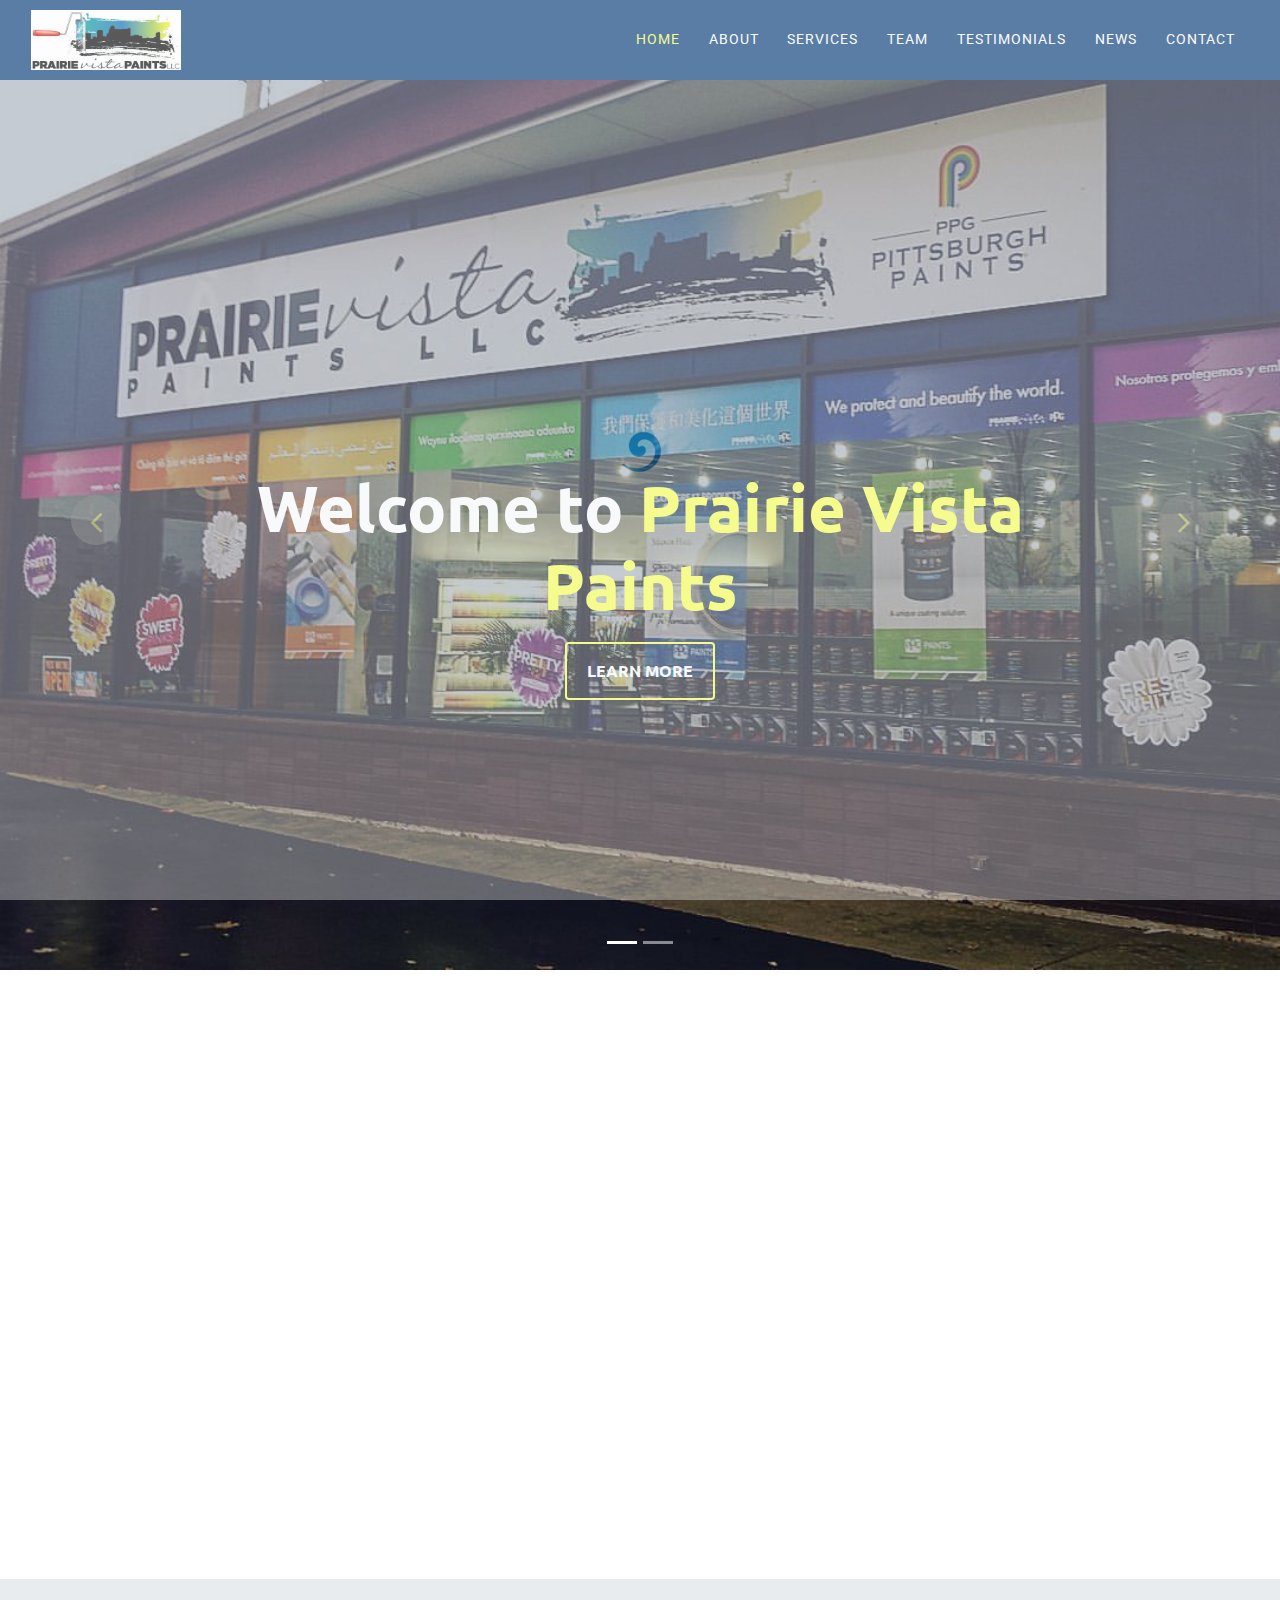
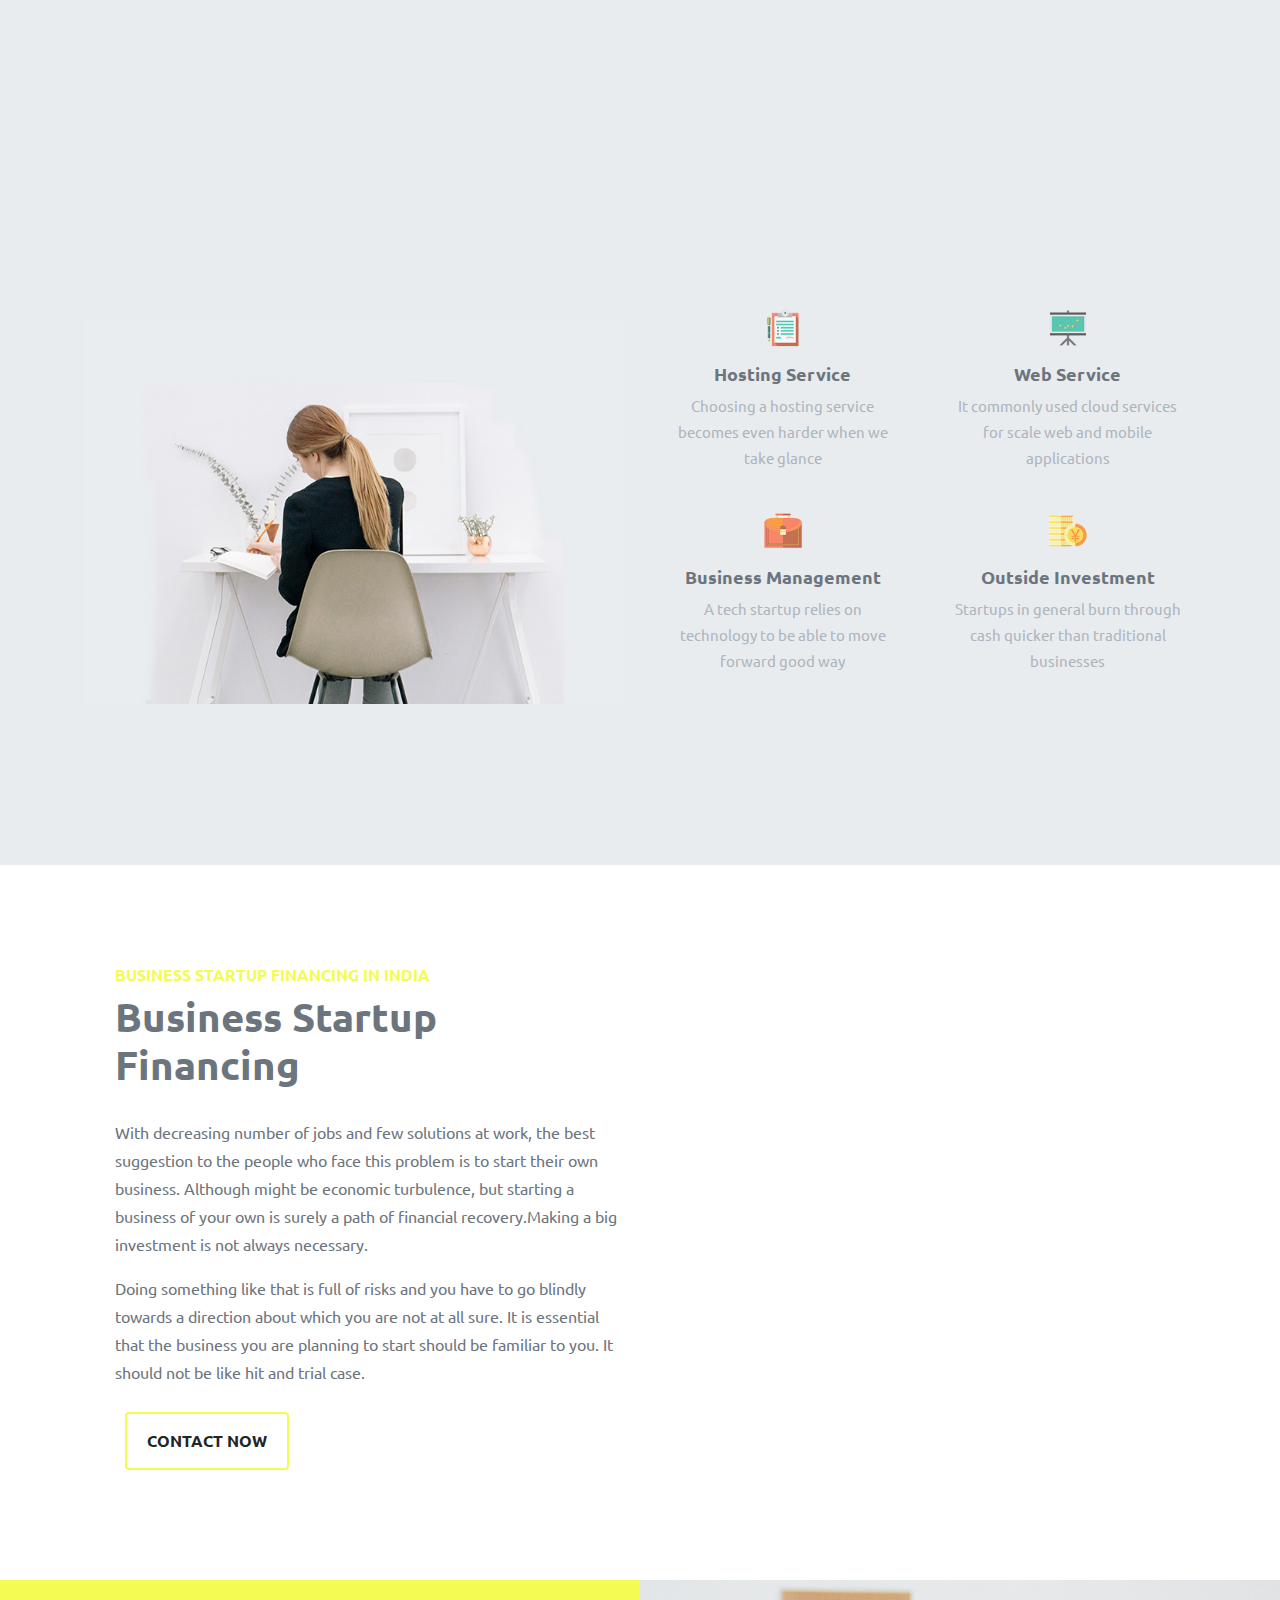
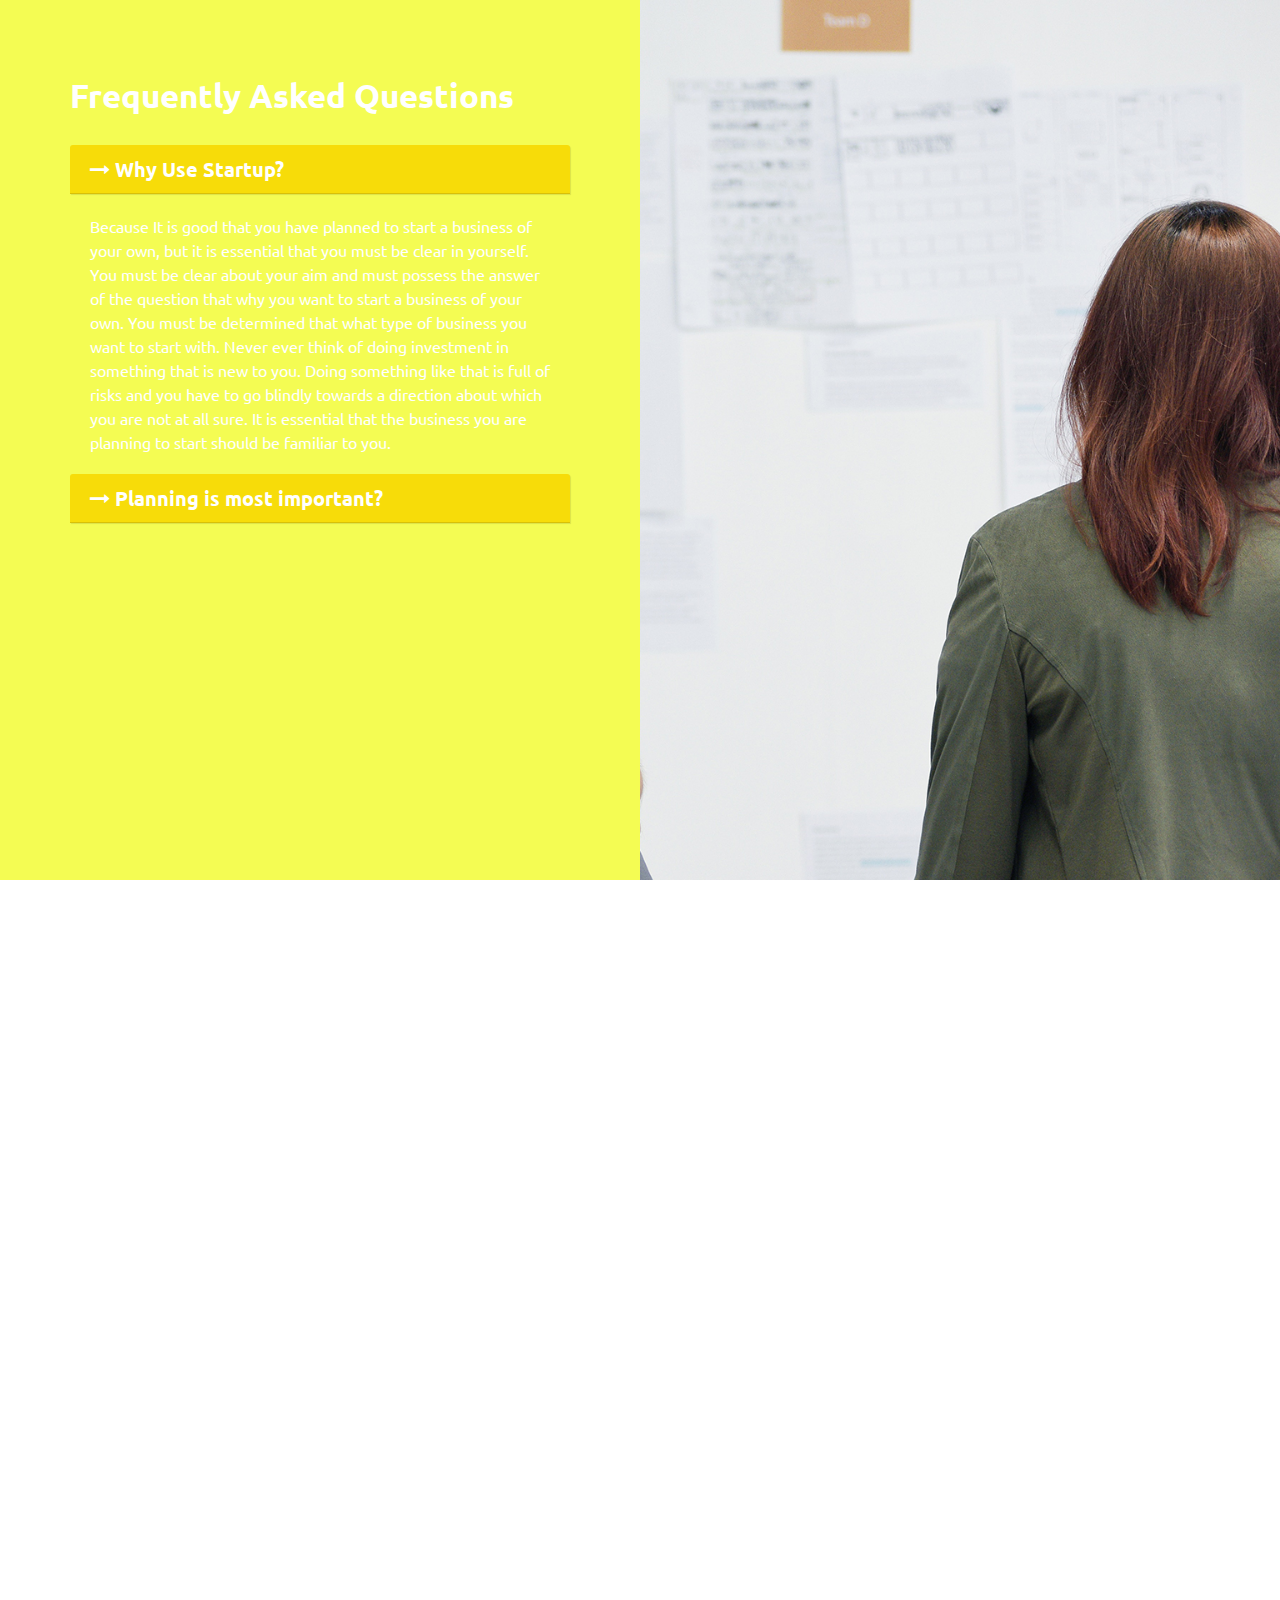
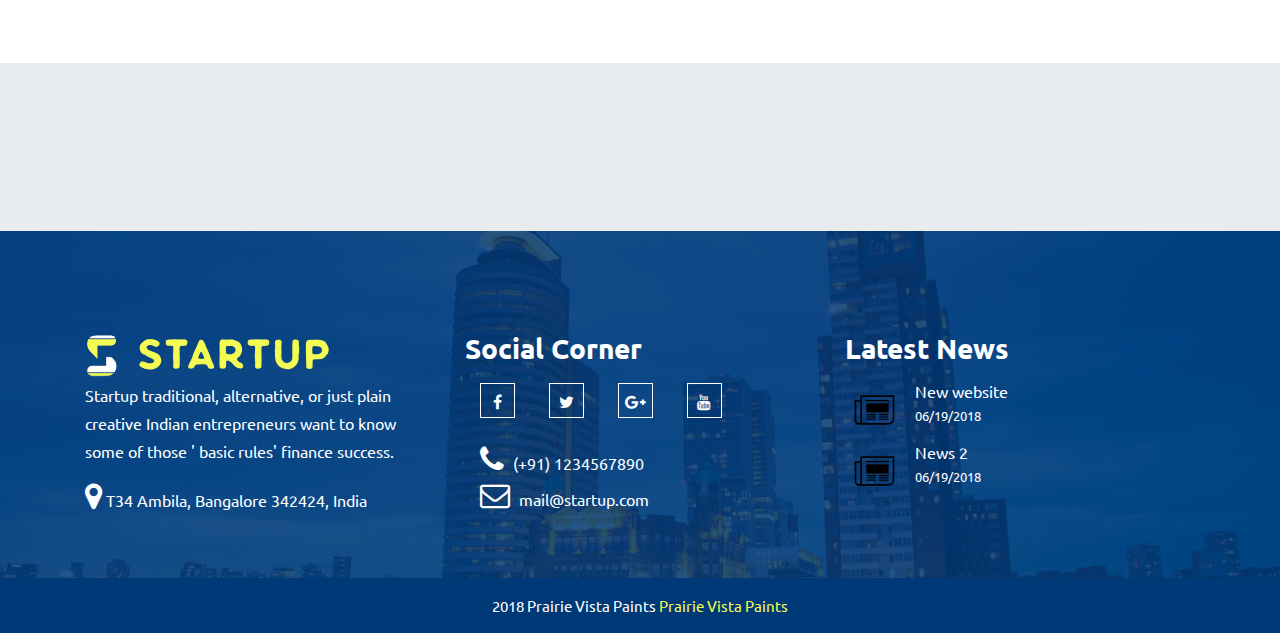
==== commit 80de8f8d: "more changes" ====
--- a/index.html
+++ b/index.html
@@ -37,7 +37,7 @@
             =================-->
             <nav class="navbar navbar-expand-lg navbar-dark fixed-top" id="mainNav">
               <div class="container-fluid">
-                <a class="navbar-brand js-scroll-trigger" href="index.html"><img src="img/logo.png" style="max-height: 60px;" alt="" class="img-fluid"></a>
+                <a class="navbar-brand js-scroll-trigger" href="index.html"><img src="img/pvplogo.jpg" style="max-height: 60px;" alt="" class="img-fluid"></a>
                 <button class="navbar-toggler navbar-toggler-right" type="button" data-toggle="collapse" data-target="#navbarResponsive" aria-controls="navbarResponsive" aria-expanded="false" aria-label="Toggle navigation">
                   Menu
                   <i class="fa fa-bars"></i>
@@ -81,21 +81,23 @@
                       <div class="carousel-inner">
                         <div class="carousel-item active">
                           <div class="img-caption-hide"></div>
-                          <img class="d-block w-100 img-fluid" src="img/bg-header-1.jpg" alt="First slide">
+                          <img class="d-block w-100 img-fluid" src="img/cover1.jpg" alt="First slide">
                           <div class="carousel-caption d-none d-md-block">
-                            <h3>Welcome to <span>Startup</span></h3>
-                            <p>Business startup financing in India</p>
-                            <div class="btn btn-general btn-white">Buy now</div>
+                            <h3>Welcome to <span>Prairie Vista Paints</span></h3>
+                           <!-- <p>DESCRIPTION OF THE STORE</p> -->
+                            <div class="btn btn-general btn-white">Learn More</div>
                           </div>
                         </div>
                         <div class="carousel-item">
                           <div class="img-caption-hide"></div>
-                          <img class="d-block w-100" src="img/bg-header-2.jpg" alt="Second slide">
+                          <img class="d-block w-100" src="img/cover2.png" alt="Second slide">
+                          <!--
                           <div class="carousel-caption d-none d-md-block">
                             <h3><span>Derive </span>with me</h3>
                             <p>Business startup financing in India</p>
                             <div class="btn btn-general btn-white">Buy now</div>
                           </div>
+                          -->
                         </div> 
                       </div>
                       <a class="carousel-control-prev carousel-arrs" href="#carouselExampleIndicators" role="button" data-slide="prev">
@@ -115,23 +117,23 @@
                   <div class="col-md-4  wow fadeInUp" data-wow-delay="0.3s">
                     <div class="about-cont">
                       <img src="img/about/about-1.jpg" alt="" class="img-fluid">
-                      <p>With decreasing number of jobs and few solutions at work, the best suggestion to the people who face this problem is to start their own business world.</p>
-                      <a href="#">Discover more <i class="fa fa-long-arrow-right"></i></a>
+                      <p>description 1</p>
+                      <!-- <a href="#">Discover more <i class="fa fa-long-arrow-right"></i></a> -->
                     </div>
                   </div>
                   <div class="col-md-4 wow fadeInUp" data-wow-delay="0.6s">
                     <div class="about-cont second">
                       <img src="img/about/about-2.jpg" alt="" class="img-fluid">
-                      <p>There are few tips for the people who have a plan of low cost business startups. Making a big investment is not always necessary. If you do not have such a great amount.</p>
-                      <a href="#">Discover more <i class="fa fa-long-arrow-right"></i></a>
+                      <p>description 2</p>
+                     <!--  <a href="#">Discover more <i class="fa fa-long-arrow-right"></i></a> -->
                     </div>
                   </div>
                   <div class="col-md-4 wow fadeInUp" data-wow-delay="0.9s">
                     <div class="about-cont">
                       <img src="img/about/about-3.jpg" alt="" class="img-fluid">
-                      <p>₹ It is good that you have planned to start a business of your own, but it is essential that you must be clear in yourself. You must be clear about your aim.</p>
-                      <a href="#">Discover more <i class="fa fa-long-arrow-right"></i></a>
-                    </div>
+                      <p>description 3</p>
+<!--                       <a href="#">Discover more <i class="fa fa-long-arrow-right"></i></a>
+ -->                    </div>
                   </div>  
                 </div>
               </div>
@@ -376,13 +378,13 @@
                     <div class="latest-news">
                       <h3>Latest News</h3>
                       <img src="img/blog/blog-small-1.jpg" alt="" class="img-fluid">
-                      <p>Lorem ipsum dolor sit amet, consectetur.</p>
-                      <small>12/06/2018</small>
+                      <p>New website</p>
+                      <small>06/19/2018</small>
                     </div>
                     <div class="latest-news">
                       <img src="img/blog/blog-small-2.jpg" alt="" class="img-fluid">
-                      <p>Lorem ipsum dolor sit amet, consectetur.</p>
-                      <small>12/06/2018</small>
+                      <p>News 2</p>
+                      <small>06/19/2018</small>
                     </div>
                   </div>  
                 </div>
--- a/css/app.css
+++ b/css/app.css
@@ -361,7 +361,7 @@
 mark,
 .mark {
   padding: 0.2em;
-  background-color: #fcf8e3; }
+  background-color: #016fbc; }
 
 .list-unstyled {
   padding-left: 0;
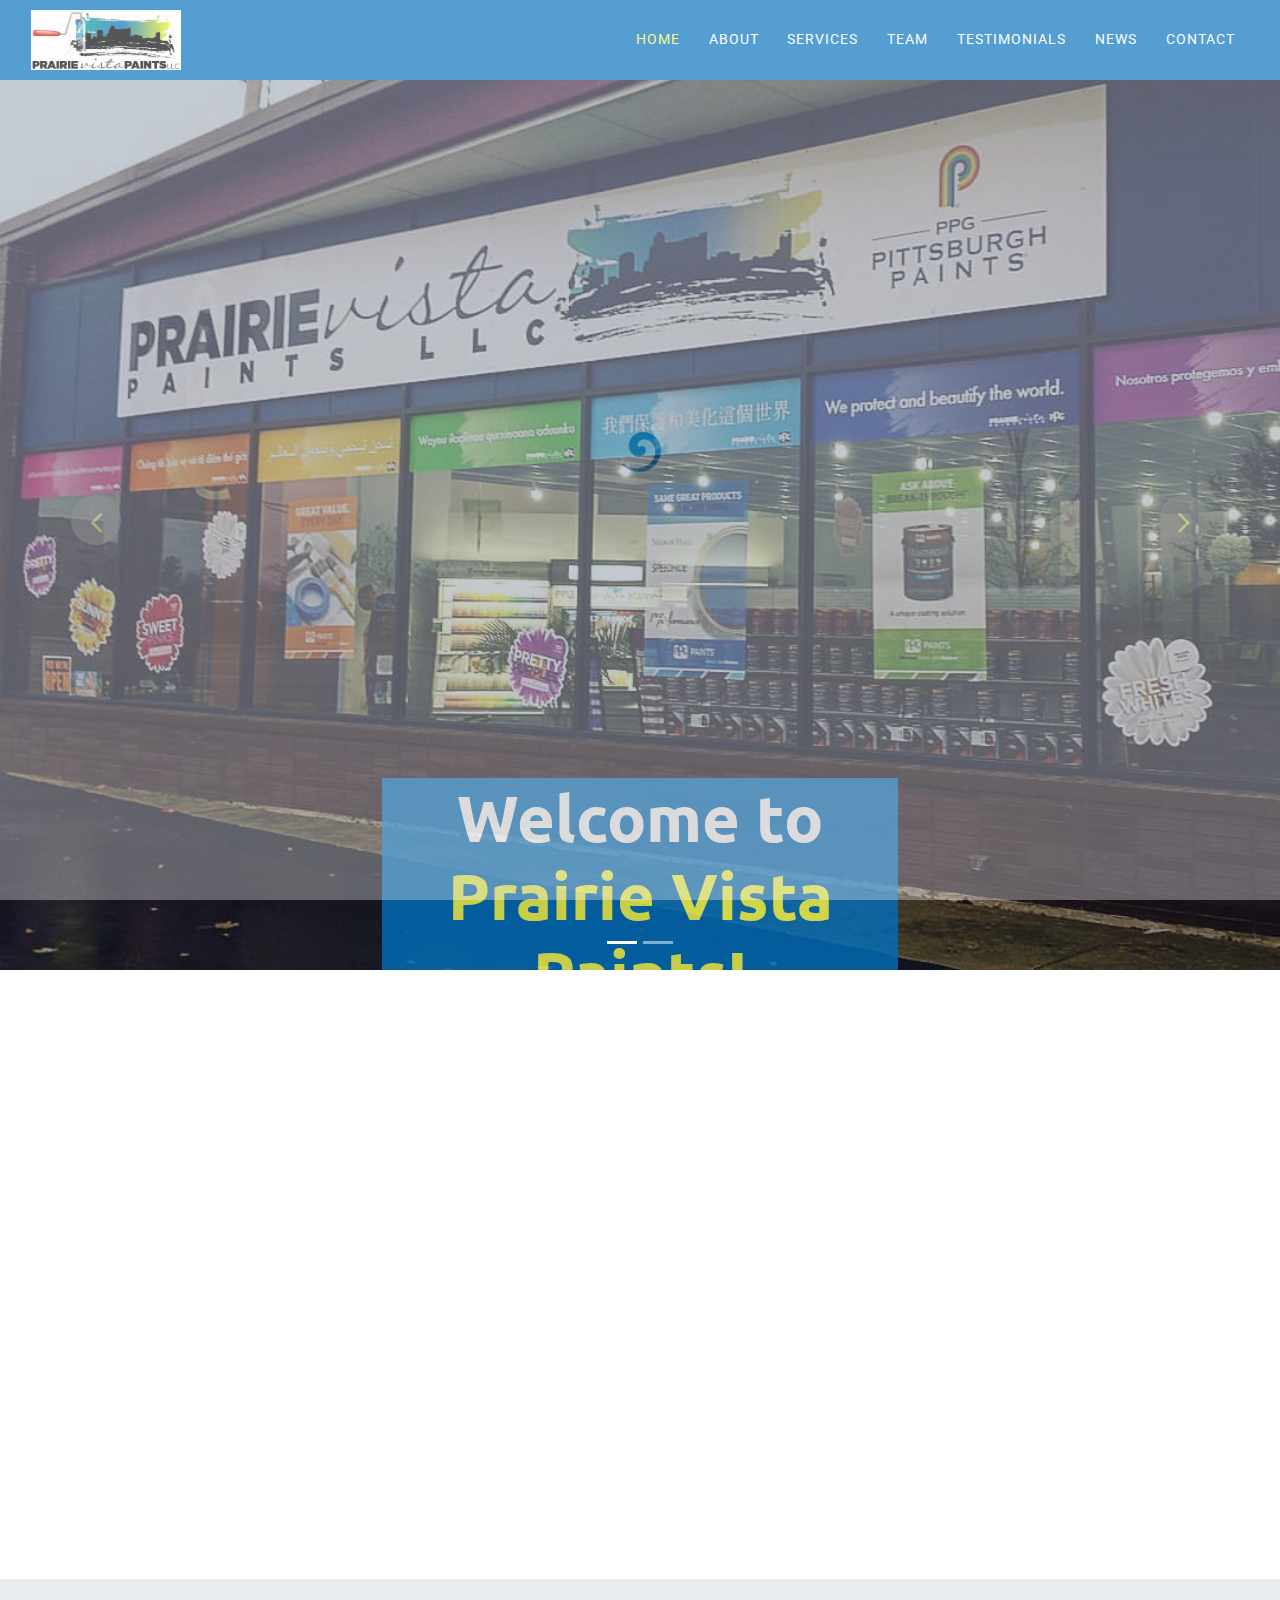
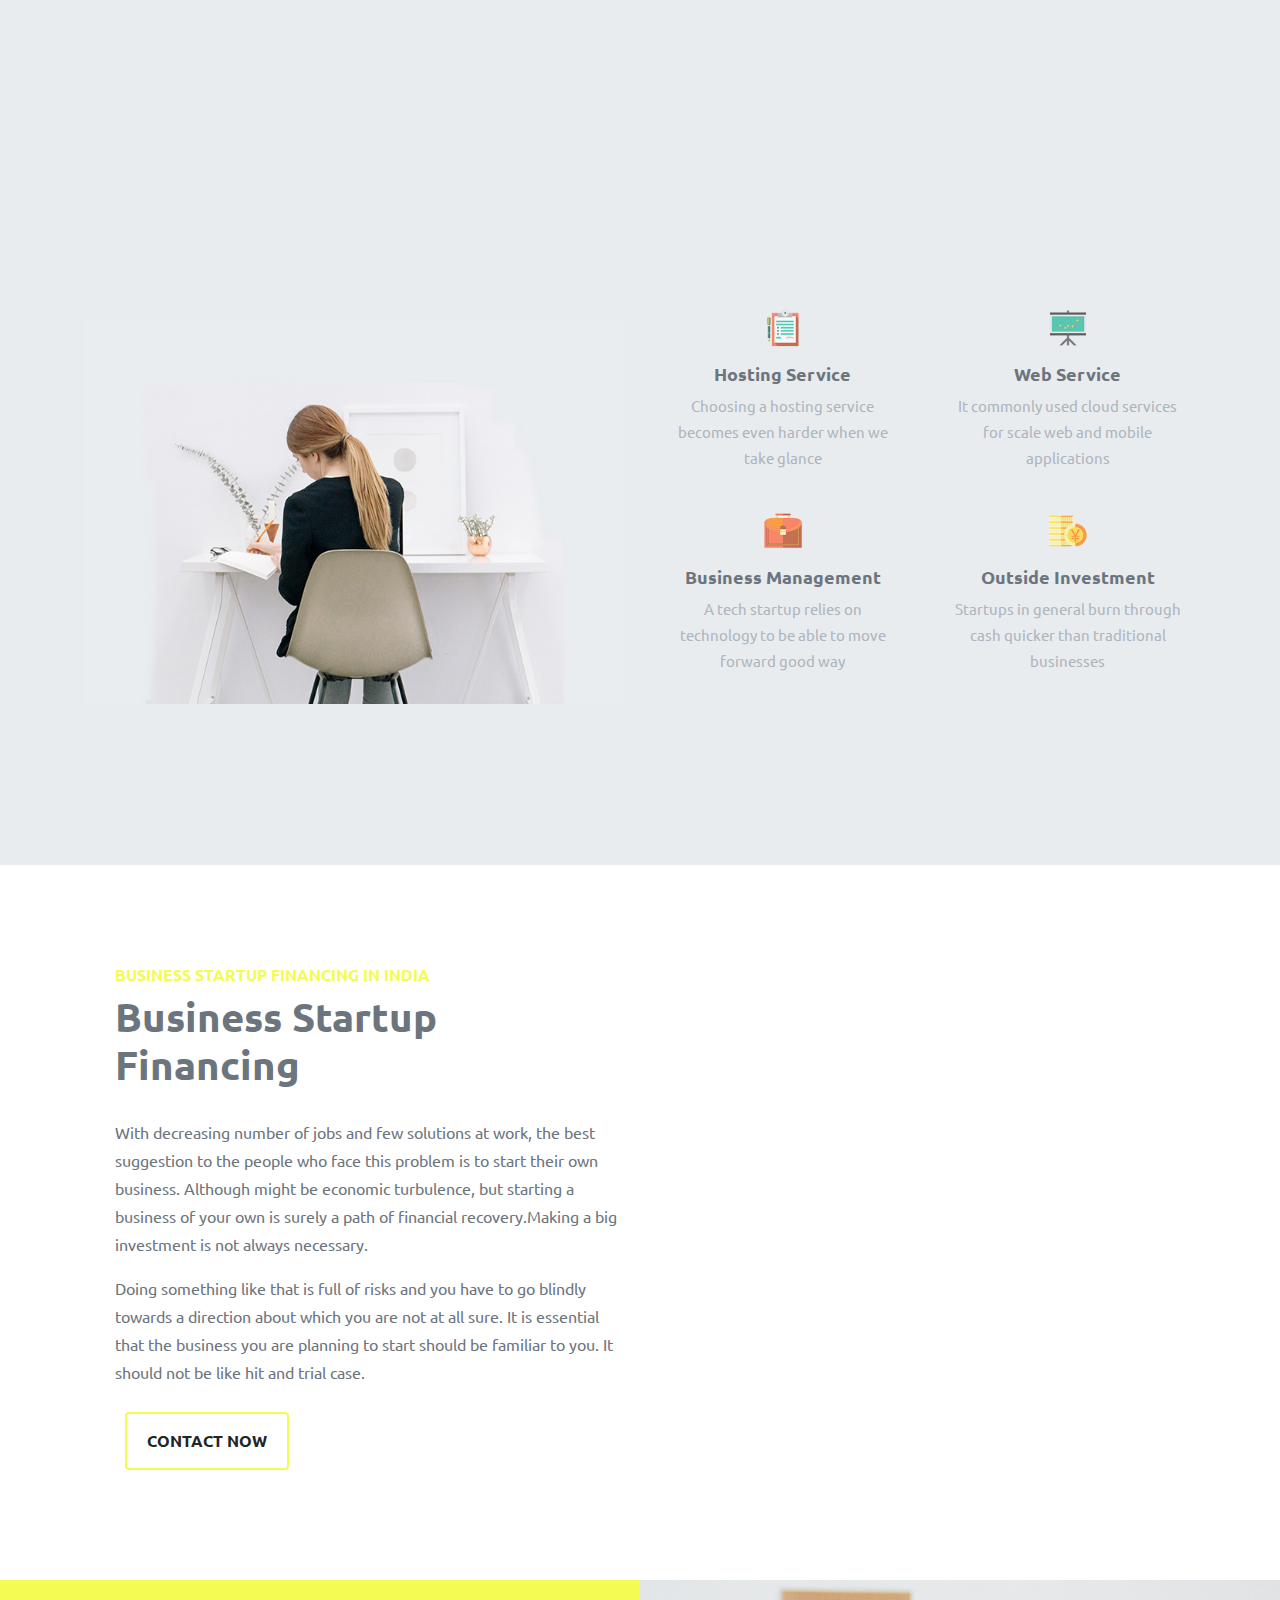
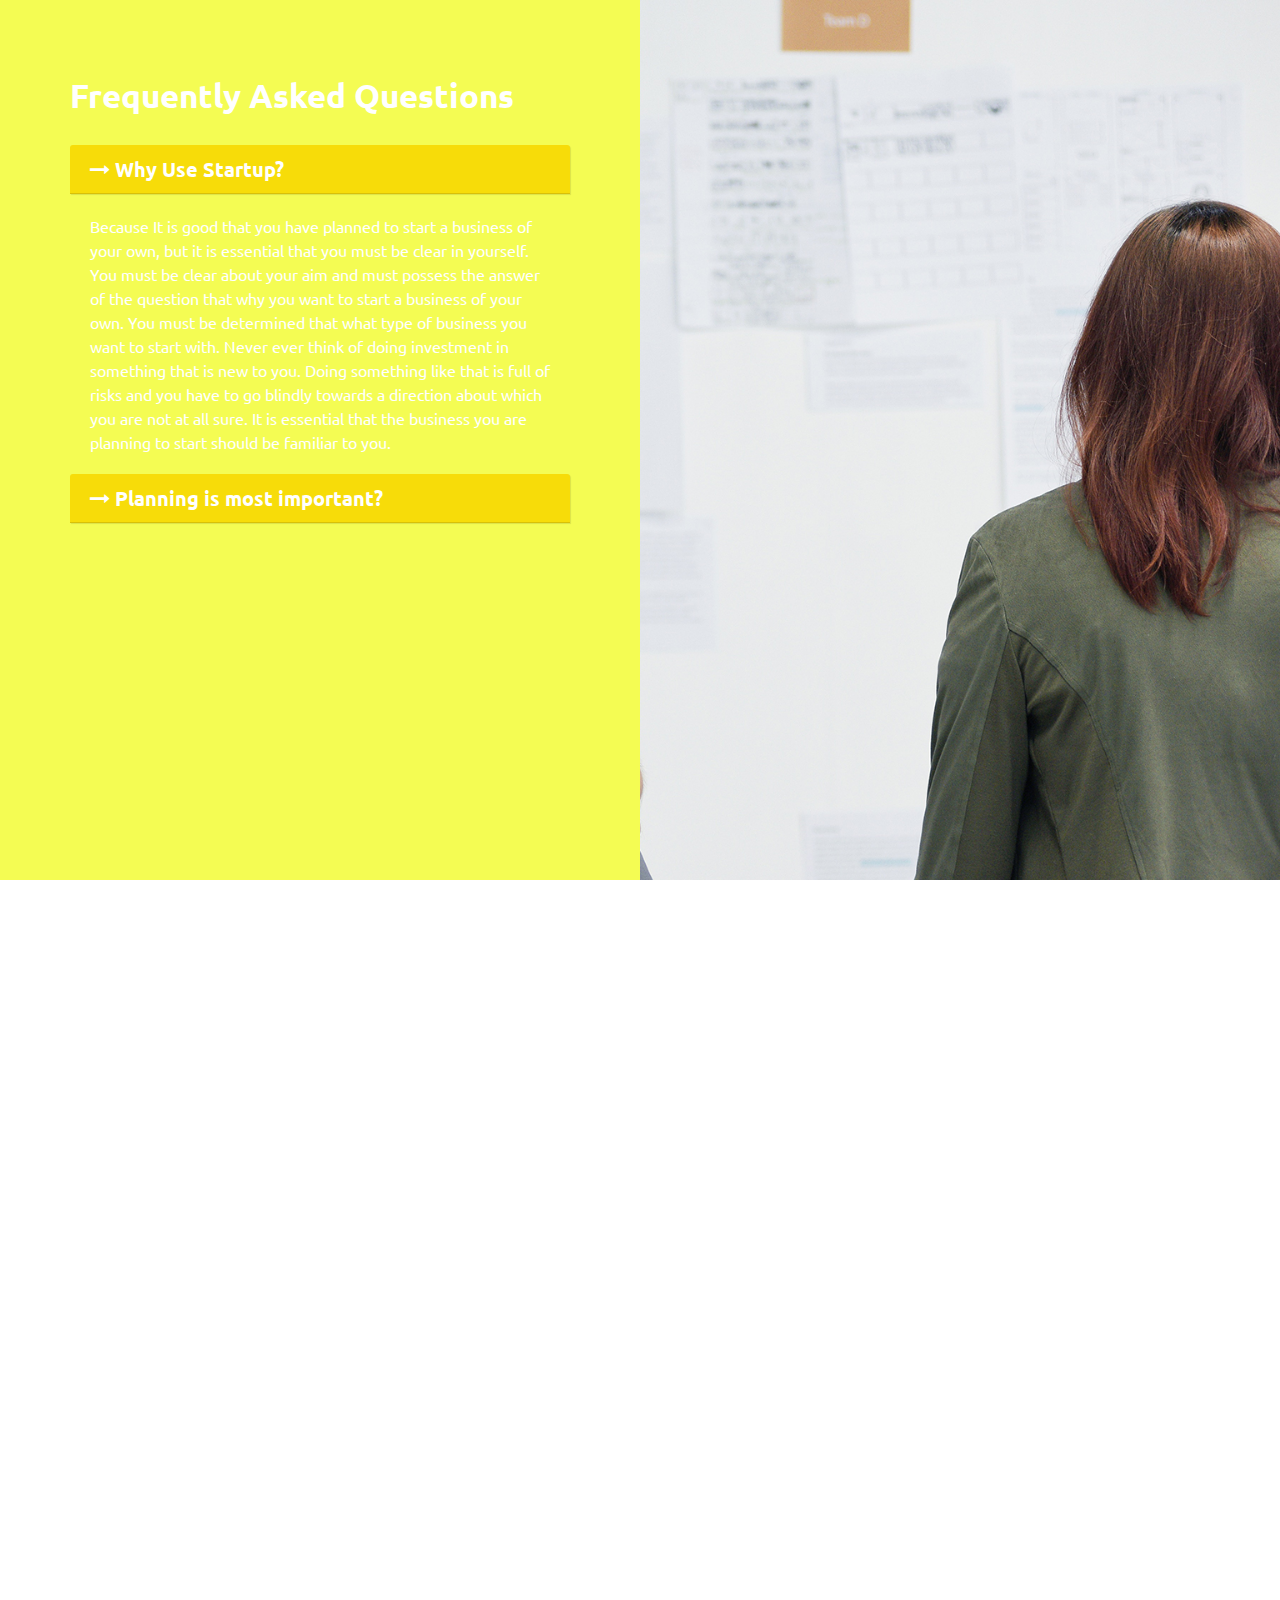
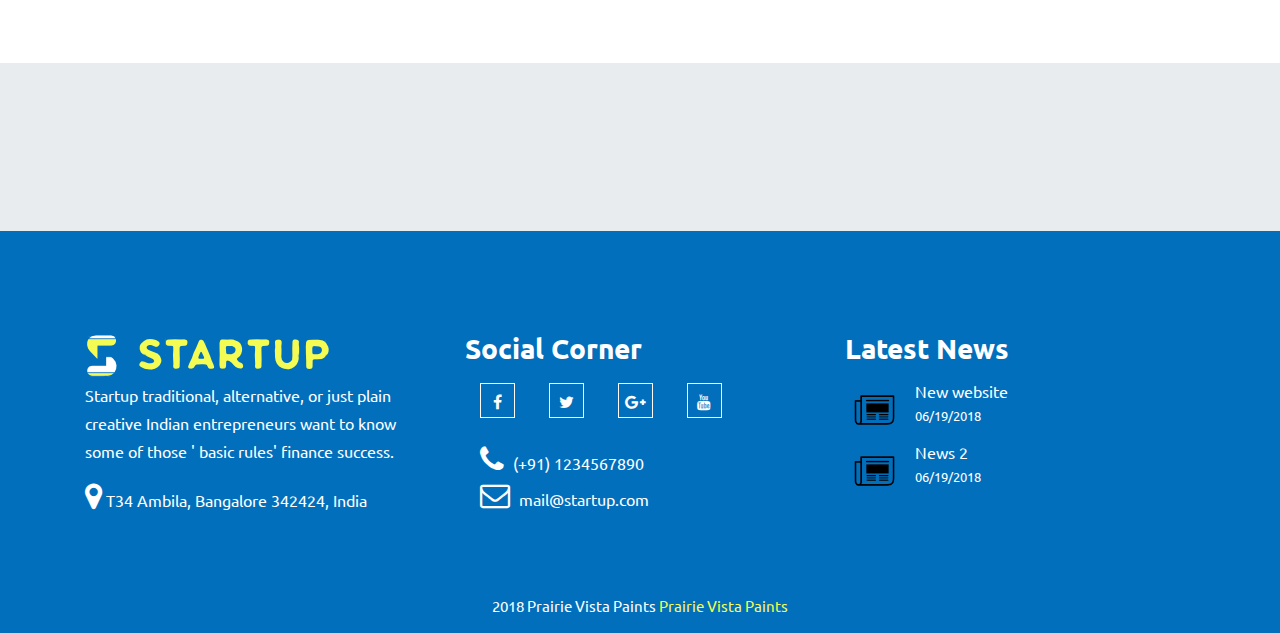
==== commit 868c3f70: "colors" ====
--- a/index.html
+++ b/index.html
@@ -83,7 +83,12 @@
                           <div class="img-caption-hide"></div>
                           <img class="d-block w-100 img-fluid" src="img/cover1.jpg" alt="First slide">
                           <div class="carousel-caption d-none d-md-block">
-                            <h3>Welcome to <span>Prairie Vista Paints</span></h3>
+
+<br><br><br><br><br>
+                            <div class="box-white">
+                            <h3>Welcome to <span>Prairie Vista Paints!</span></h3>
+                          </div>
+
                            <!-- <p>DESCRIPTION OF THE STORE</p> -->
                             <div class="btn btn-general btn-white">Learn More</div>
                           </div>
--- a/css/app.css
+++ b/css/app.css
@@ -6,7 +6,7 @@
  * Licensed under MIT (https://github.com/twbs/bootstrap/blob/master/LICENSE)
  */
 :root {
-  --blue: #007bff;
+  --blue: #016fbc;
   --indigo: #6610f2;
   --purple: #6f42c1;
   --pink: #e83e8c;
@@ -19,7 +19,7 @@
   --white: #fff;
   --gray: #6c757d;
   --gray-dark: #343a40;
-  --primary: #007bff;
+  --primary: #016fbc;
   --secondary: #6c757d;
   --success: #28a745;
   --info: #17a2b8;
@@ -138,7 +138,7 @@
   top: -.5em; }
 
 a {
-  color: #007bff;
+  color: #016fbc;
   text-decoration: none;
   background-color: transparent;
   -webkit-text-decoration-skip: objects; }
@@ -1634,8 +1634,8 @@
 
 .btn-primary {
   color: #fff;
-  background-color: #007bff;
-  border-color: #007bff; }
+  background-color: #016fbc;
+  border-color: #016fbc; }
   .btn-primary:hover {
     color: #fff;
     background-color: #0069d9;
@@ -1644,8 +1644,8 @@
     box-shadow: 0 0 0 0.2rem rgba(0, 123, 255, 0.5); }
   .btn-primary.disabled, .btn-primary:disabled {
     color: #fff;
-    background-color: #007bff;
-    border-color: #007bff; }
+    background-color: #016fbc;
+    border-color: #016fbc; }
   .btn-primary:not(:disabled):not(.disabled):active, .btn-primary:not(:disabled):not(.disabled).active,
   .show > .btn-primary.dropdown-toggle {
     color: #fff;
@@ -1817,24 +1817,24 @@
       box-shadow: 0 0 0 0.2rem rgba(52, 58, 64, 0.5); }
 
 .btn-outline-primary {
-  color: #007bff;
+  color: #016fbc;
   background-color: transparent;
   background-image: none;
-  border-color: #007bff; }
+  border-color: #016fbc; }
   .btn-outline-primary:hover {
     color: #fff;
-    background-color: #007bff;
-    border-color: #007bff; }
+    background-color: #016fbc;
+    border-color: #016fbc; }
   .btn-outline-primary:focus, .btn-outline-primary.focus {
     box-shadow: 0 0 0 0.2rem rgba(0, 123, 255, 0.5); }
   .btn-outline-primary.disabled, .btn-outline-primary:disabled {
-    color: #007bff;
+    color: #016fbc;
     background-color: transparent; }
   .btn-outline-primary:not(:disabled):not(.disabled):active, .btn-outline-primary:not(:disabled):not(.disabled).active,
   .show > .btn-outline-primary.dropdown-toggle {
     color: #fff;
-    background-color: #007bff;
-    border-color: #007bff; }
+    background-color: #016fbc;
+    border-color: #016fbc; }
     .btn-outline-primary:not(:disabled):not(.disabled):active:focus, .btn-outline-primary:not(:disabled):not(.disabled).active:focus,
     .show > .btn-outline-primary.dropdown-toggle:focus {
       box-shadow: 0 0 0 0.2rem rgba(0, 123, 255, 0.5); }
@@ -2002,7 +2002,7 @@
 
 .btn-link {
   font-weight: 400;
-  color: #007bff;
+  color: #016fbc;
   background-color: transparent; }
   .btn-link:hover {
     color: #0056b3;
@@ -2196,7 +2196,7 @@
   .dropdown-item.active, .dropdown-item:active {
     color: #fff;
     text-decoration: none;
-    background-color: #007bff; }
+    background-color: #016fbc; }
   .dropdown-item.disabled, .dropdown-item:disabled {
     color: #6c757d;
     background-color: transparent; }
@@ -2428,7 +2428,7 @@
   opacity: 0; }
   .custom-control-input:checked ~ .custom-control-label::before {
     color: #fff;
-    background-color: #007bff; }
+    background-color: #016fbc; }
   .custom-control-input:focus ~ .custom-control-label::before {
     box-shadow: 0 0 0 1px #fff, 0 0 0 0.2rem rgba(0, 123, 255, 0.25); }
   .custom-control-input:active ~ .custom-control-label::before {
@@ -2468,13 +2468,13 @@
   border-radius: 0.25rem; }
 
 .custom-checkbox .custom-control-input:checked ~ .custom-control-label::before {
-  background-color: #007bff; }
+  background-color: #016fbc; }
 
 .custom-checkbox .custom-control-input:checked ~ .custom-control-label::after {
   background-image: url("data:image/svg+xml;charset=utf8,%3Csvg xmlns='http://www.w3.org/2000/svg' viewBox='0 0 8 8'%3E%3Cpath fill='%23fff' d='M6.564.75l-3.59 3.612-1.538-1.55L0 4.26 2.974 7.25 8 2.193z'/%3E%3C/svg%3E"); }
 
 .custom-checkbox .custom-control-input:indeterminate ~ .custom-control-label::before {
-  background-color: #007bff; }
+  background-color: #016fbc; }
 
 .custom-checkbox .custom-control-input:indeterminate ~ .custom-control-label::after {
   background-image: url("data:image/svg+xml;charset=utf8,%3Csvg xmlns='http://www.w3.org/2000/svg' viewBox='0 0 4 4'%3E%3Cpath stroke='%23fff' d='M0 2h4'/%3E%3C/svg%3E"); }
@@ -2489,7 +2489,7 @@
   border-radius: 50%; }
 
 .custom-radio .custom-control-input:checked ~ .custom-control-label::before {
-  background-color: #007bff; }
+  background-color: #016fbc; }
 
 .custom-radio .custom-control-input:checked ~ .custom-control-label::after {
   background-image: url("data:image/svg+xml;charset=utf8,%3Csvg xmlns='http://www.w3.org/2000/svg' viewBox='-4 -4 8 8'%3E%3Ccircle r='3' fill='%23fff'/%3E%3C/svg%3E"); }
@@ -2635,7 +2635,7 @@
 .nav-pills .nav-link.active,
 .nav-pills .show > .nav-link {
   color: #fff;
-  background-color: #007bff; }
+  background-color: #016fbc; }
 
 .nav-fill .nav-item {
   flex: 1 1 auto;
@@ -3147,7 +3147,7 @@
   padding: 0.5rem 0.75rem;
   margin-left: -1px;
   line-height: 1.25;
-  color: #007bff;
+  color: #016fbc;
   background-color: #fff;
   border: 1px solid #dee2e6; }
   .page-link:hover {
@@ -3174,8 +3174,8 @@
 .page-item.active .page-link {
   z-index: 1;
   color: #fff;
-  background-color: #007bff;
-  border-color: #007bff; }
+  background-color: #016fbc;
+  border-color: #016fbc; }
 
 .page-item.disabled .page-link {
   color: #6c757d;
@@ -3234,7 +3234,7 @@
 
 .badge-primary {
   color: #fff;
-  background-color: #007bff; }
+  background-color: #016fbc; }
   .badge-primary[href]:hover, .badge-primary[href]:focus {
     color: #fff;
     text-decoration: none;
@@ -3424,7 +3424,7 @@
   justify-content: center;
   color: #fff;
   text-align: center;
-  background-color: #007bff;
+  background-color: #016fbc;
   transition: width 0.6s ease; }
 
 .progress-bar-striped {
@@ -3482,8 +3482,8 @@
   .list-group-item.active {
     z-index: 2;
     color: #fff;
-    background-color: #007bff;
-    border-color: #007bff; }
+    background-color: #016fbc;
+    border-color: #016fbc; }
 
 .list-group-flush .list-group-item {
   border-right: 0;
@@ -3838,6 +3838,13 @@
       border-color: transparent;
       border-style: solid; }
 
+.box-white{
+  margin: 190px;
+  background-color: #016fbc;
+  
+  opacity: 0.8;
+}
+
 .bs-popover-top, .bs-popover-auto[x-placement^="top"] {
   margin-bottom: 0.5rem; }
   .bs-popover-top .arrow, .bs-popover-auto[x-placement^="top"] .arrow {
@@ -4086,7 +4093,7 @@
   vertical-align: text-top !important; }
 
 .bg-primary {
-  background-color: #007bff !important; }
+  background-color: #016fbc !important; }
 
 a.bg-primary:hover, a.bg-primary:focus,
 button.bg-primary:hover,
@@ -4186,7 +4193,7 @@
   border-left: 0 !important; }
 
 .border-primary {
-  border-color: #007bff !important; }
+  border-color: #016fbc !important; }
 
 .border-secondary {
   border-color: #6c757d !important; }
@@ -5916,7 +5923,7 @@
   color: #fff !important; }
 
 .text-primary {
-  color: #007bff !important; }
+  color: #016fbc !important; }
 
 a.text-primary:hover, a.text-primary:focus {
   color: #0062cc !important; }
@@ -6041,12 +6048,12 @@
   line-height: 1.75; }
 
 a {
-  color: #007bff; }
+  color: #016fbc; }
   a:hover {
     color: #0062cc; }
 
 .text-primary {
-  color: #007bff !important; }
+  color: #016fbc !important; }
 
 h1,
 h2,
@@ -6084,8 +6091,8 @@
   padding: 20px 40px; }
 
 .btn-primary {
-  background-color: #007bff;
-  border-color: #007bff; }
+  background-color: #016fbc;
+  border-color: #016fbc; }
   .btn-primary:active, .btn-primary:focus, .btn-primary:hover {
     background-color: #0069d9 !important;
     border-color: #0069d9 !important;
@@ -6094,11 +6101,11 @@
     box-shadow: 0 0 0 0.2rem rgba(254, 209, 55, 0.5) !important; }
 
 ::-moz-selection {
-  background: #007bff;
+  background: #016fbc;
   text-shadow: none; }
 
 ::selection {
-  background: #007bff;
+  background: #016fbc;
   text-shadow: none; }
 
 img::selection {
@@ -6124,7 +6131,7 @@
   text-transform: uppercase;
   color: white;
   border: 0;
-  background-color: #003977;
+  background-color: #016fbc;
   font-family: 'Ubuntu', sans-serif; }
 
 @media (max-width: 575px) {
@@ -6149,7 +6156,7 @@
     -moz-transition: padding-top 0.3s, padding-bottom 0.3s;
     transition: padding-top 0.3s, padding-bottom 0.3s;
     border: none;
-    background-color: #003977; }
+    background-color: #016fbc; }
     #mainNav .navbar-brand {
       font-size: 1.75em;
       -webkit-transition: all 0.3s;
@@ -6172,7 +6179,7 @@
     -webkit-transition: padding-top 0.3s, padding-bottom 0.3s;
     -moz-transition: padding-top 0.3s, padding-bottom 0.3s;
     transition: padding-top 0.3s, padding-bottom 0.3s;
-    background-color: #003977; }
+    background-color: #016fbc; }
     #mainNav .navbar-toggler {
       background-color: #f4fc53; } }
 
@@ -6194,7 +6201,7 @@
     left: 50%;
     bottom: 0;
     height: 3px;
-    background: #003977; }
+    background: #016fbc; }
   .btn.btn-white:after {
     height: 120%;
     left: -10%;
@@ -6222,7 +6229,7 @@
   section .heading .bord-bot {
     width: 80px;
     margin: 0 auto;
-    border-bottom: 7px solid #003977; }
+    border-bottom: 7px solid #016fbc; }
   section .heading p {
     margin: 10px auto;
     color: #adb5bd;
@@ -6304,7 +6311,7 @@
     left: 50%;
     bottom: 0;
     height: 3px;
-    background: #003977; }
+    background: #016fbc; }
   .btn.btn-white:after {
     height: 120%;
     left: -10%;
@@ -6325,7 +6332,7 @@
   box-shadow: 1px 1px 0 rgba(0, 0, 0, 0.1);
   background: #f8f9fa;
   border-radius: 0 0 5px 5px;
-  border-top: 3px solid #003977; }
+  border-top: 3px solid #016fbc; }
   .about .about-cont.second {
     border-color: #f4fc53; }
   .about .about-cont img {
@@ -6336,7 +6343,7 @@
     color: #6c757d; }
   .about .about-cont a {
     margin: 0 10px;
-    color: #003977;
+    color: #016fbc;
     text-decoration: none; }
   @media (max-width: 767px) {
     .about .about-cont {
@@ -6567,9 +6574,9 @@
 .team {
   padding: 50px 0; }
   .team .box {
-    border: 2px solid #003977;
+    border: 2px solid #016fbc;
     margin-top: 30px;
-    background: #003977;
+    background: #016fbc;
     color: #fff;
     overflow: hidden;
     box-shadow: 0 0 3px rgba(0, 0, 0, 0.3);
@@ -6621,7 +6628,7 @@
               right: 0;
               transform: translate(100%, -100%); }
             .team .box .box-content .icon li a:hover {
-              background: #003977; }
+              background: #016fbc; }
             .team .box .box-content .icon li a i {
               transform: rotate(-45deg); }
       .team .box .box-content:before, .team .box .box-content:after,
@@ -6732,7 +6739,7 @@
     padding-bottom: 20px;
     box-shadow: 1px 1px 10px 0px rgba(0, 0, 0, 0.29); }
     .blog .blog-cont img {
-      border-bottom: 5px solid #003977;
+      border-bottom: 5px solid #016fbc;
       margin-bottom: 10px;
       width: 100%; }
     .blog .blog-cont h5 {
@@ -6744,7 +6751,7 @@
     .blog .blog-cont a {
       padding: 0 10px;
       text-decoration: none;
-      color: #003977; }
+      color: #016fbc; }
     @media (max-width: 991px) {
       .blog .blog-cont h5 {
         padding: 10px 10px 0;
@@ -6773,7 +6780,7 @@
   position: relative;
   color: #fff; }
   footer::before {
-    background-color: rgba(0, 57, 119, 0.86);
+    background-color: #016fbc;
     content: '';
     display: block;
     height: 100%;
@@ -6797,7 +6804,7 @@
         footer .container .row .social ul li:hover {
           cursor: pointer;
           background: #fff;
-          color: #003977; }
+          color: #016fbc; }
     footer .container .row .social .cont-info {
       margin-left: 15px;
       margin-top: 5px; }
@@ -6845,7 +6852,7 @@
             float: left;
             margin-right: 10px; } }
   footer .footer-b {
-    background: #003977;
+    background: #016fbc;
     position: relative;
     height: 55px;
     line-height: 55px; }
@@ -6863,11 +6870,11 @@
   padding: 0; }
   .contact #map {
     border-top: 10px solid #f4fc53;
-    border-bottom: 10px solid #003977; }
+    border-bottom: 10px solid #016fbc; }
   .contact .contact-detail {
     padding: 100px 0;
     background: #f4fc53;
-    color: #003977;
+    color: #016fbc;
     text-align: center; }
     @media (max-width: 767px) {
       .contact .contact-detail {
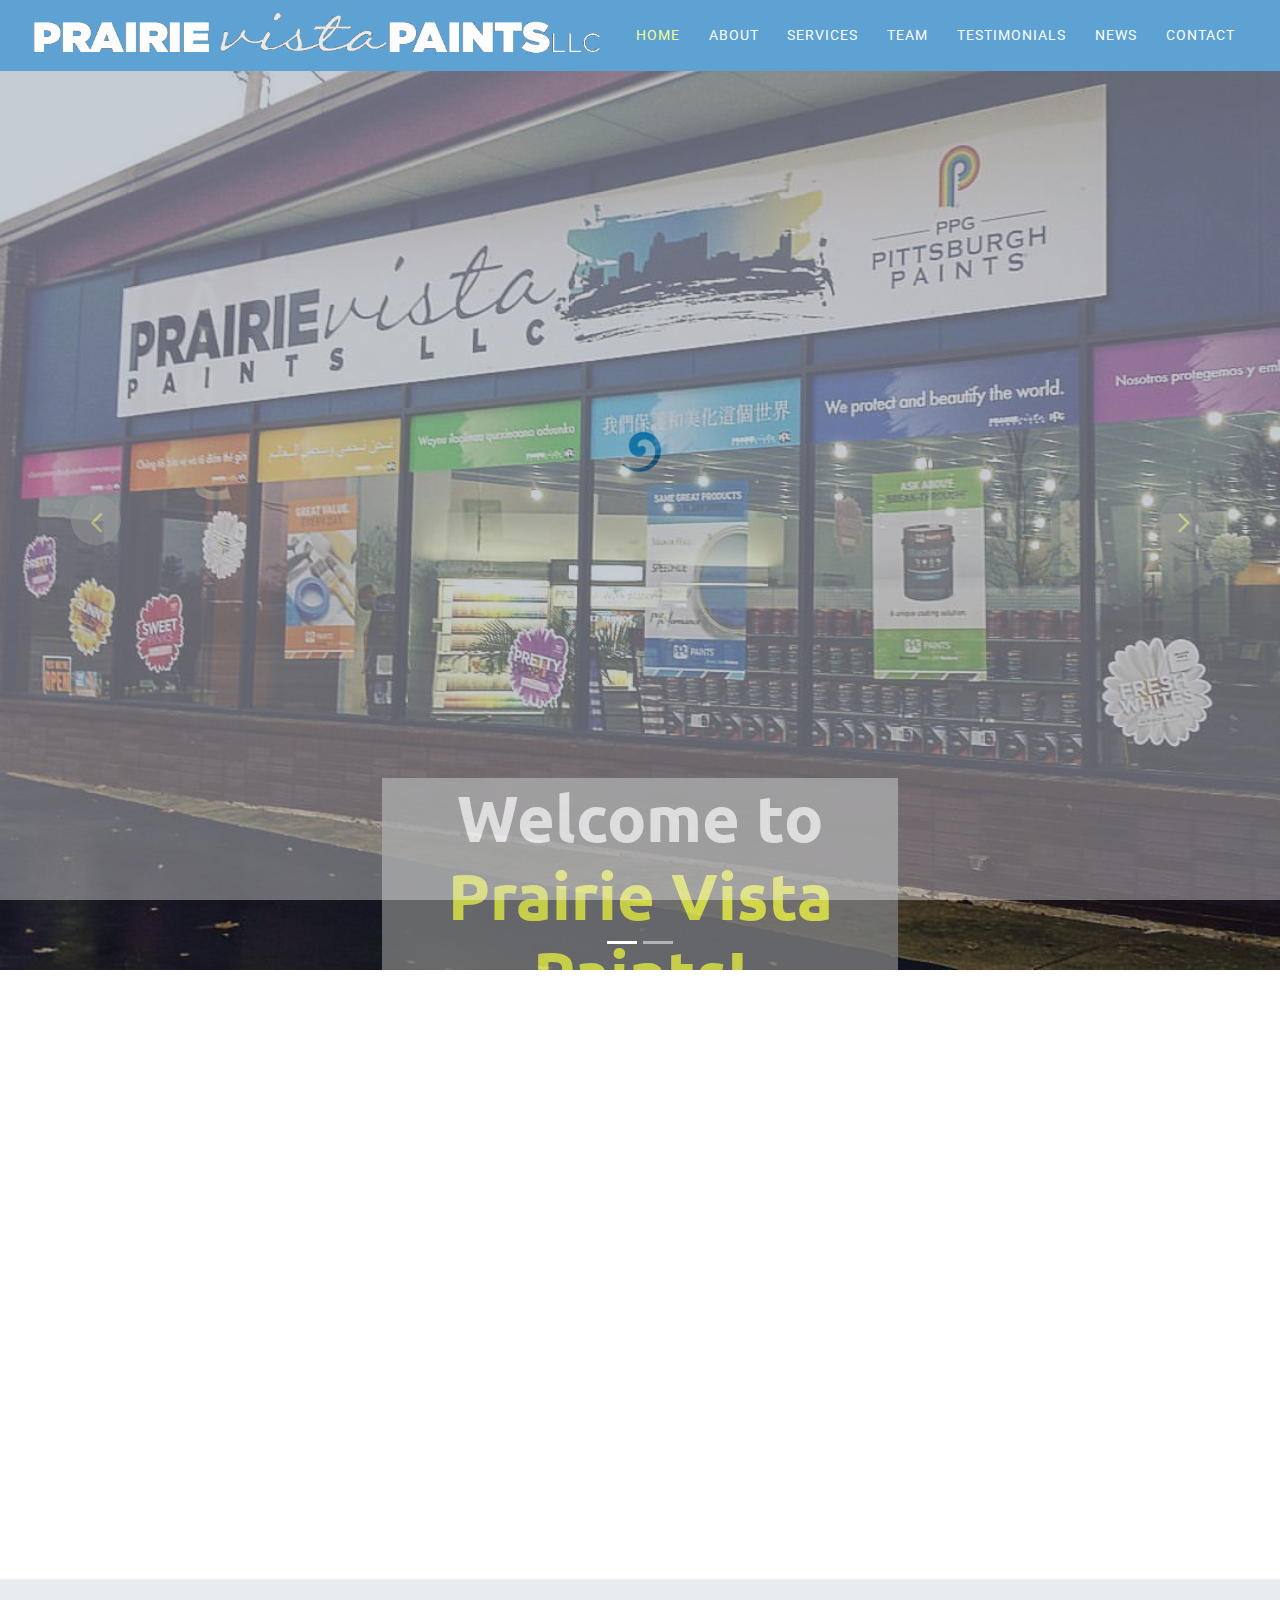
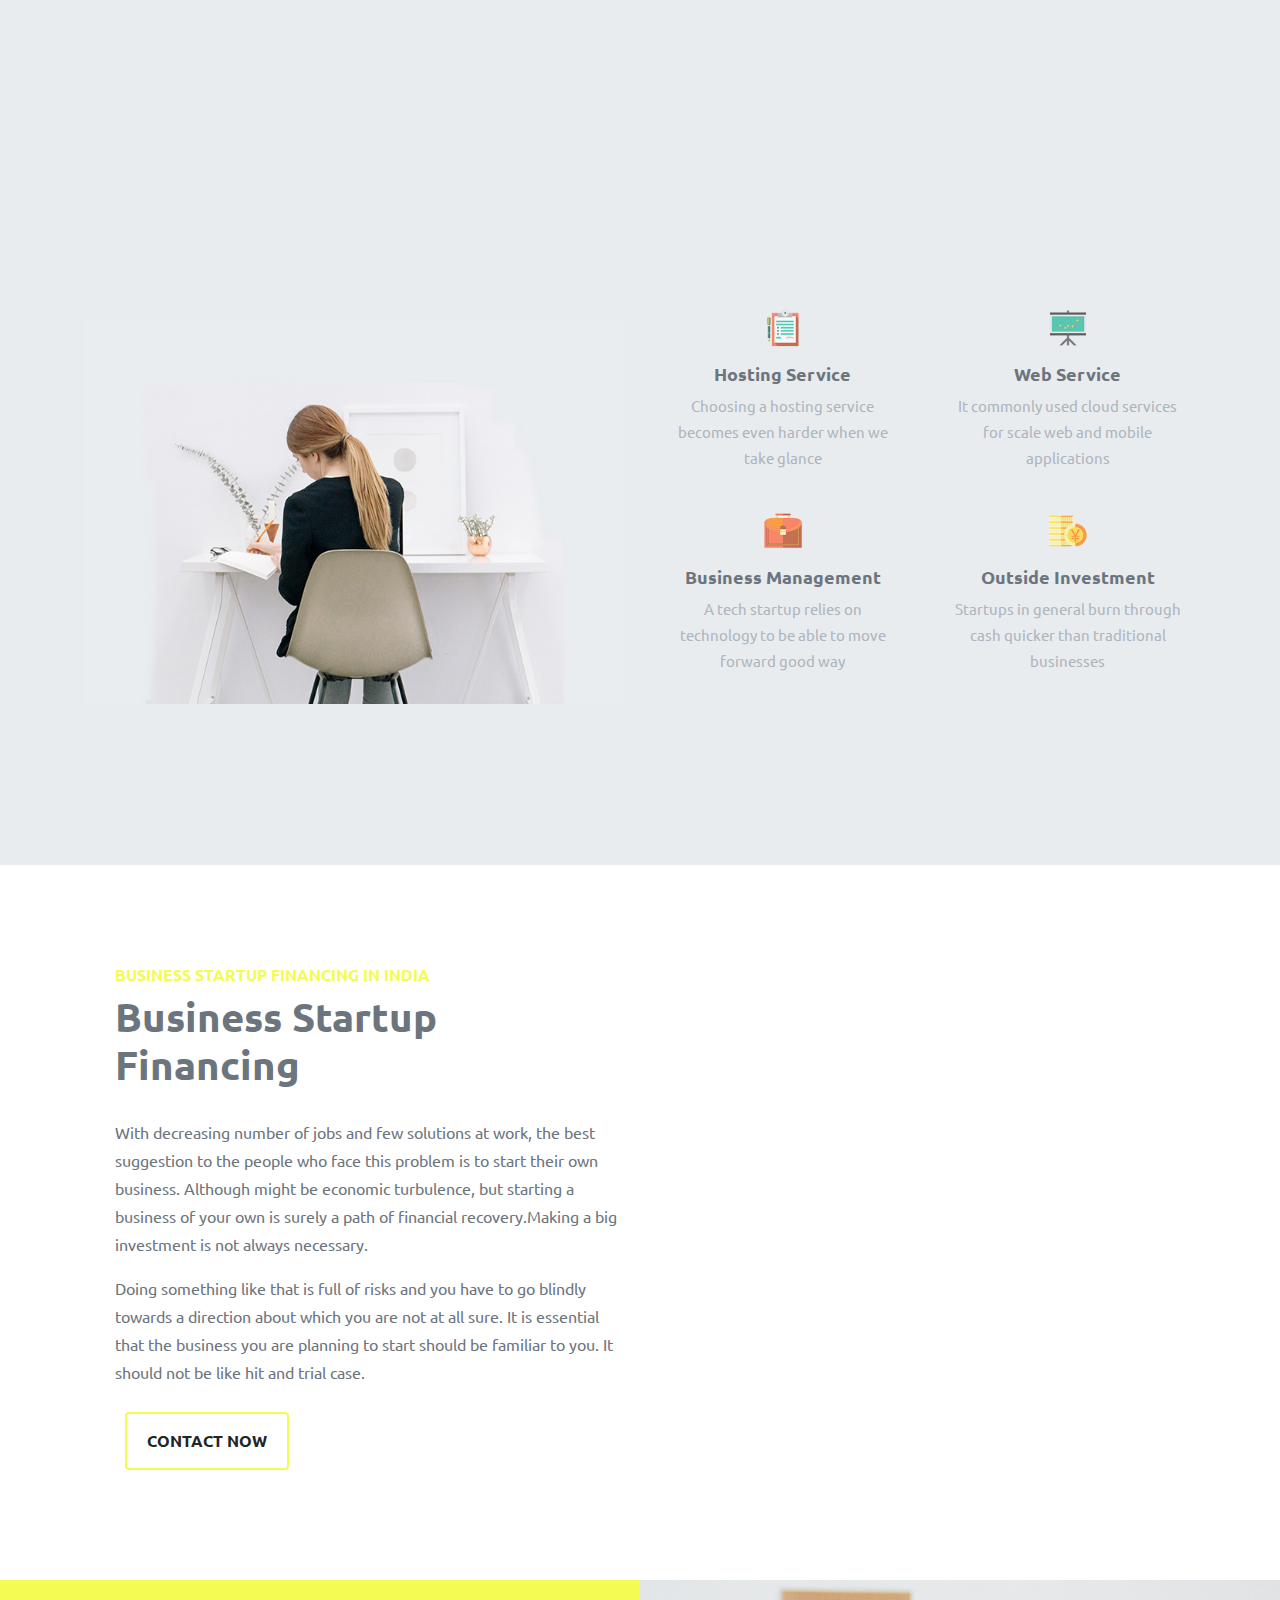
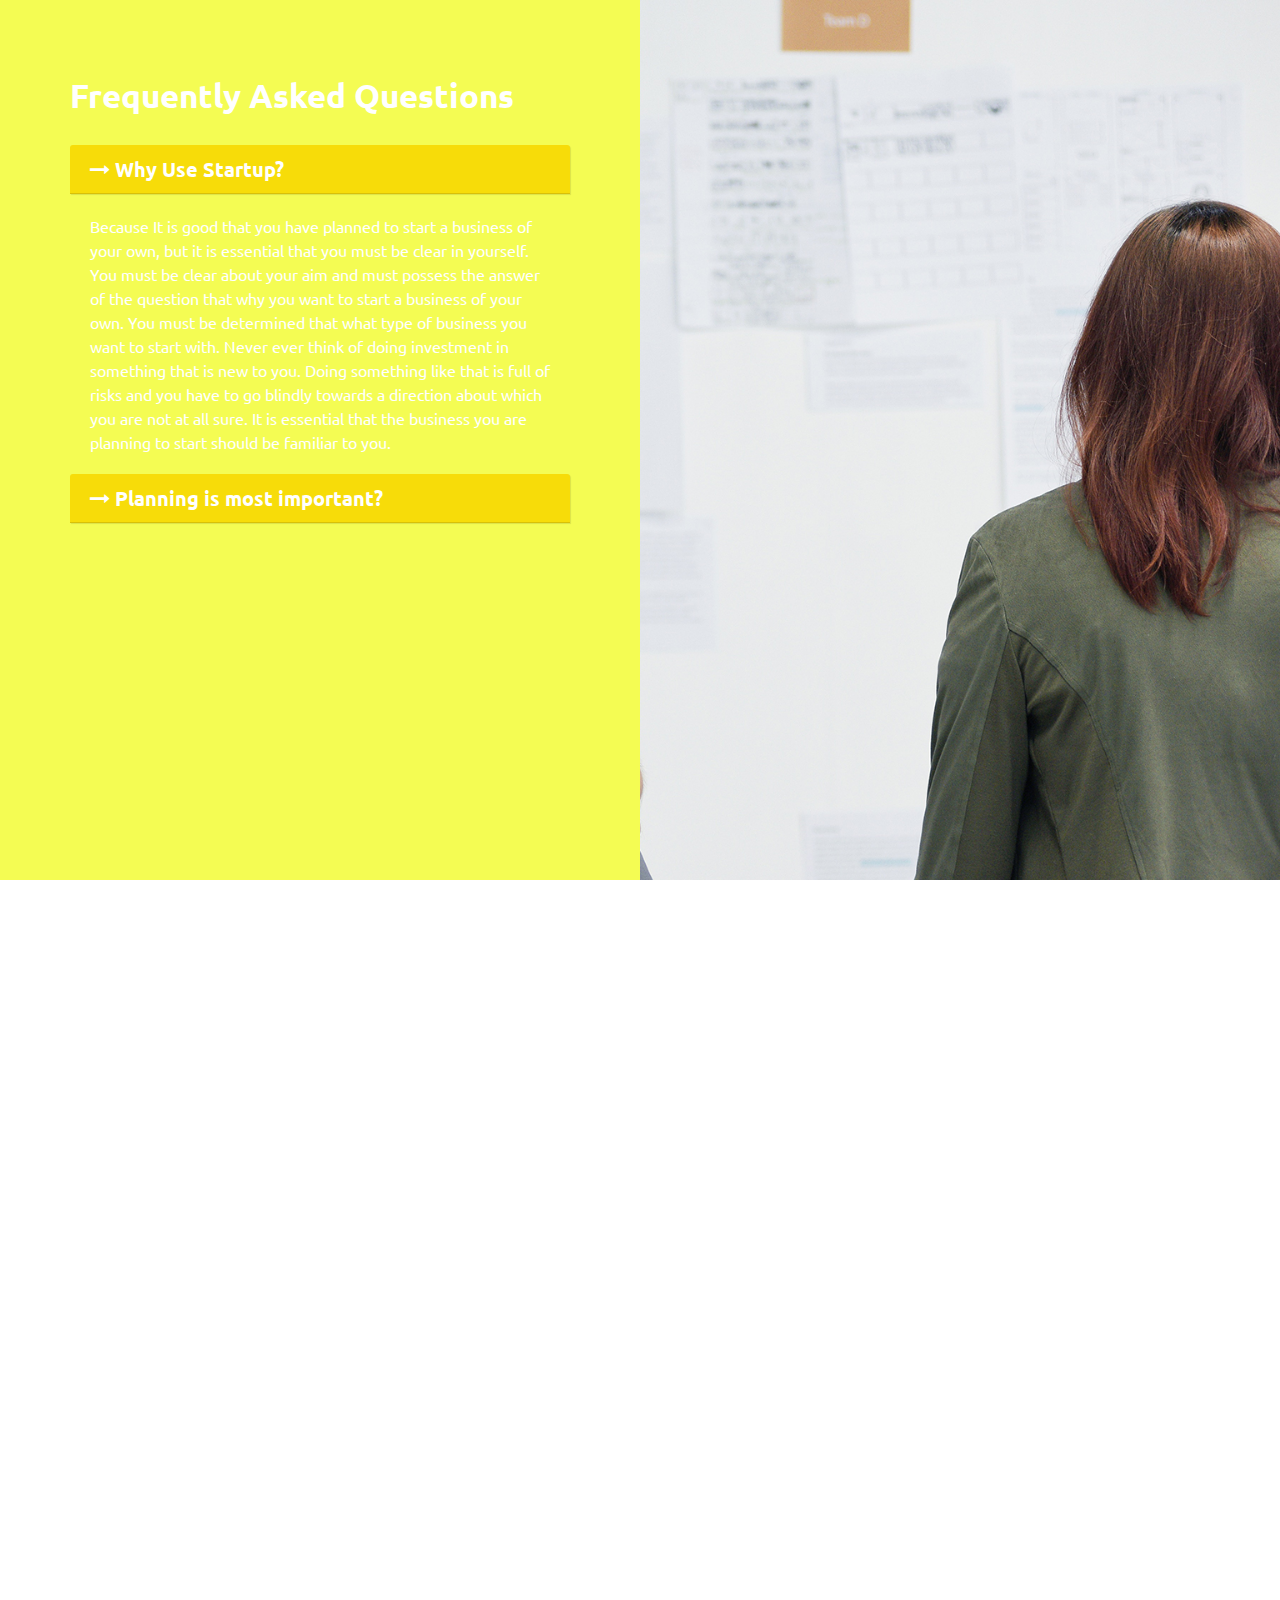
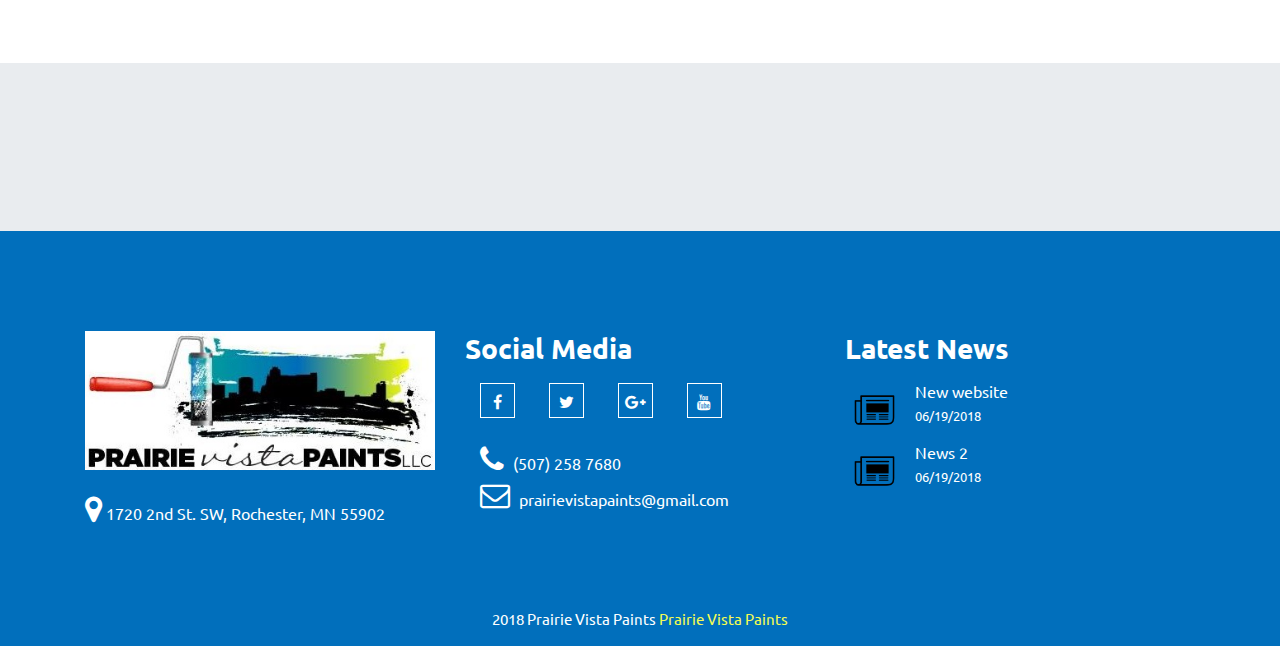
==== commit bc6dc840: "save changes" ====
--- a/index.html
+++ b/index.html
@@ -355,27 +355,33 @@
                 <div class="row">
                   <div class="col-md-4">
                     <div class="company-desc">
-                      <img src="img/logo.png" alt="" class="img-fluid">
-                      <p>Startup traditional, alternative, or just plain creative Indian entrepreneurs want to know some of those ' basic rules'  finance success.</p>
-                      <address><i class="fa fa-map-marker"></i> T34 Ambila, Bangalore 342424, India </address>
+                      <img src="img/pvplogo1.jpg" alt="" class="img-fluid">
+                      <!-- <br><br>
+                      <p>WE'VE GOT THE PAINTS!</p> -->
+                      <br><br>
+                      <address><i class="fa fa-map-marker"></i> 1720 2nd St. SW, Rochester, MN 55902 </address>
                     </div>
                   </div>
                   <div class="col-md-4">
                     <div class="social">
-                      <h3>Social Corner</h3>
+                      <h3>Social Media</h3>
                       <ul>
                         <li><i class="fa fa-facebook"></i></li>
                         <li><i class="fa fa-twitter"></i></li>
                         <li><i class="fa fa-google-plus"></i></li>
                         <li><i class="fa fa-youtube"></i></li>
+
+
+
+
                       </ul>
                       <div class="cont-info number">
                         <i class="fa fa-phone"></i>
-                        <a href="tel:1234567890">(+91) 1234567890</a>
+                        <a href="tel:5072587680">(507) 258 7680</a>
                       </div>
                       <div class="cont-info mail">
                         <i class="fa fa-envelope-o"></i>
-                        <a href="mail@startup.com">mail@startup.com</a>
+                        <a href="prairievistapaints@gmail.com">prairievistapaints@gmail.com</a>
                       </div>
                     </div>
                   </div>
--- a/css/app.css
+++ b/css/app.css
@@ -3840,7 +3840,7 @@
 
 .box-white{
   margin: 190px;
-  background-color: #016fbc;
+  background-color: #7a7b7c;
   
   opacity: 0.8;
 }
